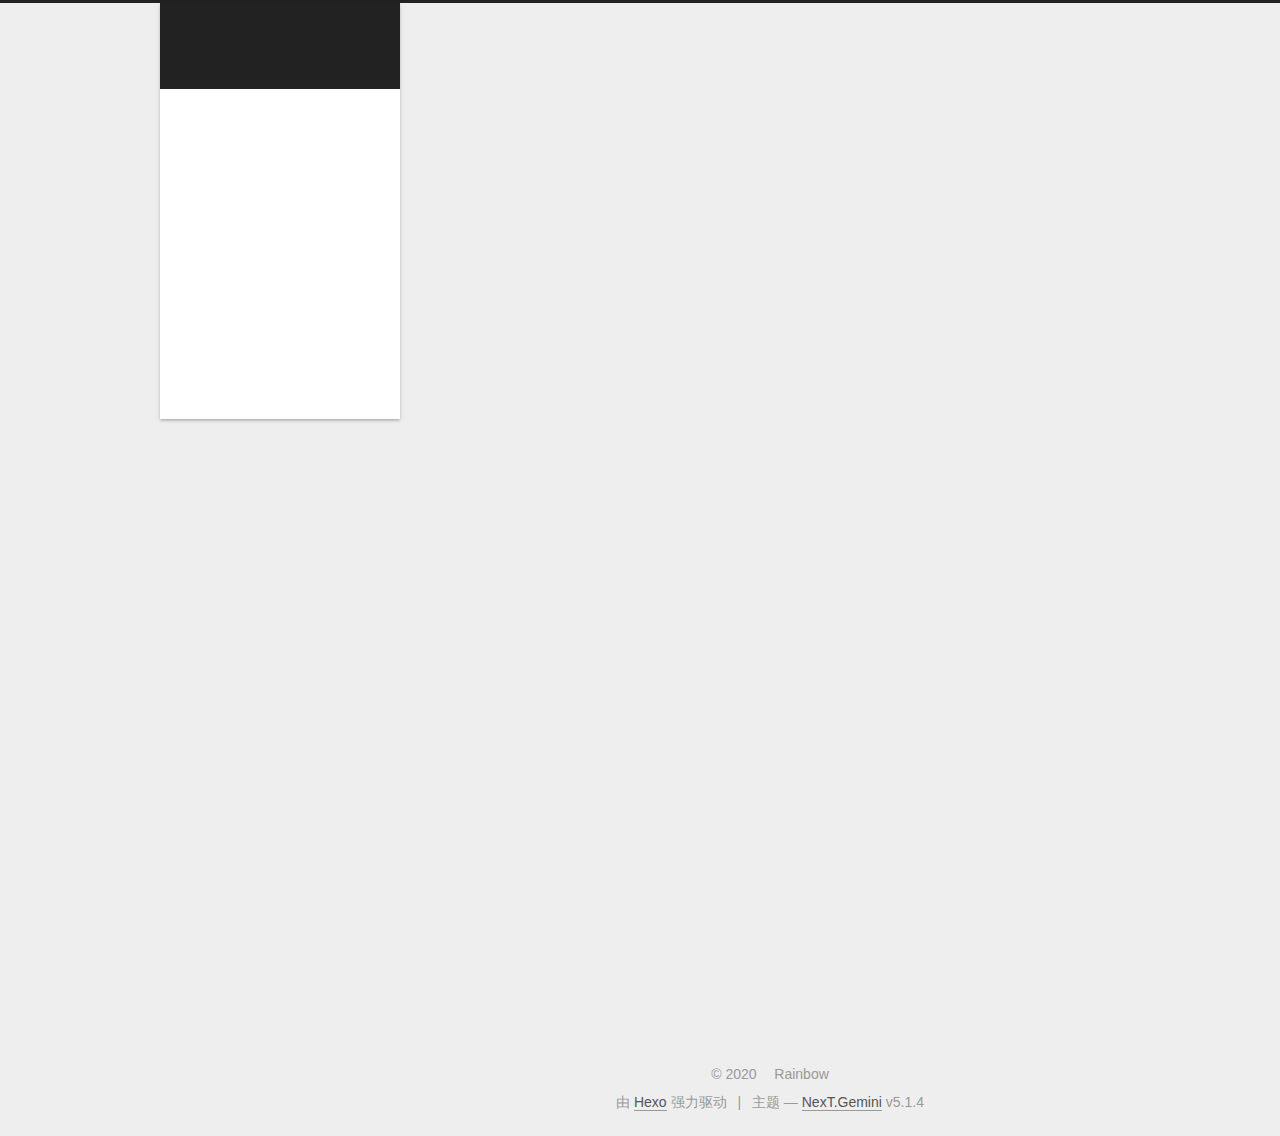
==== index.html @ de96d223 "Site updated: 2020-04-05 18:08:50" ====
<!DOCTYPE html>



  


<html class="theme-next gemini use-motion" lang="zh-Hans">
<head>
  <meta charset="UTF-8"/>
<meta http-equiv="X-UA-Compatible" content="IE=edge" />
<meta name="viewport" content="width=device-width, initial-scale=1, maximum-scale=1"/>
<meta name="theme-color" content="#222">









<meta http-equiv="Cache-Control" content="no-transform" />
<meta http-equiv="Cache-Control" content="no-siteapp" />
















  
  
  <link href="/lib/fancybox/source/jquery.fancybox.css?v=2.1.5" rel="stylesheet" type="text/css" />







<link href="/lib/font-awesome/css/font-awesome.min.css?v=4.6.2" rel="stylesheet" type="text/css" />

<link href="/css/main.css?v=5.1.4" rel="stylesheet" type="text/css" />


  <link rel="apple-touch-icon" sizes="180x180" href="/images/tubiao1.ico?v=5.1.4">


  <link rel="icon" type="image/png" sizes="32x32" href="/images/tubiao32x32.ico?v=5.1.4">


  <link rel="icon" type="image/png" sizes="16x16" href="/images/tubiao16x16.ico?v=5.1.4">


  <link rel="mask-icon" href="/images/logo1.svg?v=5.1.4" color="#222">





  <meta name="keywords" content="Hexo, NexT" />










<meta property="og:type" content="website">
<meta property="og:title" content="Rainbow的个人博客">
<meta property="og:url" content="http://yoursite.com/index.html">
<meta property="og:site_name" content="Rainbow的个人博客">
<meta property="article:author" content="Rainbow">
<meta name="twitter:card" content="summary">



<script type="text/javascript" id="hexo.configurations">
  var NexT = window.NexT || {};
  var CONFIG = {
    root: '/',
    scheme: 'Gemini',
    version: '5.1.4',
    sidebar: {"position":"left","display":"post","offset":12,"b2t":false,"scrollpercent":false,"onmobile":false},
    fancybox: true,
    tabs: true,
    motion: {"enable":true,"async":false,"transition":{"post_block":"fadeIn","post_header":"slideDownIn","post_body":"slideDownIn","coll_header":"slideLeftIn","sidebar":"slideUpIn"}},
    duoshuo: {
      userId: '0',
      author: '博主'
    },
    algolia: {
      applicationID: '',
      apiKey: '',
      indexName: '',
      hits: {"per_page":10},
      labels: {"input_placeholder":"Search for Posts","hits_empty":"We didn't find any results for the search: ${query}","hits_stats":"${hits} results found in ${time} ms"}
    }
  };
</script>



  <link rel="canonical" href="http://yoursite.com/"/>





  <title>Rainbow的个人博客</title>
  








<meta name="generator" content="Hexo 4.2.0"></head>

<body itemscope itemtype="http://schema.org/WebPage" lang="zh-Hans">

  
  
    
  

  <div class="container sidebar-position-left 
  page-home">
    <div class="headband"></div>

    <header id="header" class="header" itemscope itemtype="http://schema.org/WPHeader">
      <div class="header-inner"><div class="site-brand-wrapper">
  <div class="site-meta ">
    

    <div class="custom-logo-site-title">
      <a href="/"  class="brand" rel="start">
        <span class="logo-line-before"><i></i></span>
        <span class="site-title">Rainbow的个人博客</span>
        <span class="logo-line-after"><i></i></span>
      </a>
    </div>
      
        <p class="site-subtitle"></p>
      
  </div>

  <div class="site-nav-toggle">
    <button>
      <span class="btn-bar"></span>
      <span class="btn-bar"></span>
      <span class="btn-bar"></span>
    </button>
  </div>
</div>

<nav class="site-nav">
  

  
    <ul id="menu" class="menu">
      
        
        <li class="menu-item menu-item-home">
          <a href="/%20" rel="section">
            
              <i class="menu-item-icon fa fa-fw fa-home"></i> <br />
            
            首页
          </a>
        </li>
      
        
        <li class="menu-item menu-item-about">
          <a href="/about/%20" rel="section">
            
              <i class="menu-item-icon fa fa-fw fa-user"></i> <br />
            
            关于
          </a>
        </li>
      
        
        <li class="menu-item menu-item-tags">
          <a href="/tags/%20" rel="section">
            
              <i class="menu-item-icon fa fa-fw fa-tags"></i> <br />
            
            标签
          </a>
        </li>
      
        
        <li class="menu-item menu-item-categories">
          <a href="/categories/%20" rel="section">
            
              <i class="menu-item-icon fa fa-fw fa-th"></i> <br />
            
            分类
          </a>
        </li>
      
        
        <li class="menu-item menu-item-archives">
          <a href="/archives/%20" rel="section">
            
              <i class="menu-item-icon fa fa-fw fa-archive"></i> <br />
            
            归档
          </a>
        </li>
      
        
        <li class="menu-item menu-item-schedule">
          <a href="/schedule/%20" rel="section">
            
              <i class="menu-item-icon fa fa-fw fa-calendar"></i> <br />
            
            日程表
          </a>
        </li>
      
        
        <li class="menu-item menu-item-sitemap">
          <a href="/sitemap.xml%20" rel="section">
            
              <i class="menu-item-icon fa fa-fw fa-sitemap"></i> <br />
            
            站点地图
          </a>
        </li>
      
        
        <li class="menu-item menu-item-commonweal">
          <a href="/404/%20" rel="section">
            
              <i class="menu-item-icon fa fa-fw fa-heartbeat"></i> <br />
            
            公益404
          </a>
        </li>
      

      
    </ul>
  

  
</nav>



 </div>
    </header>

    <main id="main" class="main">
      <div class="main-inner">
        <div class="content-wrap">
          <div id="content" class="content">
            
  <section id="posts" class="posts-expand">
    
      

  

  
  
  

  <article class="post post-type-normal" itemscope itemtype="http://schema.org/Article">
  
  
  
  <div class="post-block">
    <link itemprop="mainEntityOfPage" href="http://yoursite.com/2020/04/04/hello-world/">

    <span hidden itemprop="author" itemscope itemtype="http://schema.org/Person">
      <meta itemprop="name" content="Rainbow">
      <meta itemprop="description" content="">
      <meta itemprop="image" content="/images/avatar2.gif">
    </span>

    <span hidden itemprop="publisher" itemscope itemtype="http://schema.org/Organization">
      <meta itemprop="name" content="Rainbow的个人博客">
    </span>

    
      <header class="post-header">

        
        
          <h1 class="post-title" itemprop="name headline">
                
                <a class="post-title-link" href="/2020/04/04/hello-world/" itemprop="url">Hello World</a></h1>
        

        <div class="post-meta">
          <span class="post-time">
            
              <span class="post-meta-item-icon">
                <i class="fa fa-calendar-o"></i>
              </span>
              
                <span class="post-meta-item-text">发表于</span>
              
              <time title="创建于" itemprop="dateCreated datePublished" datetime="2020-04-04T19:08:21+08:00">
                2020-04-04
              </time>
            

            

            
          </span>

          

          
            
          

          
          

          

          

          

        </div>
      </header>
    

    
    
    
    <div class="post-body" itemprop="articleBody">

      
      

      
        
          
            <p>Welcome to <a href="https://hexo.io/" target="_blank" rel="noopener">Hexo</a>! This is your very first post. Check <a href="https://hexo.io/docs/" target="_blank" rel="noopener">documentation</a> for more info. If you get any problems when using Hexo, you can find the answer in <a href="https://hexo.io/docs/troubleshooting.html" target="_blank" rel="noopener">troubleshooting</a> or you can ask me on <a href="https://github.com/hexojs/hexo/issues" target="_blank" rel="noopener">GitHub</a>.</p>
<h2 id="Quick-Start"><a href="#Quick-Start" class="headerlink" title="Quick Start"></a>Quick Start</h2><h3 id="Create-a-new-post"><a href="#Create-a-new-post" class="headerlink" title="Create a new post"></a>Create a new post</h3><figure class="highlight bash"><table><tr><td class="gutter"><pre><span class="line">1</span><br></pre></td><td class="code"><pre><span class="line">$ hexo new <span class="string">"My New Post"</span></span><br></pre></td></tr></table></figure>

<p>More info: <a href="https://hexo.io/docs/writing.html" target="_blank" rel="noopener">Writing</a></p>
<h3 id="Run-server"><a href="#Run-server" class="headerlink" title="Run server"></a>Run server</h3><figure class="highlight bash"><table><tr><td class="gutter"><pre><span class="line">1</span><br></pre></td><td class="code"><pre><span class="line">$ hexo server</span><br></pre></td></tr></table></figure>

<p>More info: <a href="https://hexo.io/docs/server.html" target="_blank" rel="noopener">Server</a></p>
<h3 id="Generate-static-files"><a href="#Generate-static-files" class="headerlink" title="Generate static files"></a>Generate static files</h3><figure class="highlight bash"><table><tr><td class="gutter"><pre><span class="line">1</span><br></pre></td><td class="code"><pre><span class="line">$ hexo generate</span><br></pre></td></tr></table></figure>

<p>More info: <a href="https://hexo.io/docs/generating.html" target="_blank" rel="noopener">Generating</a></p>
<h3 id="Deploy-to-remote-sites"><a href="#Deploy-to-remote-sites" class="headerlink" title="Deploy to remote sites"></a>Deploy to remote sites</h3><figure class="highlight bash"><table><tr><td class="gutter"><pre><span class="line">1</span><br></pre></td><td class="code"><pre><span class="line">$ hexo deploy</span><br></pre></td></tr></table></figure>

<p>More info: <a href="https://hexo.io/docs/one-command-deployment.html" target="_blank" rel="noopener">Deployment</a></p>

          
        
      
    </div>
    
    
    

    

    

    

    <footer class="post-footer">
      

      

      

      
      
        <div class="post-eof"></div>
      
    </footer>
  </div>
  
  
  
  </article>


    
  </section>

  


          </div>
          


          

        </div>
        
          
  
  <div class="sidebar-toggle">
    <div class="sidebar-toggle-line-wrap">
      <span class="sidebar-toggle-line sidebar-toggle-line-first"></span>
      <span class="sidebar-toggle-line sidebar-toggle-line-middle"></span>
      <span class="sidebar-toggle-line sidebar-toggle-line-last"></span>
    </div>
  </div>

  <aside id="sidebar" class="sidebar">
    
    <div class="sidebar-inner">

      

      

      <section class="site-overview-wrap sidebar-panel sidebar-panel-active">
        <div class="site-overview">
          <div class="site-author motion-element" itemprop="author" itemscope itemtype="http://schema.org/Person">
            
              <img class="site-author-image" itemprop="image"
                src="/images/avatar2.gif"
                alt="Rainbow" />
            
              <p class="site-author-name" itemprop="name">Rainbow</p>
              <p class="site-description motion-element" itemprop="description"></p>
          </div>

          <nav class="site-state motion-element">

            
              <div class="site-state-item site-state-posts">
              
                <a href="/archives/%20%7C%7C%20archive">
              
                  <span class="site-state-item-count">1</span>
                  <span class="site-state-item-name">日志</span>
                </a>
              </div>
            

            

            

          </nav>

          

          
            <div class="links-of-author motion-element">
                
                  <span class="links-of-author-item">
                    <a href="19860788145@163.com" target="_blank" title="E-Mail">
                      
                        <i class="fa fa-fw fa-wangyi"></i>E-Mail</a>
                  </span>
                
                  <span class="links-of-author-item">
                    <a href="https://space.bilibili.com/247971942" target="_blank" title="Bilibili">
                      
                        <i class="fa fa-fw fa-Bilibili"></i>Bilibili</a>
                  </span>
                
            </div>
          

          
          

          
          

          

        </div>
      </section>

      

      

    </div>
  </aside>


        
      </div>
    </main>

    <footer id="footer" class="footer">
      <div class="footer-inner">
        <div class="copyright">&copy; <span itemprop="copyrightYear">2020</span>
  <span class="with-love">
    <i class="fa fa-user"></i>
  </span>
  <span class="author" itemprop="copyrightHolder">Rainbow</span>

  
</div>


  <div class="powered-by">由 <a class="theme-link" target="_blank" href="https://hexo.io">Hexo</a> 强力驱动</div>



  <span class="post-meta-divider">|</span>



  <div class="theme-info">主题 &mdash; <a class="theme-link" target="_blank" href="https://github.com/iissnan/hexo-theme-next">NexT.Gemini</a> v5.1.4</div>




        







        
      </div>
    </footer>

    
      <div class="back-to-top">
        <i class="fa fa-arrow-up"></i>
        
      </div>
    

    

  </div>

  

<script type="text/javascript">
  if (Object.prototype.toString.call(window.Promise) !== '[object Function]') {
    window.Promise = null;
  }
</script>









  












  
  
    <script type="text/javascript" src="/lib/jquery/index.js?v=2.1.3"></script>
  

  
  
    <script type="text/javascript" src="/lib/fastclick/lib/fastclick.min.js?v=1.0.6"></script>
  

  
  
    <script type="text/javascript" src="/lib/jquery_lazyload/jquery.lazyload.js?v=1.9.7"></script>
  

  
  
    <script type="text/javascript" src="/lib/velocity/velocity.min.js?v=1.2.1"></script>
  

  
  
    <script type="text/javascript" src="/lib/velocity/velocity.ui.min.js?v=1.2.1"></script>
  

  
  
    <script type="text/javascript" src="/lib/fancybox/source/jquery.fancybox.pack.js?v=2.1.5"></script>
  


  


  <script type="text/javascript" src="/js/src/utils.js?v=5.1.4"></script>

  <script type="text/javascript" src="/js/src/motion.js?v=5.1.4"></script>



  
  


  <script type="text/javascript" src="/js/src/affix.js?v=5.1.4"></script>

  <script type="text/javascript" src="/js/src/schemes/pisces.js?v=5.1.4"></script>



  

  


  <script type="text/javascript" src="/js/src/bootstrap.js?v=5.1.4"></script>



  


  




	





  





  












  





  

  

  

  
  

  

  

  

</body>
</html>
---- css/main.css ----
/* normalize.css v3.0.2 | MIT License | git.io/normalize */
html {
  font-family: sans-serif; /* 1 */
  -ms-text-size-adjust: 100%; /* 2 */
  -webkit-text-size-adjust: 100%; /* 2 */
}
body {
  margin: 0;
}
article,
aside,
details,
figcaption,
figure,
footer,
header,
hgroup,
main,
menu,
nav,
section,
summary {
  display: block;
}
audio,
canvas,
progress,
video {
  display: inline-block; /* 1 */
  vertical-align: baseline; /* 2 */
}
audio:not([controls]) {
  display: none;
  height: 0;
}
[hidden],
template {
  display: none;
}
a {
  background-color: transparent;
}
a:active,
a:hover {
  outline: 0;
}
abbr[title] {
  border-bottom: 1px dotted;
}
b,
strong {
  font-weight: bold;
}
dfn {
  font-style: italic;
}
h1 {
  font-size: 2em;
  margin: 0.67em 0;
}
mark {
  background: #ff0;
  color: #000;
}
small {
  font-size: 80%;
}
sub,
sup {
  font-size: 75%;
  line-height: 0;
  position: relative;
  vertical-align: baseline;
}
sup {
  top: -0.5em;
}
sub {
  bottom: -0.25em;
}
img {
  border: 0;
}
svg:not(:root) {
  overflow: hidden;
}
figure {
  margin: 1em 40px;
}
hr {
  -moz-box-sizing: content-box;
  box-sizing: content-box;
  height: 0;
}
pre {
  overflow: auto;
}
code,
kbd,
pre,
samp {
  font-family: monospace, monospace;
  font-size: 1em;
}
button,
input,
optgroup,
select,
textarea {
  color: inherit; /* 1 */
  font: inherit; /* 2 */
  margin: 0; /* 3 */
}
button {
  overflow: visible;
}
button,
select {
  text-transform: none;
}
button,
html input[type="button"],
input[type="reset"],
input[type="submit"] {
  -webkit-appearance: button; /* 2 */
  cursor: pointer; /* 3 */
}
button[disabled],
html input[disabled] {
  cursor: default;
}
button::-moz-focus-inner,
input::-moz-focus-inner {
  border: 0;
  padding: 0;
}
input {
  line-height: normal;
}
input[type="checkbox"],
input[type="radio"] {
  box-sizing: border-box; /* 1 */
  padding: 0; /* 2 */
}
input[type="number"]::-webkit-inner-spin-button,
input[type="number"]::-webkit-outer-spin-button {
  height: auto;
}
input[type="search"] {
  -webkit-appearance: textfield; /* 1 */
  -moz-box-sizing: content-box;
  -webkit-box-sizing: content-box; /* 2 */
  box-sizing: content-box;
}
input[type="search"]::-webkit-search-cancel-button,
input[type="search"]::-webkit-search-decoration {
  -webkit-appearance: none;
}
fieldset {
  border: 1px solid #c0c0c0;
  margin: 0 2px;
  padding: 0.35em 0.625em 0.75em;
}
legend {
  border: 0; /* 1 */
  padding: 0; /* 2 */
}
textarea {
  overflow: auto;
}
optgroup {
  font-weight: bold;
}
table {
  border-collapse: collapse;
  border-spacing: 0;
}
td,
th {
  padding: 0;
}
::selection {
  background: #262a30;
  color: #fff;
}
body {
  position: relative;
  font-family: 'Lato', "PingFang SC", "Microsoft YaHei", sans-serif;
  font-size: 14px;
  line-height: 2;
  color: #555;
  background: #eee;
}
@media (max-width: 767px) {
  body {
    padding-right: 0 !important;
  }
}
@media (min-width: 768px) and (max-width: 991px) {
  body {
    padding-right: 0 !important;
  }
}
@media (min-width: 1600px) {
  body {
    font-size: 16px;
  }
}
h1,
h2,
h3,
h4,
h5,
h6 {
  margin: 0;
  padding: 0;
  font-weight: bold;
  line-height: 1.5;
  font-family: 'Lato', "PingFang SC", "Microsoft YaHei", sans-serif;
}
h2,
h3,
h4,
h5,
h6 {
  margin: 20px 0 15px;
}
h1 {
  font-size: 22px;
}
@media (max-width: 767px) {
  h1 {
    font-size: 18px;
  }
}
h2 {
  font-size: 20px;
}
@media (max-width: 767px) {
  h2 {
    font-size: 16px;
  }
}
h3 {
  font-size: 18px;
}
@media (max-width: 767px) {
  h3 {
    font-size: 14px;
  }
}
h4 {
  font-size: 16px;
}
@media (max-width: 767px) {
  h4 {
    font-size: 12px;
  }
}
h5 {
  font-size: 14px;
}
@media (max-width: 767px) {
  h5 {
    font-size: 10px;
  }
}
h6 {
  font-size: 12px;
}
@media (max-width: 767px) {
  h6 {
    font-size: 8px;
  }
}
p {
  margin: 0 0 20px 0;
}
a {
  color: #555;
  text-decoration: none;
  outline: none;
  border-bottom: 1px solid #999;
  word-wrap: break-word;
}
a:hover {
  color: #222;
  border-bottom-color: #222;
}
blockquote {
  margin: 0;
  padding: 0;
}
img {
  display: block;
  margin: auto;
  max-width: 100%;
  height: auto;
}
hr {
  margin: 40px 0;
  height: 3px;
  border: none;
  background-color: #ddd;
  background-image: repeating-linear-gradient(-45deg, #fff, #fff 4px, transparent 4px, transparent 8px);
}
blockquote {
  padding: 0 15px;
  color: #666;
  border-left: 4px solid #ddd;
}
blockquote cite::before {
  content: "-";
  padding: 0 5px;
}
dt {
  font-weight: 700;
}
dd {
  margin: 0;
  padding: 0;
}
kbd {
  border: 1px solid #ccc;
  border-radius: 0.2em;
  box-shadow: 0.1em 0.1em 0.2em rgba(0,0,0,0.1);
  background-color: #f9f9f9;
  font-family: inherit;
  background-image: -webkit-linear-gradient(top, #eee, #fff, #eee);
  padding: 0.1em 0.3em;
  white-space: nowrap;
}
.text-left {
  text-align: left;
}
.text-center {
  text-align: center;
}
.text-right {
  text-align: right;
}
.text-justify {
  text-align: justify;
}
.text-nowrap {
  white-space: nowrap;
}
.text-lowercase {
  text-transform: lowercase;
}
.text-uppercase {
  text-transform: uppercase;
}
.text-capitalize {
  text-transform: capitalize;
}
.center-block {
  display: block;
  margin-left: auto;
  margin-right: auto;
}
.clearfix:before,
.clearfix:after {
  content: " ";
  display: table;
}
.clearfix:after {
  clear: both;
}
.pullquote {
  width: 45%;
}
.pullquote.left {
  float: left;
  margin-left: 5px;
  margin-right: 10px;
}
.pullquote.right {
  float: right;
  margin-left: 10px;
  margin-right: 5px;
}
.affix.affix.affix {
  position: fixed;
}
.translation {
  margin-top: -20px;
  font-size: 14px;
  color: #999;
}
.scrollbar-measure {
  width: 100px;
  height: 100px;
  overflow: scroll;
  position: absolute;
  top: -9999px;
}
.use-motion .motion-element {
  opacity: 0;
}
table {
  margin: 20px 0;
  width: 100%;
  border-collapse: collapse;
  border-spacing: 0;
  border: 1px solid #ddd;
  font-size: 14px;
  table-layout: fixed;
  word-wrap: break-all;
}
table>tbody>tr:nth-of-type(odd) {
  background-color: #f9f9f9;
}
table>tbody>tr:hover {
  background-color: #f5f5f5;
}
caption,
th,
td {
  padding: 8px;
  text-align: left;
  vertical-align: middle;
  font-weight: normal;
}
th,
td {
  border-bottom: 3px solid #ddd;
  border-right: 1px solid #eee;
}
th {
  padding-bottom: 10px;
  font-weight: 700;
}
td {
  border-bottom-width: 1px;
}
html,
body {
  height: 100%;
}
.container {
  position: relative;
  min-height: 100%;
}
.header-inner {
  margin: 0 auto;
  padding: 100px 0 70px;
  width: calc(100% - 252px);
}
@media (min-width: 1600px) {
  .container .header-inner {
    width: 900px;
  }
}
.main {
  padding-bottom: 150px;
}
.main-inner {
  margin: 0 auto;
  width: calc(100% - 252px);
}
@media (min-width: 1600px) {
  .container .main-inner {
    width: 900px;
  }
}
.footer {
  position: absolute;
  left: 0;
  bottom: 0;
  width: 100%;
  min-height: 50px;
}
.footer-inner {
  box-sizing: border-box;
  margin: 20px auto;
  width: calc(100% - 252px);
}
@media (min-width: 1600px) {
  .container .footer-inner {
    width: 900px;
  }
}
pre,
.highlight {
  overflow: auto;
  margin: 20px 0;
  padding: 0;
  font-size: 13px;
  color: #4d4d4c;
  background: #f7f7f7;
  line-height: 1.6;
}
pre,
code {
  font-family: consolas, Menlo, "PingFang SC", "Microsoft YaHei", monospace;
}
code {
  padding: 2px 4px;
  word-wrap: break-word;
  color: #555;
  background: #eee;
  border-radius: 3px;
  font-size: 13px;
}
pre {
  padding: 10px;
}
pre code {
  padding: 0;
  color: #4d4d4c;
  background: none;
  text-shadow: none;
}
.highlight {
  border-radius: 1px;
}
.highlight pre {
  border: none;
  margin: 0;
  padding: 10px 0;
}
.highlight table {
  margin: 0;
  width: auto;
  border: none;
}
.highlight td {
  border: none;
  padding: 0;
}
.highlight figcaption {
  font-size: 1em;
  color: #4d4d4c;
  line-height: 1em;
  margin-bottom: 1em;
}
.highlight figcaption:before,
.highlight figcaption:after {
  content: " ";
  display: table;
}
.highlight figcaption:after {
  clear: both;
}
.highlight figcaption a {
  float: right;
  color: #4d4d4c;
}
.highlight figcaption a:hover {
  border-bottom-color: #4d4d4c;
}
.highlight .gutter pre {
  padding-left: 10px;
  padding-right: 10px;
  color: #869194;
  text-align: right;
  background-color: #eff2f3;
}
.highlight .code pre {
  width: 100%;
  padding-left: 10px;
  padding-right: 10px;
  background-color: #f7f7f7;
}
.highlight .line {
  height: 20px;
}
.gutter {
  -webkit-user-select: none;
  -moz-user-select: none;
  -ms-user-select: none;
  user-select: none;
}
.gist table {
  width: auto;
}
.gist table td {
  border: none;
}
pre .deletion {
  background: #fdd;
}
pre .addition {
  background: #dfd;
}
pre .meta {
  color: #8959a8;
}
pre .comment {
  color: #8e908c;
}
pre .variable,
pre .attribute,
pre .tag,
pre .regexp,
pre .ruby .constant,
pre .xml .tag .title,
pre .xml .pi,
pre .xml .doctype,
pre .html .doctype,
pre .css .id,
pre .css .class,
pre .css .pseudo {
  color: #c82829;
}
pre .number,
pre .preprocessor,
pre .built_in,
pre .literal,
pre .params,
pre .constant,
pre .command {
  color: #f5871f;
}
pre .ruby .class .title,
pre .css .rules .attribute,
pre .string,
pre .value,
pre .inheritance,
pre .header,
pre .ruby .symbol,
pre .xml .cdata,
pre .special,
pre .number,
pre .formula {
  color: #718c00;
}
pre .title,
pre .css .hexcolor {
  color: #3e999f;
}
pre .function,
pre .python .decorator,
pre .python .title,
pre .ruby .function .title,
pre .ruby .title .keyword,
pre .perl .sub,
pre .javascript .title,
pre .coffeescript .title {
  color: #4271ae;
}
pre .keyword,
pre .javascript .function {
  color: #8959a8;
}
.full-image.full-image.full-image.full-image {
  border: none;
  max-width: 100%;
  width: auto;
  margin: 20px auto 25px;
}
@media (min-width: 992px) {
  .full-image.full-image.full-image.full-image {
    max-width: none;
    width: 118%;
    margin: 0 -9%;
  }
}
.blockquote-center,
.page-home .post-type-quote blockquote,
.page-post-detail .post-type-quote blockquote {
  position: relative;
  margin: 40px 0;
  padding: 0;
  border-left: none;
  text-align: center;
}
.blockquote-center::before,
.page-home .post-type-quote blockquote::before,
.page-post-detail .post-type-quote blockquote::before,
.blockquote-center::after,
.page-home .post-type-quote blockquote::after,
.page-post-detail .post-type-quote blockquote::after {
  position: absolute;
  content: ' ';
  display: block;
  width: 100%;
  height: 24px;
  opacity: 0.2;
  background-repeat: no-repeat;
  background-position: 0 -6px;
  background-size: 22px 22px;
}
.blockquote-center::before,
.page-home .post-type-quote blockquote::before,
.page-post-detail .post-type-quote blockquote::before {
  top: -20px;
  background-image: url("../images/quote-l.svg");
  border-top: 1px solid #ccc;
}
.blockquote-center::after,
.page-home .post-type-quote blockquote::after,
.page-post-detail .post-type-quote blockquote::after {
  bottom: -20px;
  background-image: url("../images/quote-r.svg");
  border-bottom: 1px solid #ccc;
  background-position: 100% 8px;
}
.blockquote-center p,
.page-home .post-type-quote blockquote p,
.page-post-detail .post-type-quote blockquote p,
.blockquote-center div,
.page-home .post-type-quote blockquote div,
.page-post-detail .post-type-quote blockquote div {
  text-align: center;
}
.post .post-body .group-picture img {
  box-sizing: border-box;
  padding: 0 3px;
  border: none;
}
.post .group-picture-row {
  overflow: hidden;
  margin-top: 6px;
}
.post .group-picture-row:first-child {
  margin-top: 0;
}
.post .group-picture-column {
  float: left;
}
.page-post-detail .post-body .group-picture-column {
  float: none;
  margin-top: 10px;
  width: auto !important;
}
.page-post-detail .post-body .group-picture-column img {
  margin: 0 auto;
}
.page-archive .group-picture-container {
  overflow: hidden;
}
.page-archive .group-picture-row {
  float: left;
}
.page-archive .group-picture-row:first-child {
  margin-top: 6px;
}
.page-archive .group-picture-column {
  max-width: 150px;
  max-height: 150px;
}
.post-body .note {
  position: relative;
  padding: 15px;
  margin-bottom: 20px;
  border: 1px solid #eee;
  border-left-width: 5px;
  border-radius: 3px;
}
.post-body .note h2,
.post-body .note h3,
.post-body .note h4,
.post-body .note h5,
.post-body .note h6 {
  margin-top: 0;
  margin-bottom: 0;
  border-bottom: initial;
  padding-top: 0 !important;
}
.post-body .note p:first-child,
.post-body .note ul:first-child,
.post-body .note ol:first-child,
.post-body .note table:first-child,
.post-body .note pre:first-child,
.post-body .note blockquote:first-child {
  margin-top: 0;
}
.post-body .note p:last-child,
.post-body .note ul:last-child,
.post-body .note ol:last-child,
.post-body .note table:last-child,
.post-body .note pre:last-child,
.post-body .note blockquote:last-child {
  margin-bottom: 0;
}
.post-body .note.default {
  border-left-color: #777;
}
.post-body .note.default h2,
.post-body .note.default h3,
.post-body .note.default h4,
.post-body .note.default h5,
.post-body .note.default h6 {
  color: #777;
}
.post-body .note.primary {
  border-left-color: #6f42c1;
}
.post-body .note.primary h2,
.post-body .note.primary h3,
.post-body .note.primary h4,
.post-body .note.primary h5,
.post-body .note.primary h6 {
  color: #6f42c1;
}
.post-body .note.info {
  border-left-color: #428bca;
}
.post-body .note.info h2,
.post-body .note.info h3,
.post-body .note.info h4,
.post-body .note.info h5,
.post-body .note.info h6 {
  color: #428bca;
}
.post-body .note.success {
  border-left-color: #5cb85c;
}
.post-body .note.success h2,
.post-body .note.success h3,
.post-body .note.success h4,
.post-body .note.success h5,
.post-body .note.success h6 {
  color: #5cb85c;
}
.post-body .note.warning {
  border-left-color: #f0ad4e;
}
.post-body .note.warning h2,
.post-body .note.warning h3,
.post-body .note.warning h4,
.post-body .note.warning h5,
.post-body .note.warning h6 {
  color: #f0ad4e;
}
.post-body .note.danger {
  border-left-color: #d9534f;
}
.post-body .note.danger h2,
.post-body .note.danger h3,
.post-body .note.danger h4,
.post-body .note.danger h5,
.post-body .note.danger h6 {
  color: #d9534f;
}
.post-body .label {
  display: inline;
  padding: 0 2px;
  white-space: nowrap;
}
.post-body .label.default {
  background-color: #f0f0f0;
}
.post-body .label.primary {
  background-color: #efe6f7;
}
.post-body .label.info {
  background-color: #e5f2f8;
}
.post-body .label.success {
  background-color: #e7f4e9;
}
.post-body .label.warning {
  background-color: #fcf6e1;
}
.post-body .label.danger {
  background-color: #fae8eb;
}
.post-body .tabs {
  position: relative;
  display: block;
  margin-bottom: 20px;
  padding-top: 10px;
}
.post-body .tabs ul.nav-tabs {
  margin: 0;
  padding: 0;
  display: flex;
  margin-bottom: -1px;
}
@media (max-width: 413px) {
  .post-body .tabs ul.nav-tabs {
    display: block;
    margin-bottom: 5px;
  }
}
.post-body .tabs ul.nav-tabs li.tab {
  list-style-type: none !important;
  margin: 0 0.25em 0 0;
  border-top: 3px solid transparent;
  border-left: 1px solid transparent;
  border-right: 1px solid transparent;
}
@media (max-width: 413px) {
  .post-body .tabs ul.nav-tabs li.tab {
    margin: initial;
    border-top: 1px solid transparent;
    border-left: 3px solid transparent;
    border-right: 1px solid transparent;
    border-bottom: 1px solid transparent;
  }
}
.post-body .tabs ul.nav-tabs li.tab a {
  outline: 0;
  border-bottom: initial;
  display: block;
  line-height: 1.8em;
  padding: 0.25em 0.75em;
  transition-duration: 0.2s;
  transition-timing-function: ease-out;
  transition-delay: 0s;
}
.post-body .tabs ul.nav-tabs li.tab a i {
  width: 1.285714285714286em;
}
.post-body .tabs ul.nav-tabs li.tab.active {
  border-top: 3px solid #fc6423;
  border-left: 1px solid #ddd;
  border-right: 1px solid #ddd;
  background-color: #fff;
}
@media (max-width: 413px) {
  .post-body .tabs ul.nav-tabs li.tab.active {
    border-top: 1px solid #ddd;
    border-left: 3px solid #fc6423;
    border-right: 1px solid #ddd;
    border-bottom: 1px solid #ddd;
  }
}
.post-body .tabs ul.nav-tabs li.tab.active a {
  cursor: default;
  color: #555;
}
.post-body .tabs .tab-content {
  background-color: #fff;
}
.post-body .tabs .tab-content .tab-pane {
  border: 1px solid #ddd;
  padding: 20px 20px 0 20px;
}
.post-body .tabs .tab-content .tab-pane:not(.active) {
  display: none !important;
}
.post-body .tabs .tab-content .tab-pane.active {
  display: block !important;
}
.btn {
  display: inline-block;
  padding: 0 20px;
  font-size: 14px;
  color: #555;
  background: #fff;
  border: 2px solid #555;
  text-decoration: none;
  border-radius: 2px;
  transition-property: background-color;
  transition-duration: 0.2s;
  transition-timing-function: ease-in-out;
  transition-delay: 0s;
  line-height: 2;
}
.btn:hover {
  border-color: #222;
  color: #fff;
  background: #222;
}
.btn +.btn {
  margin: 0 0 8px 8px;
}
.btn .fa-fw {
  width: 1.285714285714286em;
  text-align: left;
}
.btn-bar {
  display: block;
  width: 22px;
  height: 2px;
  background: #555;
  border-radius: 1px;
}
.btn-bar+.btn-bar {
  margin-top: 4px;
}
.pagination {
  margin: 120px 0 40px;
  text-align: center;
  border-top: 1px solid #eee;
}
.page-number-basic,
.pagination .prev,
.pagination .next,
.pagination .page-number,
.pagination .space {
  display: inline-block;
  position: relative;
  top: -1px;
  margin: 0 10px;
  padding: 0 11px;
}
@media (max-width: 767px) {
  .page-number-basic,
  .pagination .prev,
  .pagination .next,
  .pagination .page-number,
  .pagination .space {
    margin: 0 5px;
  }
}
.pagination .prev,
.pagination .next,
.pagination .page-number {
  border-bottom: 0;
  border-top: 1px solid #eee;
  transition-property: border-color;
  transition-duration: 0.2s;
  transition-timing-function: ease-in-out;
  transition-delay: 0s;
}
.pagination .prev:hover,
.pagination .next:hover,
.pagination .page-number:hover {
  border-top-color: #222;
}
.pagination .space {
  padding: 0;
  margin: 0;
}
.pagination .prev {
  margin-left: 0;
}
.pagination .next {
  margin-right: 0;
}
.pagination .page-number.current {
  color: #fff;
  background: #ccc;
  border-top-color: #ccc;
}
@media (max-width: 767px) {
  .pagination {
    border-top: none;
  }
  .pagination .prev,
  .pagination .next,
  .pagination .page-number {
    margin-bottom: 10px;
    border-top: 0;
    border-bottom: 1px solid #eee;
    padding: 0 10px;
  }
  .pagination .prev:hover,
  .pagination .next:hover,
  .pagination .page-number:hover {
    border-bottom-color: #222;
  }
}
.comments {
  margin: 60px 20px 0;
}
.tag-cloud {
  text-align: center;
}
.tag-cloud a {
  display: inline-block;
  margin: 10px;
}
.back-to-top {
  box-sizing: border-box;
  position: fixed;
  bottom: -100px;
  right: 30px;
  z-index: 1050;
  padding: 0 6px;
  width: 24px;
  background: #222;
  font-size: 12px;
  opacity: 0.6;
  color: #fff;
  cursor: pointer;
  text-align: center;
  -webkit-transform: translateZ(0);
  transition-property: bottom;
  transition-duration: 0.2s;
  transition-timing-function: ease-in-out;
  transition-delay: 0s;
}
@media (min-width: 768px) and (max-width: 991px) {
  .back-to-top {
    display: none !important;
  }
}
@media (max-width: 767px) {
  .back-to-top {
    display: none !important;
  }
}
.back-to-top.back-to-top-on {
  bottom: 30px;
}
.header {
  background: transparent;
}
.header-inner {
  position: relative;
}
.headband {
  height: 3px;
  background: #222;
}
.site-meta {
  margin: 0;
  text-align: center;
}
@media (max-width: 767px) {
  .site-meta {
    text-align: center;
  }
}
.brand {
  position: relative;
  display: inline-block;
  padding: 0 40px;
  color: #fff;
  background: #222;
  border-bottom: none;
}
.brand:hover {
  color: #fff;
}
.logo {
  display: inline-block;
  margin-right: 5px;
  line-height: 36px;
  vertical-align: top;
}
.site-title {
  display: inline-block;
  vertical-align: top;
  line-height: 36px;
  font-size: 20px;
  font-weight: normal;
  font-family: 'Lato', "PingFang SC", "Microsoft YaHei", sans-serif;
}
.site-subtitle {
  margin-top: 10px;
  font-size: 13px;
  color: #ddd;
}
.use-motion .brand {
  opacity: 0;
}
.use-motion .logo,
.use-motion .site-title,
.use-motion .site-subtitle {
  opacity: 0;
  position: relative;
  top: -10px;
}
.site-nav-toggle {
  display: none;
  position: absolute;
  top: 10px;
  left: 10px;
}
@media (max-width: 767px) {
  .site-nav-toggle {
    display: block;
  }
}
.site-nav-toggle button {
  margin-top: 2px;
  padding: 9px 10px;
  background: transparent;
  border: none;
}
@media (max-width: 767px) {
  .site-nav {
    display: none;
    margin: 0 -10px;
    padding: 0 10px;
    clear: both;
    border-top: 1px solid #ddd;
  }
}
@media (min-width: 768px) and (max-width: 991px) {
  .site-nav {
    display: block !important;
  }
}
@media (min-width: 992px) {
  .site-nav {
    display: block !important;
  }
}
.menu {
  margin-top: 20px;
  padding-left: 0;
  text-align: center;
}
.menu .menu-item {
  display: inline-block;
  margin: 0 10px;
  list-style: none;
}
@media screen and (max-width: 767px) {
  .menu .menu-item {
    margin-top: 10px;
  }
}
.menu .menu-item a {
  display: block;
  font-size: 13px;
  line-height: inherit;
  border-bottom: 1px solid transparent;
  transition-property: border-color;
  transition-duration: 0.2s;
  transition-timing-function: ease-in-out;
  transition-delay: 0s;
}
.menu .menu-item a:hover,
.menu-item-active a {
  border-bottom-color: #222;
}
.menu .menu-item .fa {
  margin-right: 5px;
}
.use-motion .menu-item {
  opacity: 0;
}
.post-body {
  font-family: 'Lato', "PingFang SC", "Microsoft YaHei", sans-serif;
}
@media (max-width: 767px) {
  .post-body {
    word-break: break-word;
  }
}
.post-body .fancybox img {
  display: block !important;
  margin: 0 auto;
  cursor: pointer;
  cursor: zoom-in;
  cursor: -webkit-zoom-in;
}
.post-body .image-caption,
.post-body .figure .caption {
  margin: -20px auto 15px;
  text-align: center;
  font-size: 14px;
  color: #999;
  font-weight: bold;
  line-height: 1;
}
.post-sticky-flag {
  display: inline-block;
  font-size: 16px;
  -ms-transform: rotate(30deg);
  -webkit-transform: rotate(30deg);
  -moz-transform: rotate(30deg);
  -ms-transform: rotate(30deg);
  -o-transform: rotate(30deg);
  transform: rotate(30deg);
}
.use-motion .post-block,
.use-motion .pagination,
.use-motion .comments {
  opacity: 0;
}
.use-motion .post-header {
  opacity: 0;
}
.use-motion .post-body {
  opacity: 0;
}
.use-motion .collection-title {
  opacity: 0;
}
.posts-expand {
  padding-top: 40px;
}
@media (max-width: 767px) {
  .posts-expand {
    margin: 0 20px;
  }
  .post-body pre .gutter pre {
    padding-right: 10px;
  }
  .post-body .highlight {
    margin-left: 0px;
    margin-right: 0px;
    padding: 0;
  }
  .post-body .highlight .gutter pre {
    padding-right: 10px;
  }
}
@media (min-width: 992px) {
  .posts-expand .post-body {
    text-align: justify;
  }
}
.posts-expand .post-body h2,
.posts-expand .post-body h3,
.posts-expand .post-body h4,
.posts-expand .post-body h5,
.posts-expand .post-body h6 {
  padding-top: 10px;
}
.posts-expand .post-body h2 .header-anchor,
.posts-expand .post-body h3 .header-anchor,
.posts-expand .post-body h4 .header-anchor,
.posts-expand .post-body h5 .header-anchor,
.posts-expand .post-body h6 .header-anchor {
  float: right;
  margin-left: 10px;
  color: #ccc;
  border-bottom-style: none;
  visibility: hidden;
}
.posts-expand .post-body h2 .header-anchor:hover,
.posts-expand .post-body h3 .header-anchor:hover,
.posts-expand .post-body h4 .header-anchor:hover,
.posts-expand .post-body h5 .header-anchor:hover,
.posts-expand .post-body h6 .header-anchor:hover {
  color: inherit;
}
.posts-expand .post-body h2:hover .header-anchor,
.posts-expand .post-body h3:hover .header-anchor,
.posts-expand .post-body h4:hover .header-anchor,
.posts-expand .post-body h5:hover .header-anchor,
.posts-expand .post-body h6:hover .header-anchor {
  visibility: visible;
}
.posts-expand .post-body ul li {
  list-style: circle;
}
.posts-expand .post-body img {
  box-sizing: border-box;
  margin: auto;
  padding: 3px;
  border: 1px solid #ddd;
}
.posts-expand .post-body .fancybox img {
  margin: 0 auto 25px;
}
@media (max-width: 767px) {
  .posts-collapse {
    margin: 0 20px;
  }
  .posts-collapse .post-title,
  .posts-collapse .post-meta {
    display: block;
    width: auto;
    text-align: left;
  }
}
.posts-collapse {
  position: relative;
  z-index: 1010;
  margin-left: 55px;
}
.posts-collapse::after {
  content: " ";
  position: absolute;
  top: 20px;
  left: 0;
  margin-left: -2px;
  width: 4px;
  height: 100%;
  background: #f5f5f5;
  z-index: -1;
}
@media (max-width: 767px) {
  .posts-collapse {
    margin: 0 20px;
  }
}
.posts-collapse .collection-title {
  position: relative;
  margin: 60px 0;
}
.posts-collapse .collection-title h1,
.posts-collapse .collection-title h2 {
  margin-left: 20px;
}
.posts-collapse .collection-title small {
  color: #bbb;
  margin-left: 5px;
}
.posts-collapse .collection-title::before {
  content: " ";
  position: absolute;
  left: 0;
  top: 50%;
  margin-left: -4px;
  margin-top: -4px;
  width: 8px;
  height: 8px;
  background: #bbb;
  border-radius: 50%;
}
.posts-collapse .post {
  margin: 30px 0;
}
.posts-collapse .post-header {
  position: relative;
  transition-duration: 0.2s;
  transition-timing-function: ease-in-out;
  transition-delay: 0s;
  transition-property: border;
  border-bottom: 1px dashed #ccc;
}
.posts-collapse .post-header::before {
  content: " ";
  position: absolute;
  left: 0;
  top: 12px;
  width: 6px;
  height: 6px;
  margin-left: -4px;
  background: #bbb;
  border-radius: 50%;
  border: 1px solid #fff;
  transition-duration: 0.2s;
  transition-timing-function: ease-in-out;
  transition-delay: 0s;
  transition-property: background;
}
.posts-collapse .post-header:hover {
  border-bottom-color: #666;
}
.posts-collapse .post-header:hover::before {
  background: #222;
}
.posts-collapse .post-meta {
  position: absolute;
  font-size: 12px;
  left: 20px;
  top: 5px;
}
.posts-collapse .post-comments-count {
  display: none;
}
.posts-collapse .post-title {
  margin-left: 60px;
  font-size: 16px;
  font-weight: normal;
  line-height: inherit;
}
.posts-collapse .post-title::after {
  margin-left: 3px;
  opacity: 0.6;
}
.posts-collapse .post-title a {
  color: #666;
  border-bottom: none;
}
.page-home .post-type-quote .post-header,
.page-post-detail .post-type-quote .post-header,
.page-home .post-type-quote .post-tags,
.page-post-detail .post-type-quote .post-tags {
  display: none;
}
.posts-expand .post-title {
  text-align: center;
  word-break: break-word;
  font-weight: 400;
}
.posts-expand .post-title-link {
  display: inline-block;
  position: relative;
  color: #555;
  border-bottom: none;
  line-height: 1.2;
  vertical-align: top;
}
.posts-expand .post-title-link::before {
  content: "";
  position: absolute;
  width: 100%;
  height: 2px;
  bottom: 0;
  left: 0;
  background-color: #000;
  visibility: hidden;
  -webkit-transform: scaleX(0);
  -moz-transform: scaleX(0);
  -ms-transform: scaleX(0);
  -o-transform: scaleX(0);
  transform: scaleX(0);
  transition-duration: 0.2s;
  transition-timing-function: ease-in-out;
  transition-delay: 0s;
}
.posts-expand .post-title-link:hover::before {
  visibility: visible;
  -webkit-transform: scaleX(1);
  -moz-transform: scaleX(1);
  -ms-transform: scaleX(1);
  -o-transform: scaleX(1);
  transform: scaleX(1);
}
.posts-expand .post-title-link .fa {
  font-size: 16px;
}
.posts-expand .post-meta {
  margin: 3px 0 60px 0;
  color: #999;
  font-family: 'Lato', "PingFang SC", "Microsoft YaHei", sans-serif;
  font-size: 12px;
  text-align: center;
}
.posts-expand .post-meta .post-category-list {
  display: inline-block;
  margin: 0;
  padding: 3px;
}
.posts-expand .post-meta .post-category-list-link {
  color: #999;
}
.posts-expand .post-meta .post-description {
  font-size: 14px;
  margin-top: 2px;
}
.post-meta-divider {
  margin: 0 0.5em;
}
.post-meta-item-icon {
  margin-right: 3px;
}
@media (min-width: 768px) and (max-width: 991px) {
  .post-meta-item-icon {
    display: inline-block;
  }
}
@media (max-width: 767px) {
  .post-meta-item-icon {
    display: inline-block;
  }
}
@media (min-width: 768px) and (max-width: 991px) {
  .post-meta-item-text {
    display: none;
  }
}
@media (max-width: 767px) {
  .post-meta-item-text {
    display: none;
  }
}
@media (max-width: 767px) {
  .posts-expand .post-comments-count {
    display: none;
  }
}
.post-button {
  margin-top: 40px;
}
.posts-expand .post-tags {
  margin-top: 40px;
  text-align: center;
}
.posts-expand .post-tags a {
  display: inline-block;
  margin-right: 10px;
  font-size: 13px;
}
.post-nav {
  display: table;
  margin-top: 15px;
  width: 100%;
  border-top: 1px solid #eee;
}
.post-nav-divider {
  display: table-cell;
  width: 10%;
}
.post-nav-item {
  display: table-cell;
  padding: 10px 0 0 0;
  width: 45%;
  vertical-align: top;
}
.post-nav-item a {
  position: relative;
  display: block;
  line-height: 25px;
  font-size: 14px;
  color: #555;
  border-bottom: none;
}
.post-nav-item a:hover {
  color: #222;
  border-bottom: none;
}
.post-nav-item a:active {
  top: 2px;
}
.post-nav-item .fa {
  position: absolute;
  top: 8px;
  left: 0;
  font-size: 12px;
}
.post-nav-next a {
  padding-left: 15px;
}
.post-nav-prev {
  text-align: right;
}
.post-nav-prev a {
  padding-right: 15px;
}
.post-nav-prev .fa {
  right: 0;
  left: auto;
}
.posts-expand .post-eof {
  display: block;
  margin: 80px auto 60px;
  width: 8%;
  height: 1px;
  background: #ccc;
  text-align: center;
}
.post:last-child .post-eof.post-eof.post-eof {
  display: none;
}
.post-gallery {
  display: table;
  table-layout: fixed;
  width: 100%;
  border-collapse: separate;
}
.post-gallery-row {
  display: table-row;
}
.post-gallery .post-gallery-img {
  display: table-cell;
  text-align: center;
  vertical-align: middle;
  border: none;
}
.post-gallery .post-gallery-img img {
  max-width: 100%;
  max-height: 100%;
  border: none;
}
.fancybox-close,
.fancybox-close:hover {
  border: none;
}
.rtl.post-body p,
.rtl.post-body a,
.rtl.post-body h1,
.rtl.post-body h2,
.rtl.post-body h3,
.rtl.post-body h4,
.rtl.post-body h5,
.rtl.post-body h6,
.rtl.post-body li,
.rtl.post-body ul,
.rtl.post-body ol {
  direction: rtl;
  font-family: UKIJ Ekran;
}
.rtl.post-title {
  font-family: UKIJ Ekran;
}
.sidebar {
  position: fixed;
  right: 0;
  top: 0;
  bottom: 0;
  width: 0;
  z-index: 1040;
  box-shadow: inset 0 2px 6px #000;
  background: #222;
  -webkit-transform: translateZ(0);
}
.sidebar a {
  color: #999;
  border-bottom-color: #555;
}
.sidebar a:hover {
  color: #eee;
}
@media (min-width: 768px) and (max-width: 991px) {
  .sidebar {
    display: none !important;
  }
}
@media (max-width: 767px) {
  .sidebar {
    display: none !important;
  }
}
.sidebar-inner {
  position: relative;
  padding: 20px 10px;
  color: #999;
  text-align: center;
}
.site-overview-wrap {
  overflow: hidden;
}
.site-overview {
  overflow-y: auto;
  overflow-x: hidden;
}
.sidebar-toggle {
  position: fixed;
  right: 30px;
  bottom: 45px;
  width: 14px;
  height: 14px;
  padding: 5px;
  background: #222;
  line-height: 0;
  z-index: 1050;
  cursor: pointer;
  -webkit-transform: translateZ(0);
}
@media (min-width: 768px) and (max-width: 991px) {
  .sidebar-toggle {
    display: none !important;
  }
}
@media (max-width: 767px) {
  .sidebar-toggle {
    display: none !important;
  }
}
.sidebar-toggle-line {
  position: relative;
  display: inline-block;
  vertical-align: top;
  height: 2px;
  width: 100%;
  background: #fff;
  margin-top: 3px;
}
.sidebar-toggle-line:first-child {
  margin-top: 0;
}
.site-author-image {
  display: block;
  margin: 0 auto;
  padding: 2px;
  max-width: 120px;
  height: auto;
  border: 1px solid #eee;
}
.site-author-name {
  margin: 0;
  text-align: center;
  color: #222;
  font-weight: 600;
}
.site-description {
  margin-top: 0;
  text-align: center;
  font-size: 13px;
  color: #999;
}
.site-state {
  overflow: hidden;
  line-height: 1.4;
  white-space: nowrap;
  text-align: center;
}
.site-state-item {
  display: inline-block;
  padding: 0 15px;
  border-left: 1px solid #eee;
}
.site-state-item:first-child {
  border-left: none;
}
.site-state-item a {
  border-bottom: none;
}
.site-state-item-count {
  display: block;
  text-align: center;
  color: inherit;
  font-weight: 600;
  font-size: 16px;
}
.site-state-item-name {
  font-size: 13px;
  color: #999;
}
.feed-link {
  margin-top: 20px;
}
.feed-link a {
  display: inline-block;
  padding: 0 15px;
  color: #fc6423;
  border: 1px solid #fc6423;
  border-radius: 4px;
}
.feed-link a i {
  color: #fc6423;
  font-size: 14px;
}
.feed-link a:hover {
  color: #fff;
  background: #fc6423;
}
.feed-link a:hover i {
  color: #fff;
}
.links-of-author {
  margin-top: 20px;
}
.links-of-author a {
  display: inline-block;
  vertical-align: middle;
  margin-right: 10px;
  margin-bottom: 10px;
  border-bottom-color: #555;
  font-size: 13px;
}
.links-of-author a:before {
  display: inline-block;
  vertical-align: middle;
  margin-right: 3px;
  content: " ";
  width: 4px;
  height: 4px;
  border-radius: 50%;
  background: #ac1af7;
}
.links-of-blogroll {
  font-size: 13px;
}
.links-of-blogroll-title {
  margin-top: 20px;
  font-size: 14px;
  font-weight: 600;
}
.links-of-blogroll-list {
  margin: 0;
  padding: 0;
  list-style: none;
}
.links-of-blogroll-item {
  padding: 2px 10px;
}
.links-of-blogroll-item a {
  max-width: 280px;
  box-sizing: border-box;
  display: inline-block;
  overflow: hidden;
  white-space: nowrap;
  text-overflow: ellipsis;
}
.sidebar-nav {
  margin: 0 0 20px;
  padding-left: 0;
}
.sidebar-nav li {
  display: inline-block;
  cursor: pointer;
  border-bottom: 1px solid transparent;
  font-size: 14px;
  color: #555;
}
.sidebar-nav li:hover {
  color: #fc6423;
}
.page-post-detail .sidebar-nav-toc {
  padding: 0 5px;
}
.page-post-detail .sidebar-nav-overview {
  margin-left: 10px;
}
.sidebar-nav .sidebar-nav-active {
  color: #fc6423;
  border-bottom-color: #fc6423;
}
.sidebar-nav .sidebar-nav-active:hover {
  color: #fc6423;
}
.sidebar-panel {
  display: none;
}
.sidebar-panel-active {
  display: block;
}
.post-toc-empty {
  font-size: 14px;
  color: #666;
}
.post-toc-wrap {
  overflow: hidden;
}
.post-toc {
  overflow: auto;
}
.post-toc ol {
  margin: 0;
  padding: 0 2px 5px 10px;
  text-align: left;
  list-style: none;
  font-size: 14px;
}
.post-toc ol > ol {
  padding-left: 0;
}
.post-toc ol a {
  transition-duration: 0.2s;
  transition-timing-function: ease-in-out;
  transition-delay: 0s;
  transition-property: all;
  color: #666;
  border-bottom-color: #ccc;
}
.post-toc ol a:hover {
  color: #000;
  border-bottom-color: #000;
}
.post-toc .nav-item {
  overflow: hidden;
  text-overflow: ellipsis;
  text-align: justify;
  white-space: nowrap;
  line-height: 1.8;
}
.post-toc .nav .nav-child {
  display: none;
}
.post-toc .nav .active > .nav-child {
  display: block;
}
.post-toc .nav .active-current > .nav-child {
  display: block;
}
.post-toc .nav .active-current > .nav-child > .nav-item {
  display: block;
}
.post-toc .nav .active > a {
  color: #fc6423;
  border-bottom-color: #fc6423;
}
.post-toc .nav .active-current > a {
  color: #fc6423;
}
.post-toc .nav .active-current > a:hover {
  color: #fc6423;
}
.footer {
  font-size: 14px;
  color: #999;
}
.footer img {
  border: none;
}
.footer-inner {
  text-align: center;
}
.with-love {
  display: inline-block;
  margin: 0 5px;
}
.powered-by,
.theme-info {
  display: inline-block;
}
.cc-license {
  margin-top: 10px;
  text-align: center;
}
.cc-license .cc-opacity {
  opacity: 0.7;
  border-bottom: none;
}
.cc-license .cc-opacity:hover {
  opacity: 0.9;
}
.cc-license img {
  display: inline-block;
}
.theme-next #ds-thread #ds-reset {
  color: #555;
}
.theme-next #ds-thread #ds-reset .ds-replybox {
  margin-bottom: 30px;
}
.theme-next #ds-thread #ds-reset .ds-replybox .ds-avatar,
.theme-next #ds-reset .ds-avatar img {
  box-shadow: none;
}
.theme-next #ds-thread #ds-reset .ds-textarea-wrapper {
  border-color: #c7d4e1;
  background: none;
  border-top-right-radius: 3px;
  border-top-left-radius: 3px;
}
.theme-next #ds-thread #ds-reset .ds-textarea-wrapper textarea {
  height: 60px;
}
.theme-next #ds-reset .ds-rounded-top {
  border-radius: 0;
}
.theme-next #ds-thread #ds-reset .ds-post-toolbar {
  box-sizing: border-box;
  border: 1px solid #c7d4e1;
  background: #f6f8fa;
}
.theme-next #ds-thread #ds-reset .ds-post-options {
  height: 40px;
  border: none;
  background: none;
}
.theme-next #ds-thread #ds-reset .ds-toolbar-buttons {
  top: 11px;
}
.theme-next #ds-thread #ds-reset .ds-sync {
  top: 5px;
}
.theme-next #ds-thread #ds-reset .ds-post-button {
  top: 4px;
  right: 5px;
  width: 90px;
  height: 30px;
  border: 1px solid #c5ced7;
  border-radius: 3px;
  background-image: linear-gradient(#fbfbfc, #f5f7f9);
  color: #60676d;
}
.theme-next #ds-thread #ds-reset .ds-post-button:hover {
  background-position: 0 -30px;
  color: #60676d;
}
.theme-next #ds-thread #ds-reset .ds-comments-info {
  padding: 10px 0;
}
.theme-next #ds-thread #ds-reset .ds-sort {
  display: none;
}
.theme-next #ds-thread #ds-reset li.ds-tab a.ds-current {
  border: none;
  background: #f6f8fa;
  color: #60676d;
}
.theme-next #ds-thread #ds-reset li.ds-tab a.ds-current:hover {
  background-color: #e9f0f7;
  color: #60676d;
}
.theme-next #ds-thread #ds-reset li.ds-tab a {
  border-radius: 2px;
  padding: 5px;
}
.theme-next #ds-thread #ds-reset .ds-login-buttons p {
  color: #999;
  line-height: 36px;
}
.theme-next #ds-thread #ds-reset .ds-login-buttons .ds-service-list li {
  height: 28px;
}
.theme-next #ds-thread #ds-reset .ds-service-list a {
  background: none;
  padding: 5px;
  border: 1px solid;
  border-radius: 3px;
  text-align: center;
}
.theme-next #ds-thread #ds-reset .ds-service-list a:hover {
  color: #fff;
  background: #666;
}
.theme-next #ds-thread #ds-reset .ds-service-list .ds-weibo {
  color: #fc9b00;
  border-color: #fc9b00;
}
.theme-next #ds-thread #ds-reset .ds-service-list .ds-weibo:hover {
  background: #fc9b00;
}
.theme-next #ds-thread #ds-reset .ds-service-list .ds-qq {
  color: #60a3ec;
  border-color: #60a3ec;
}
.theme-next #ds-thread #ds-reset .ds-service-list .ds-qq:hover {
  background: #60a3ec;
}
.theme-next #ds-thread #ds-reset .ds-service-list .ds-renren {
  color: #2e7ac4;
  border-color: #2e7ac4;
}
.theme-next #ds-thread #ds-reset .ds-service-list .ds-renren:hover {
  background: #2e7ac4;
}
.theme-next #ds-thread #ds-reset .ds-service-list .ds-douban {
  color: #37994c;
  border-color: #37994c;
}
.theme-next #ds-thread #ds-reset .ds-service-list .ds-douban:hover {
  background: #37994c;
}
.theme-next #ds-thread #ds-reset .ds-service-list .ds-kaixin {
  color: #fef20d;
  border-color: #fef20d;
}
.theme-next #ds-thread #ds-reset .ds-service-list .ds-kaixin:hover {
  background: #fef20d;
}
.theme-next #ds-thread #ds-reset .ds-service-list .ds-netease {
  color: #f00;
  border-color: #f00;
}
.theme-next #ds-thread #ds-reset .ds-service-list .ds-netease:hover {
  background: #f00;
}
.theme-next #ds-thread #ds-reset .ds-service-list .ds-sohu {
  color: #ffcb05;
  border-color: #ffcb05;
}
.theme-next #ds-thread #ds-reset .ds-service-list .ds-sohu:hover {
  background: #ffcb05;
}
.theme-next #ds-thread #ds-reset .ds-service-list .ds-baidu {
  color: #2831e0;
  border-color: #2831e0;
}
.theme-next #ds-thread #ds-reset .ds-service-list .ds-baidu:hover {
  background: #2831e0;
}
.theme-next #ds-thread #ds-reset .ds-service-list .ds-google {
  color: #166bec;
  border-color: #166bec;
}
.theme-next #ds-thread #ds-reset .ds-service-list .ds-google:hover {
  background: #166bec;
}
.theme-next #ds-thread #ds-reset .ds-service-list .ds-weixin {
  color: #00ce0d;
  border-color: #00ce0d;
}
.theme-next #ds-thread #ds-reset .ds-service-list .ds-weixin:hover {
  background: #00ce0d;
}
.theme-next #ds-thread #ds-reset .ds-service-list .ds-more-services {
  border: none;
}
.theme-next #ds-thread #ds-reset .ds-service-list .ds-more-services:hover {
  background: none;
}
.theme-next #ds-reset .duoshuo-ua-admin {
  display: inline-block;
  color: #f00;
}
.theme-next #ds-reset .duoshuo-ua-platform,
.theme-next #ds-reset .duoshuo-ua-browser {
  color: #ccc;
}
.theme-next #ds-reset .duoshuo-ua-platform .fa,
.theme-next #ds-reset .duoshuo-ua-browser .fa {
  display: inline-block;
  margin-right: 3px;
}
.theme-next #ds-reset .duoshuo-ua-separator {
  display: inline-block;
  margin-left: 5px;
}
.theme-next .this_ua {
  background-color: #ccc !important;
  border-radius: 4px;
  padding: 0 5px !important;
  margin: 1px 1px !important;
  border: 1px solid #bbb !important;
  color: #fff;
  display: inline-block !important;
}
.theme-next .this_ua.admin {
  background-color: #d9534f !important;
  border-color: #d9534f !important;
}
.theme-next .this_ua.platform.iOS,
.theme-next .this_ua.platform.Mac,
.theme-next .this_ua.platform.Windows {
  background-color: #39b3d7 !important;
  border-color: #46b8da !important;
}
.theme-next .this_ua.platform.Linux {
  background-color: #3a3a3a !important;
  border-color: #1f1f1f !important;
}
.theme-next .this_ua.platform.Android {
  background-color: #00c47d !important;
  border-color: #01b171 !important;
}
.theme-next .this_ua.browser.Mobile,
.theme-next .this_ua.browser.Chrome {
  background-color: #5cb85c !important;
  border-color: #4cae4c !important;
}
.theme-next .this_ua.browser.Firefox {
  background-color: #f0ad4e !important;
  border-color: #eea236 !important;
}
.theme-next .this_ua.browser.Maxthon,
.theme-next .this_ua.browser.IE {
  background-color: #428bca !important;
  border-color: #357ebd !important;
}
.theme-next .this_ua.browser.baidu,
.theme-next .this_ua.browser.UCBrowser,
.theme-next .this_ua.browser.Opera {
  background-color: #d9534f !important;
  border-color: #d43f3a !important;
}
.theme-next .this_ua.browser.Android,
.theme-next .this_ua.browser.QQBrowser {
  background-color: #78ace9 !important;
  border-color: #4cae4c !important;
}
.post-spread {
  margin-top: 20px;
  text-align: center;
}
.jiathis_style {
  display: inline-block;
}
.jiathis_style a {
  border: none;
}
.fa {
  font-family: FontAwesome !important;
}
.post-spread {
  margin-top: 20px;
  text-align: center;
}
.bdshare-slide-button-box a {
  border: none;
}
.bdsharebuttonbox {
  display: inline-block;
}
.bdsharebuttonbox a {
  border: none;
}
.local-search-pop-overlay {
  position: fixed;
  width: 100%;
  height: 100%;
  top: 0;
  left: 0;
  z-index: 2080;
  background-color: rgba(0,0,0,0.3);
}
.local-search-popup {
  display: none;
  position: fixed;
  top: 10%;
  left: 50%;
  margin-left: -350px;
  width: 700px;
  height: 80%;
  padding: 0;
  background: #fff;
  color: #333;
  z-index: 9999;
  border-radius: 5px;
}
@media (max-width: 767px) {
  .local-search-popup {
    padding: 0;
    top: 0;
    left: 0;
    margin: 0;
    width: 100%;
    height: 100%;
    border-radius: 0;
  }
}
.local-search-popup ul.search-result-list {
  padding: 0;
  margin: 0 5px;
}
.local-search-popup p.search-result {
  border-bottom: 1px dashed #ccc;
  padding: 5px 0;
}
.local-search-popup a.search-result-title {
  font-weight: bold;
  font-size: 16px;
}
.local-search-popup .search-keyword {
  border-bottom: 1px dashed #f00;
  font-weight: bold;
  color: #f00;
}
.local-search-popup .local-search-header {
  padding: 5px;
  height: 36px;
  background: #f5f5f5;
  border-top-left-radius: 5px;
  border-top-right-radius: 5px;
}
.local-search-popup #local-search-result {
  overflow: auto;
  position: relative;
  padding: 5px 25px;
  height: calc(100% - 55px);
}
.local-search-popup .local-search-input-wrapper {
  display: inline-block;
  width: calc(100% - 90px);
  height: 36px;
  line-height: 36px;
  padding: 0 5px;
}
.local-search-popup .local-search-input-wrapper input {
  padding: 8px 0;
  height: 20px;
  display: block;
  width: 100%;
  outline: none;
  border: none;
  background: transparent;
  vertical-align: middle;
}
.local-search-popup .search-icon,
.local-search-popup .popup-btn-close {
  display: inline-block;
  font-size: 18px;
  color: #999;
  height: 36px;
  width: 18px;
  padding-left: 10px;
  padding-right: 10px;
}
.local-search-popup .search-icon {
  float: left;
}
.local-search-popup .popup-btn-close {
  border-left: 1px solid #eee;
  float: right;
  cursor: pointer;
}
.local-search-popup #no-result {
  position: absolute;
  left: 50%;
  top: 50%;
  -webkit-transform: translate(-50%, -50%);
  -webkit-transform: translate(-50%, -50%);
  -moz-transform: translate(-50%, -50%);
  -ms-transform: translate(-50%, -50%);
  -o-transform: translate(-50%, -50%);
  transform: translate(-50%, -50%);
  color: #ccc;
}
.site-uv,
.site-pv,
.page-pv {
  display: inline-block;
}
.site-uv .busuanzi-value,
.site-pv .busuanzi-value,
.page-pv .busuanzi-value {
  margin: 0 5px;
}
.site-uv {
  margin-right: 10px;
}
.site-uv::after {
  content: "|";
  padding-left: 10px;
}
.page-archive .archive-page-counter {
  position: relative;
  top: 3px;
  left: 20px;
}
@media (max-width: 767px) {
  .page-archive .archive-page-counter {
    top: 5px;
  }
}
.page-archive .posts-collapse .archive-move-on {
  position: absolute;
  top: 11px;
  left: 0;
  margin-left: -6px;
  width: 10px;
  height: 10px;
  opacity: 0.5;
  background: #555;
  border: 1px solid #fff;
  border-radius: 50%;
}
.category-all-page .category-all-title {
  text-align: center;
}
.category-all-page .category-all {
  margin-top: 20px;
}
.category-all-page .category-list {
  margin: 0;
  padding: 0;
  list-style: none;
}
.category-all-page .category-list-item {
  margin: 5px 10px;
}
.category-all-page .category-list-count {
  color: #bbb;
}
.category-all-page .category-list-count:before {
  display: inline;
  content: " (";
}
.category-all-page .category-list-count:after {
  display: inline;
  content: ") ";
}
.category-all-page .category-list-child {
  padding-left: 10px;
}
#schedule ul#event-list {
  padding-left: 30px;
}
#schedule ul#event-list hr {
  margin: 20px 0 45px 0 !important;
  background: #222;
}
#schedule ul#event-list hr:after {
  display: inline-block;
  content: 'NOW';
  background: #222;
  color: #fff;
  font-weight: bold;
  text-align: right;
  padding: 0 5px;
}
#schedule ul#event-list li.event {
  margin: 20px 0px;
  background: #f9f9f9;
  padding-left: 10px;
  min-height: 40px;
}
#schedule ul#event-list li.event h2.event-summary {
  margin: 0;
  padding-bottom: 3px;
}
#schedule ul#event-list li.event h2.event-summary:before {
  display: inline-block;
  font-family: FontAwesome;
  font-size: 8px;
  content: '\f111';
  vertical-align: middle;
  margin-right: 25px;
  color: #bbb;
}
#schedule ul#event-list li.event span.event-relative-time {
  display: inline-block;
  font-size: 12px;
  font-weight: 400;
  padding-left: 12px;
  color: #bbb;
}
#schedule ul#event-list li.event span.event-details {
  display: block;
  color: #bbb;
  margin-left: 56px;
  padding-top: 3px;
  padding-bottom: 6px;
  text-indent: -24px;
  line-height: 18px;
}
#schedule ul#event-list li.event span.event-details:before {
  text-indent: 0;
  display: inline-block;
  width: 14px;
  font-family: FontAwesome;
  text-align: center;
  margin-right: 9px;
  color: #bbb;
}
#schedule ul#event-list li.event span.event-details.event-location:before {
  content: '\f041';
}
#schedule ul#event-list li.event span.event-details.event-duration:before {
  content: '\f017';
}
#schedule ul#event-list li.event-past {
  background: #fcfcfc;
}
#schedule ul#event-list li.event-past > * {
  opacity: 0.6;
}
#schedule ul#event-list li.event-past h2.event-summary {
  color: #bbb;
}
#schedule ul#event-list li.event-past h2.event-summary:before {
  color: #dfdfdf;
}
#schedule ul#event-list li.event-now {
  background: #222;
  color: #fff;
  padding: 15px 0 15px 10px;
}
#schedule ul#event-list li.event-now h2.event-summary:before {
  -webkit-transform: scale(1.2);
  -moz-transform: scale(1.2);
  -ms-transform: scale(1.2);
  -o-transform: scale(1.2);
  transform: scale(1.2);
  color: #fff;
  animation: dot-flash 1s alternate infinite ease-in-out;
}
#schedule ul#event-list li.event-now * {
  color: #fff !important;
}
@-moz-keyframes dot-flash {
  from {
    opacity: 1;
    -webkit-transform: scale(1.1);
    -moz-transform: scale(1.1);
    -ms-transform: scale(1.1);
    -o-transform: scale(1.1);
    transform: scale(1.1);
  }
  to {
    opacity: 0;
    -webkit-transform: scale(1);
    -moz-transform: scale(1);
    -ms-transform: scale(1);
    -o-transform: scale(1);
    transform: scale(1);
  }
}
@-webkit-keyframes dot-flash {
  from {
    opacity: 1;
    -webkit-transform: scale(1.1);
    -moz-transform: scale(1.1);
    -ms-transform: scale(1.1);
    -o-transform: scale(1.1);
    transform: scale(1.1);
  }
  to {
    opacity: 0;
    -webkit-transform: scale(1);
    -moz-transform: scale(1);
    -ms-transform: scale(1);
    -o-transform: scale(1);
    transform: scale(1);
  }
}
@-o-keyframes dot-flash {
  from {
    opacity: 1;
    -webkit-transform: scale(1.1);
    -moz-transform: scale(1.1);
    -ms-transform: scale(1.1);
    -o-transform: scale(1.1);
    transform: scale(1.1);
  }
  to {
    opacity: 0;
    -webkit-transform: scale(1);
    -moz-transform: scale(1);
    -ms-transform: scale(1);
    -o-transform: scale(1);
    transform: scale(1);
  }
}
@keyframes dot-flash {
  from {
    opacity: 1;
    -webkit-transform: scale(1.1);
    -moz-transform: scale(1.1);
    -ms-transform: scale(1.1);
    -o-transform: scale(1.1);
    transform: scale(1.1);
  }
  to {
    opacity: 0;
    -webkit-transform: scale(1);
    -moz-transform: scale(1);
    -ms-transform: scale(1);
    -o-transform: scale(1);
    transform: scale(1);
  }
}
.page-post-detail .sidebar-toggle-line {
  background: #fc6423;
}
.page-post-detail .comments {
  overflow: hidden;
}
.header {
  position: relative;
  margin: 0 auto;
  width: 75%;
}
@media (min-width: 768px) and (max-width: 991px) {
  .header {
    width: auto;
  }
}
@media (max-width: 767px) {
  .header {
    width: auto;
  }
}
.header-inner {
  position: absolute;
  top: 0;
  overflow: hidden;
  padding: 0;
  width: 240px;
  background: #fff;
  box-shadow: 0 2px 2px 0 rgba(0,0,0,0.12), 0 3px 1px -2px rgba(0,0,0,0.06), 0 1px 5px 0 rgba(0,0,0,0.12);
  border-radius: initial;
}
@media (min-width: 1600px) {
  .container .header-inner {
    width: 240px;
  }
}
@media (min-width: 768px) and (max-width: 991px) {
  .header-inner {
    position: relative;
    width: auto;
    border-radius: initial;
  }
}
@media (max-width: 767px) {
  .header-inner {
    position: relative;
    width: auto;
    border-radius: initial;
  }
}
.main:before,
.main:after {
  content: " ";
  display: table;
}
.main:after {
  clear: both;
}
@media (min-width: 768px) and (max-width: 991px) {
  .main {
    padding-bottom: 100px;
  }
}
@media (max-width: 767px) {
  .main {
    padding-bottom: 100px;
  }
}
.container .main-inner {
  width: 75%;
}
@media (min-width: 768px) and (max-width: 991px) {
  .container .main-inner {
    width: auto;
  }
}
@media (max-width: 767px) {
  .container .main-inner {
    width: auto;
  }
}
.content-wrap {
  float: right;
  box-sizing: border-box;
  padding: 40px;
  width: calc(100% - 252px);
  background: #fff;
  min-height: 700px;
  box-shadow: 0 2px 2px 0 rgba(0,0,0,0.12), 0 3px 1px -2px rgba(0,0,0,0.06), 0 1px 5px 0 rgba(0,0,0,0.12);
  border-radius: initial;
}
@media (min-width: 768px) and (max-width: 991px) {
  .content-wrap {
    width: 100%;
    padding: 20px;
    border-radius: initial;
  }
}
@media (max-width: 767px) {
  .content-wrap {
    width: 100%;
    padding: 20px;
    min-height: auto;
    border-radius: initial;
  }
}
.sidebar {
  position: static;
  float: left;
  margin-top: 300px;
  width: 240px;
  background: #eee;
  box-shadow: none;
}
@media (min-width: 768px) and (max-width: 991px) {
  .sidebar {
    display: none;
  }
}
@media (max-width: 767px) {
  .sidebar {
    display: none;
  }
}
.sidebar-toggle {
  display: none;
}
.footer-inner {
  width: 75%;
  padding-left: 260px;
}
@media (min-width: 768px) and (max-width: 991px) {
  .footer-inner {
    width: auto;
    padding-left: 0 !important;
    padding-right: 0 !important;
  }
}
@media (max-width: 767px) {
  .footer-inner {
    width: auto;
    padding-left: 0 !important;
    padding-right: 0 !important;
  }
}
.sidebar-position-right .header-inner {
  right: 0;
}
.sidebar-position-right .content-wrap {
  float: left;
}
.sidebar-position-right .sidebar {
  float: right;
}
.sidebar-position-right .footer-inner {
  padding-left: 0;
  padding-right: 260px;
}
.site-brand-wrapper {
  position: relative;
}
.site-meta {
  padding: 20px 0;
  color: #fff;
  background: #222;
}
@media (min-width: 768px) and (max-width: 991px) {
  .site-meta {
    box-shadow: 0 0 16px rgba(0,0,0,0.5);
  }
}
@media (max-width: 767px) {
  .site-meta {
    box-shadow: 0 0 16px rgba(0,0,0,0.5);
  }
}
.brand {
  padding: 0;
  background: none;
}
.brand:hover {
  color: #fff;
}
.site-subtitle {
  margin: 10px 10px 0;
  font-weight: initial;
}
.site-search form {
  display: none;
}
.site-nav {
  border-top: none;
}
@media (min-width: 768px) and (max-width: 991px) {
  .site-nav {
    display: none !important;
  }
}
@media (min-width: 768px) and (max-width: 991px) {
  .site-nav-on {
    display: block !important;
  }
}
.menu .menu-item {
  display: block;
  margin: 0;
}
.menu .menu-item a {
  position: relative;
  box-sizing: border-box;
  padding: 5px 20px;
  text-align: left;
  line-height: inherit;
  transition-property: background-color;
  transition-duration: 0.2s;
  transition-timing-function: ease-in-out;
  transition-delay: 0s;
}
.menu .menu-item a:hover,
.menu-item-active a {
  background: #f9f9f9;
  border-bottom-color: #fff;
}
.menu .menu-item br {
  display: none;
}
.menu-item-active a:after {
  content: " ";
  position: absolute;
  top: 50%;
  margin-top: -3px;
  right: 15px;
  width: 6px;
  height: 6px;
  border-radius: 50%;
  background-color: #bbb;
}
.btn-bar {
  background-color: #fff;
}
.site-nav-toggle {
  left: 20px;
  top: 50%;
  -webkit-transform: translateY(-50%);
  -webkit-transform: translateY(-50%);
  -moz-transform: translateY(-50%);
  -ms-transform: translateY(-50%);
  -o-transform: translateY(-50%);
  transform: translateY(-50%);
}
@media (min-width: 768px) and (max-width: 991px) {
  .site-nav-toggle {
    display: block;
  }
}
.use-motion .sidebar .motion-element {
  opacity: 1;
}
.sidebar {
  margin-left: -100%;
  right: auto;
  bottom: auto;
  -webkit-transform: none;
}
.sidebar-inner {
  box-sizing: border-box;
  width: 240px;
  color: #555;
  background: #fff;
  box-shadow: 0 2px 2px 0 rgba(0,0,0,0.12), 0 3px 1px -2px rgba(0,0,0,0.06), 0 1px 5px 0 rgba(0,0,0,0.12), 0 -1px 0.5px 0 rgba(0,0,0,0.09);
  border-radius: initial;
  opacity: 0;
}
.sidebar-inner.affix {
  position: fixed;
  top: 12px;
}
.sidebar-inner.affix-bottom {
  position: absolute;
}
.site-overview {
  text-align: left;
}
.site-author:before,
.site-author:after {
  content: " ";
  display: table;
}
.site-author:after {
  clear: both;
}
.sidebar a {
  color: #555;
}
.sidebar a:hover {
  color: #222;
}
.site-state-item {
  padding: 0 10px;
}
.links-of-author-item a:before {
  display: none;
}
.links-of-author-item a {
  border-bottom: none;
  text-decoration: underline;
}
.feed-link {
  border-top: 1px dotted #ccc;
  border-bottom: 1px dotted #ccc;
  text-align: center;
}
.feed-link a {
  display: block;
  color: #fc6423;
  border: none;
}
.feed-link a:hover {
  background: none;
  color: #e34603;
}
.feed-link a:hover i {
  color: #e34603;
}
.links-of-author {
  display: flex;
  flex-wrap: wrap;
  justify-content: center;
}
.links-of-author-item {
  margin: 5px 0 0;
  width: 50%;
}
.links-of-author-item a {
  max-width: 216px;
  box-sizing: border-box;
  display: inline-block;
  margin-right: 0;
  margin-bottom: 0;
  padding: 0 5px;
  overflow: hidden;
  white-space: nowrap;
  text-overflow: ellipsis;
}
.links-of-author-item a {
  display: block;
  text-decoration: none;
}
.links-of-author-item a:hover {
  border-radius: 4px;
  background: #eee;
}
.links-of-author-item .fa {
  margin-right: 2px;
  font-size: 16px;
}
.links-of-author-item .fa-globe {
  font-size: 15px;
}
.links-of-blogroll {
  text-align: center;
  margin-top: 20px;
  padding: 3px 0 0;
  border-top: 1px dotted #ccc;
}
.links-of-blogroll-title {
  margin-top: 0;
}
.links-of-blogroll-item {
  padding: 0;
}
.links-of-blogroll-inline:before,
.links-of-blogroll-inline:after {
  content: " ";
  display: table;
}
.links-of-blogroll-inline:after {
  clear: both;
}
.links-of-blogroll-inline .links-of-blogroll-item {
  margin: 5px 0 0;
  width: 50%;
  display: inline-block;
  width: unset;
}
.links-of-blogroll-inline .links-of-blogroll-item a {
  max-width: 216px;
  box-sizing: border-box;
  display: inline-block;
  margin-right: 0;
  margin-bottom: 0;
  padding: 0 5px;
  overflow: hidden;
  white-space: nowrap;
  text-overflow: ellipsis;
}
.content-wrap {
  padding: initial;
  background: initial;
  box-shadow: initial;
  border-radius: initial;
}
.post-block {
  padding: 40px;
  background: #fff;
  box-shadow: 0 2px 2px 0 rgba(0,0,0,0.12), 0 3px 1px -2px rgba(0,0,0,0.06), 0 1px 5px 0 rgba(0,0,0,0.12);
  border-radius: initial;
}
#posts > article + article .post-block {
  margin-top: 12px;
  box-shadow: 0 2px 2px 0 rgba(0,0,0,0.12), 0 3px 1px -2px rgba(0,0,0,0.06), 0 1px 5px 0 rgba(0,0,0,0.12), 0 -1px 0.5px 0 rgba(0,0,0,0.09);
  border-radius: initial;
}
.comments {
  padding: 40px;
  margin: initial;
  margin-top: 12px;
  background: #fff;
  box-shadow: 0 2px 2px 0 rgba(0,0,0,0.12), 0 3px 1px -2px rgba(0,0,0,0.06), 0 1px 5px 0 rgba(0,0,0,0.12), 0 -1px 0.5px 0 rgba(0,0,0,0.09);
  border-radius: initial;
}
.posts-expand {
  padding-top: initial;
}
.post-nav-divider {
  width: 4%;
}
.post-nav-item {
  width: 48%;
}
.post-eof,
.post-spread {
  display: none !important;
}
.pagination {
  margin: 12px 0 0;
  border-top: initial;
  background: #fff;
  box-shadow: 0 2px 2px 0 rgba(0,0,0,0.12), 0 3px 1px -2px rgba(0,0,0,0.06), 0 1px 5px 0 rgba(0,0,0,0.12), 0 -1px 0.5px 0 rgba(0,0,0,0.09);
  border-radius: initial;
  padding: 10px 0 10px;
}
.pagination .prev,
.pagination .next,
.pagination .page-number {
  margin-bottom: initial;
  top: initial;
}
.main {
  padding-bottom: initial;
}
.footer {
  bottom: auto;
}
.post-header h1,
.post-header h2 {
  margin: initial;
}
.posts-expand .post-title-link {
  line-height: inherit;
}
.posts-expand .post-title {
  font-size: 1.7em;
}
.post-body h1 {
  font-size: 1.6em;
  border-bottom: 1px solid #eee;
}
.post-body h2 {
  font-size: 1.45em;
  border-bottom: 1px solid #eee;
}
.post-body h3 {
  font-size: 1.3em;
  border-bottom: 1px dotted #eee;
}
.post-body h4 {
  font-size: 1.2em;
}
.post-body h5 {
  font-size: 1.07em;
}
.post-body h6 {
  font-size: 1.03em;
}
@media (min-width: 768px) and (max-width: 991px) {
  .content-wrap {
    padding: 10px;
  }
  .posts-expand {
    margin: initial;
  }
  .posts-expand .post-button {
    margin-top: 20px;
  }
  .post-block {
    padding: 20px;
    box-shadow: 0 2px 2px 0 rgba(0,0,0,0.12), 0 3px 1px -2px rgba(0,0,0,0.06), 0 1px 5px 0 rgba(0,0,0,0.12), 0 -1px 0.5px 0 rgba(0,0,0,0.09);
    border-radius: initial;
  }
  #posts > article + article .post-block {
    margin-top: 10px;
  }
  .comments {
    margin-top: 10px;
    padding: 10px 20px;
  }
  .pagination {
    margin: 10px 0 0;
  }
}
@media (max-width: 767px) {
  .content-wrap {
    padding: 8px;
  }
  .posts-expand {
    margin: initial;
  }
  .posts-expand .post-button {
    margin-top: 12px;
  }
  .posts-expand img {
    padding: initial !important;
  }
  .post-block {
    padding: 12px;
    min-height: auto;
    box-shadow: 0 2px 2px 0 rgba(0,0,0,0.12), 0 3px 1px -2px rgba(0,0,0,0.06), 0 1px 5px 0 rgba(0,0,0,0.12), 0 -1px 0.5px 0 rgba(0,0,0,0.09);
    border-radius: initial;
  }
  #posts > article + article .post-block {
    margin-top: 8px;
  }
  .comments {
    margin-top: 8px;
    padding: 0 12px;
  }
  .pagination {
    margin: 8px 0 0;
  }
}
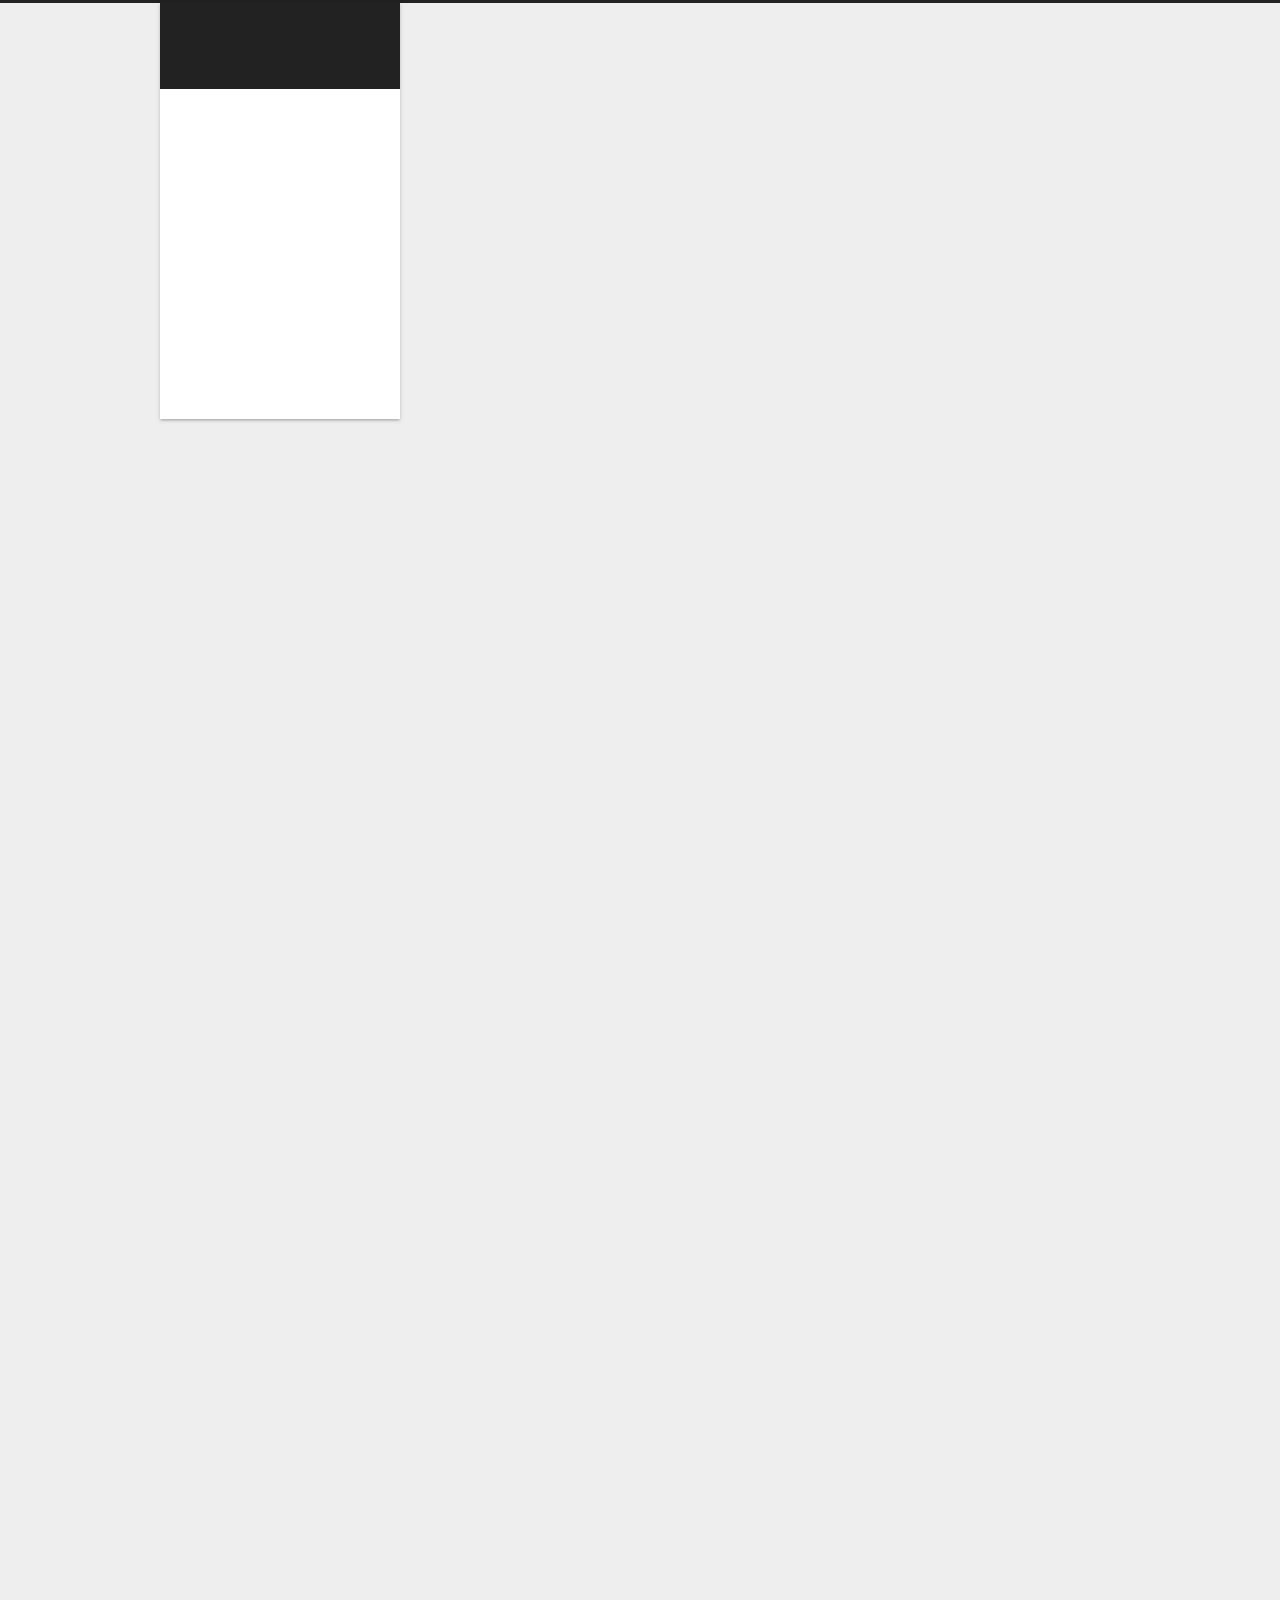
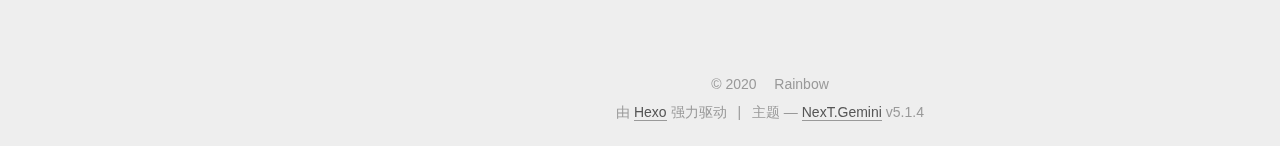
==== commit 7b2f3fdd: "Site updated: 2020-04-06 12:14:02" ====
--- a/index.html
+++ b/index.html
@@ -288,7 +288,7 @@
   
   
   <div class="post-block">
-    <link itemprop="mainEntityOfPage" href="http://yoursite.com/2020/04/04/hello-world/">
+    <link itemprop="mainEntityOfPage" href="http://yoursite.com/2020/04/05/%E4%BD%9C%E5%93%81--%E5%B9%BF%E4%B8%9C%E8%B4%A2%E7%BB%8F%E5%A4%A7%E5%AD%A6%E5%BF%AB%E9%97%AA%E9%9F%B3%E4%B9%90%E4%BC%9A/">
 
     <span hidden itemprop="author" itemscope itemtype="http://schema.org/Person">
       <meta itemprop="name" content="Rainbow">
@@ -307,7 +307,7 @@
         
           <h1 class="post-title" itemprop="name headline">
                 
-                <a class="post-title-link" href="/2020/04/04/hello-world/" itemprop="url">Hello World</a></h1>
+                <a class="post-title-link" href="/2020/04/05/%E4%BD%9C%E5%93%81--%E5%B9%BF%E4%B8%9C%E8%B4%A2%E7%BB%8F%E5%A4%A7%E5%AD%A6%E5%BF%AB%E9%97%AA%E9%9F%B3%E4%B9%90%E4%BC%9A/" itemprop="url">作 品 集</a></h1>
         
 
         <div class="post-meta">
@@ -319,8 +319,8 @@
               
                 <span class="post-meta-item-text">发表于</span>
               
-              <time title="创建于" itemprop="dateCreated datePublished" datetime="2020-04-04T19:08:21+08:00">
-                2020-04-04
+              <time title="创建于" itemprop="dateCreated datePublished" datetime="2020-04-05T23:52:05+08:00">
+                2020-04-05
               </time>
             
 
@@ -359,20 +359,21 @@
       
         
           
-            <p>Welcome to <a href="https://hexo.io/" target="_blank" rel="noopener">Hexo</a>! This is your very first post. Check <a href="https://hexo.io/docs/" target="_blank" rel="noopener">documentation</a> for more info. If you get any problems when using Hexo, you can find the answer in <a href="https://hexo.io/docs/troubleshooting.html" target="_blank" rel="noopener">troubleshooting</a> or you can ask me on <a href="https://github.com/hexojs/hexo/issues" target="_blank" rel="noopener">GitHub</a>.</p>
-<h2 id="Quick-Start"><a href="#Quick-Start" class="headerlink" title="Quick Start"></a>Quick Start</h2><h3 id="Create-a-new-post"><a href="#Create-a-new-post" class="headerlink" title="Create a new post"></a>Create a new post</h3><figure class="highlight bash"><table><tr><td class="gutter"><pre><span class="line">1</span><br></pre></td><td class="code"><pre><span class="line">$ hexo new <span class="string">"My New Post"</span></span><br></pre></td></tr></table></figure>
-
-<p>More info: <a href="https://hexo.io/docs/writing.html" target="_blank" rel="noopener">Writing</a></p>
-<h3 id="Run-server"><a href="#Run-server" class="headerlink" title="Run server"></a>Run server</h3><figure class="highlight bash"><table><tr><td class="gutter"><pre><span class="line">1</span><br></pre></td><td class="code"><pre><span class="line">$ hexo server</span><br></pre></td></tr></table></figure>
-
-<p>More info: <a href="https://hexo.io/docs/server.html" target="_blank" rel="noopener">Server</a></p>
-<h3 id="Generate-static-files"><a href="#Generate-static-files" class="headerlink" title="Generate static files"></a>Generate static files</h3><figure class="highlight bash"><table><tr><td class="gutter"><pre><span class="line">1</span><br></pre></td><td class="code"><pre><span class="line">$ hexo generate</span><br></pre></td></tr></table></figure>
-
-<p>More info: <a href="https://hexo.io/docs/generating.html" target="_blank" rel="noopener">Generating</a></p>
-<h3 id="Deploy-to-remote-sites"><a href="#Deploy-to-remote-sites" class="headerlink" title="Deploy to remote sites"></a>Deploy to remote sites</h3><figure class="highlight bash"><table><tr><td class="gutter"><pre><span class="line">1</span><br></pre></td><td class="code"><pre><span class="line">$ hexo deploy</span><br></pre></td></tr></table></figure>
-
-<p>More info: <a href="https://hexo.io/docs/one-command-deployment.html" target="_blank" rel="noopener">Deployment</a></p>
-
+            <h2 id="《广东财经大学快闪音乐会》"><a href="#《广东财经大学快闪音乐会》" class="headerlink" title="《广东财经大学快闪音乐会》"></a>《广东财经大学快闪音乐会》</h2><p>献礼70周年华诞，广东财经大学广电系学生试图在风靡全国高校圈的快闪活动中寻找属于广财大的“礼物”。<br>2019年5月31日，广东财经大学快闪音乐会在广州校区图书馆圆满结束，现场人潮汹涌，高声合唱。</p>
+<div 
+    style="position: relative; width: 100%; height: 0; padding-bottom: 75%;">
+    <iframe src="//player.bilibili.com/player.html?aid=55720682&bvid=BV1w441157PD&cid=97409738&page=1" scrolling="no" border="0" frameborder="no" framespacing="0" allowfullscreen="true" style="position: absolute; width: 100%; height: 100%; left: 0; top: 0;"> 
+    </iframe>
+</div>
+
+<h2 id=""><a href="#" class="headerlink" title=""></a></h2><h2 id="《全城热爱》"><a href="#《全城热爱》" class="headerlink" title="《全城热爱》"></a>《全城热爱》</h2><p>杰士邦广告《全城热爱》获得第十六届全国大学生广告艺术节学院奖优秀奖。<br>本片以三维动画形式呈现全城热爱、激情澎湃的创作思路。<br>广告场景从“回家的诱惑”到“呻吟不断的月下街头”，从“激情四溢的停车场”到“斗志昂扬的消防栓”，映射“全城热爱”的诙谐内涵。<br>片子色彩分明，充满活力的黄色与热情的红色相搭配，凸显杰士邦“Smart is sexy”的品牌调性和快乐自由的小黄人机智诙谐的品牌形象以及“有情有趣，自有一套”的广告主题。</p>
+<div 
+    style="position: relative; width: 100%; height: 0; padding-bottom: 75%;">
+    <iframe src="//player.bilibili.com/player.html?aid=840047295&bvid=BV1P54y1d7VQ&cid=171570068&page=1" scrolling="no" border="0" frameborder="no" framespacing="0" allowfullscreen="true" style="position: absolute; width: 100%; height: 100%; left: 0; top: 0;"> 
+    </iframe>
+</div>
+
+<h2 id="-1"><a href="#-1" class="headerlink" title=""></a></h2>
           
         
       
--- a/css/main.css
+++ b/css/main.css
@@ -1823,7 +1823,7 @@
   width: 4px;
   height: 4px;
   border-radius: 50%;
-  background: #ac1af7;
+  background: #ffda9f;
 }
 .links-of-blogroll {
   font-size: 13px;
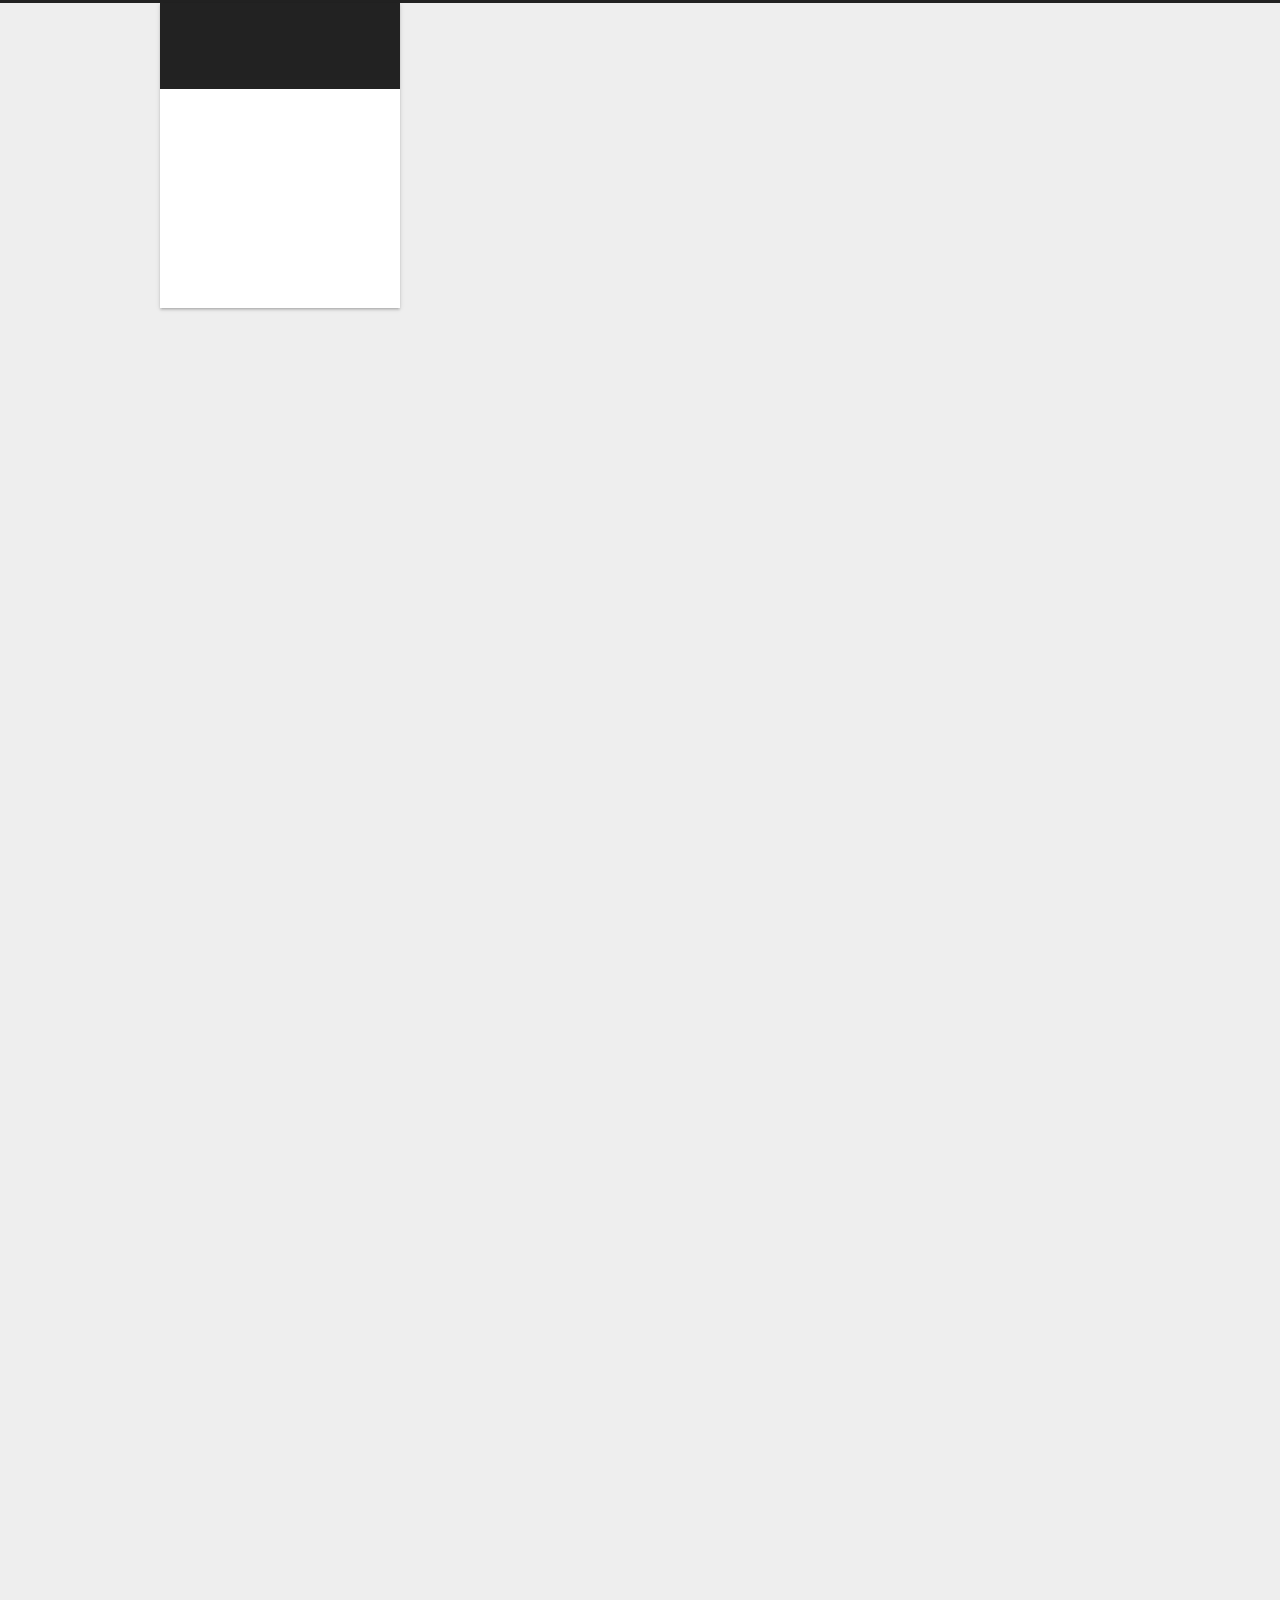
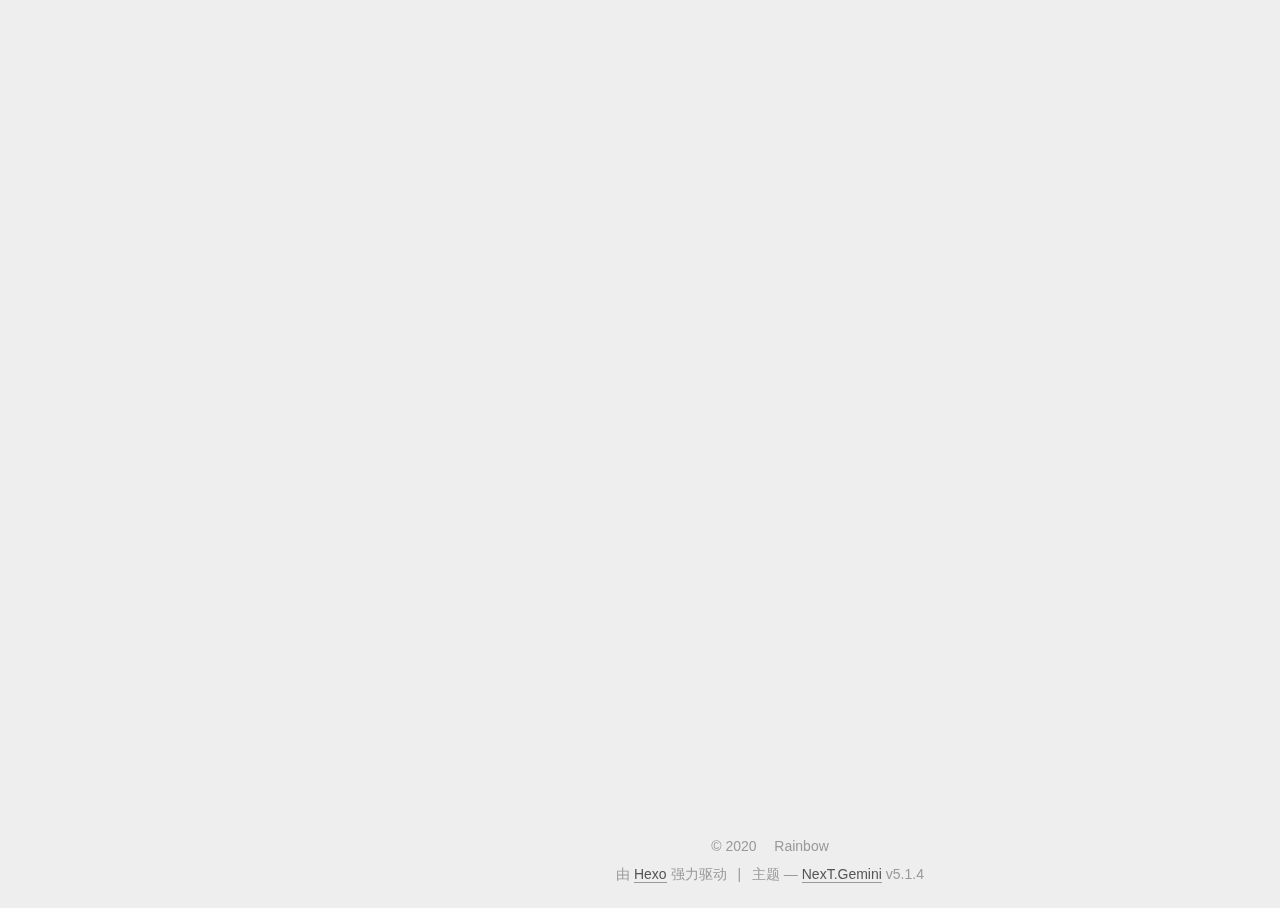
==== commit 953a6aa7: "Site updated: 2020-04-06 15:24:36" ====
--- a/index.html
+++ b/index.html
@@ -79,10 +79,12 @@
 
 
 
+<meta name="description" content="欢迎访问 黄文博Rainbow 的个人博客">
 <meta property="og:type" content="website">
 <meta property="og:title" content="Rainbow的个人博客">
 <meta property="og:url" content="http://yoursite.com/index.html">
 <meta property="og:site_name" content="Rainbow的个人博客">
+<meta property="og:description" content="欢迎访问 黄文博Rainbow 的个人博客">
 <meta property="article:author" content="Rainbow">
 <meta name="twitter:card" content="summary">
 
@@ -177,7 +179,7 @@
       
         
         <li class="menu-item menu-item-home">
-          <a href="/%20" rel="section">
+          <a href="https://rainbow-wong.github.io/" target="_blank" rel="section noopener">
             
               <i class="menu-item-icon fa fa-fw fa-home"></i> <br />
             
@@ -222,36 +224,6 @@
               <i class="menu-item-icon fa fa-fw fa-archive"></i> <br />
             
             归档
-          </a>
-        </li>
-      
-        
-        <li class="menu-item menu-item-schedule">
-          <a href="/schedule/%20" rel="section">
-            
-              <i class="menu-item-icon fa fa-fw fa-calendar"></i> <br />
-            
-            日程表
-          </a>
-        </li>
-      
-        
-        <li class="menu-item menu-item-sitemap">
-          <a href="/sitemap.xml%20" rel="section">
-            
-              <i class="menu-item-icon fa fa-fw fa-sitemap"></i> <br />
-            
-            站点地图
-          </a>
-        </li>
-      
-        
-        <li class="menu-item menu-item-commonweal">
-          <a href="/404/%20" rel="section">
-            
-              <i class="menu-item-icon fa fa-fw fa-heartbeat"></i> <br />
-            
-            公益404
           </a>
         </li>
       
@@ -359,21 +331,33 @@
       
         
           
-            <h2 id="《广东财经大学快闪音乐会》"><a href="#《广东财经大学快闪音乐会》" class="headerlink" title="《广东财经大学快闪音乐会》"></a>《广东财经大学快闪音乐会》</h2><p>献礼70周年华诞，广东财经大学广电系学生试图在风靡全国高校圈的快闪活动中寻找属于广财大的“礼物”。<br>2019年5月31日，广东财经大学快闪音乐会在广州校区图书馆圆满结束，现场人潮汹涌，高声合唱。</p>
+            <h2 id="广东财经大学快闪音乐会《我爱你中国》"><a href="#广东财经大学快闪音乐会《我爱你中国》" class="headerlink" title="广东财经大学快闪音乐会《我爱你中国》"></a>广东财经大学快闪音乐会《我爱你中国》</h2><p>献礼70周年华诞，广东财经大学广电系学生试图在风靡全国高校圈的快闪活动中寻找属于广财大的“礼物”。<br>2019年5月31日，广东财经大学快闪音乐会在广州校区图书馆圆满结束，现场人潮汹涌，高声合唱。</p>
 <div 
     style="position: relative; width: 100%; height: 0; padding-bottom: 75%;">
     <iframe src="//player.bilibili.com/player.html?aid=55720682&bvid=BV1w441157PD&cid=97409738&page=1" scrolling="no" border="0" frameborder="no" framespacing="0" allowfullscreen="true" style="position: absolute; width: 100%; height: 100%; left: 0; top: 0;"> 
     </iframe>
 </div>
 
-<h2 id=""><a href="#" class="headerlink" title=""></a></h2><h2 id="《全城热爱》"><a href="#《全城热爱》" class="headerlink" title="《全城热爱》"></a>《全城热爱》</h2><p>杰士邦广告《全城热爱》获得第十六届全国大学生广告艺术节学院奖优秀奖。<br>本片以三维动画形式呈现全城热爱、激情澎湃的创作思路。<br>广告场景从“回家的诱惑”到“呻吟不断的月下街头”，从“激情四溢的停车场”到“斗志昂扬的消防栓”，映射“全城热爱”的诙谐内涵。<br>片子色彩分明，充满活力的黄色与热情的红色相搭配，凸显杰士邦“Smart is sexy”的品牌调性和快乐自由的小黄人机智诙谐的品牌形象以及“有情有趣，自有一套”的广告主题。</p>
+<p>观看超清: <a href="https://www.bilibili.com/video/BV1w441157PD/" target="_blank" rel="noopener">广东财经大学快闪音乐会《我爱你中国》</a></p>
+<h2 id="《全城热爱》"><a href="#《全城热爱》" class="headerlink" title="《全城热爱》"></a>《全城热爱》</h2><p>杰士邦广告《全城热爱》获得第十六届全国大学生广告艺术节学院奖优秀奖。<br>本片以三维动画形式呈现全城热爱、激情澎湃的创作思路。<br>广告场景从“回家的诱惑”到“呻吟不断的月下街头”，从“激情四溢的停车场”到“斗志昂扬的消防栓”，映射“全城热爱”的诙谐内涵。<br>片子色彩分明，充满活力的黄色与热情的红色相搭配，凸显杰士邦“Smart is sexy”的品牌调性和快乐自由的小黄人机智诙谐的品牌形象以及“有情有趣，自有一套”的广告主题。</p>
 <div 
     style="position: relative; width: 100%; height: 0; padding-bottom: 75%;">
     <iframe src="//player.bilibili.com/player.html?aid=840047295&bvid=BV1P54y1d7VQ&cid=171570068&page=1" scrolling="no" border="0" frameborder="no" framespacing="0" allowfullscreen="true" style="position: absolute; width: 100%; height: 100%; left: 0; top: 0;"> 
     </iframe>
 </div>
 
-<h2 id="-1"><a href="#-1" class="headerlink" title=""></a></h2>
+<p>观看超清: <a href="https://www.bilibili.com/video/BV1P54y1d7VQ" target="_blank" rel="noopener">全城热爱</a></p>
+<h2 id="《历史总是惊人的相似——曲线革命》"><a href="#《历史总是惊人的相似——曲线革命》" class="headerlink" title="《历史总是惊人的相似——曲线革命》"></a>《历史总是惊人的相似——曲线革命》</h2><p>创意视频《历史总是惊人的相似——曲线革命》获得第十六届全国大学生广告艺术节学院奖优秀奖。<br>本片创意源于茨威格著作《人类群星闪耀时》；以时间为引子的人类曲线革命是创意核心思路。<br>从人类直立行走的骨骼曲线革命，到奥斯曼帝国拖船渗入金角湾改变海上进攻君士坦丁堡曲线进行人类文明革命；<br>再到莱特兄弟发明飞机改变人类出行方式曲线革命，阿波罗13号改变探索宇宙的曲线革命；<br>最后，回到人类自身的曲线革命，反转提出碧生源对人类身材曲线革命的广告主题。</p>
+<div 
+    style="position: relative; width: 100%; height: 0; padding-bottom: 75%;">
+    <iframe src="//player.bilibili.com/player.html?aid=710046254&bvid=BV15Q4y1M7WT&cid=171558639&page=1" scrolling="no" border="0" frameborder="no" 
+    framespacing="0" allowfullscreen="true"
+    style="position: absolute; width: 100%; height: 100%; left: 0; top: 0;"> 
+    </iframe>
+</div>
+
+<p>观看超清: <a href="https://www.bilibili.com/video/BV15Q4y1M7WT" target="_blank" rel="noopener">《历史总是惊人的相似——曲线革命》</a></p>
+
           
         
       
@@ -448,7 +432,7 @@
                 alt="Rainbow" />
             
               <p class="site-author-name" itemprop="name">Rainbow</p>
-              <p class="site-description motion-element" itemprop="description"></p>
+              <p class="site-description motion-element" itemprop="description">欢迎访问 黄文博Rainbow 的个人博客</p>
           </div>
 
           <nav class="site-state motion-element">
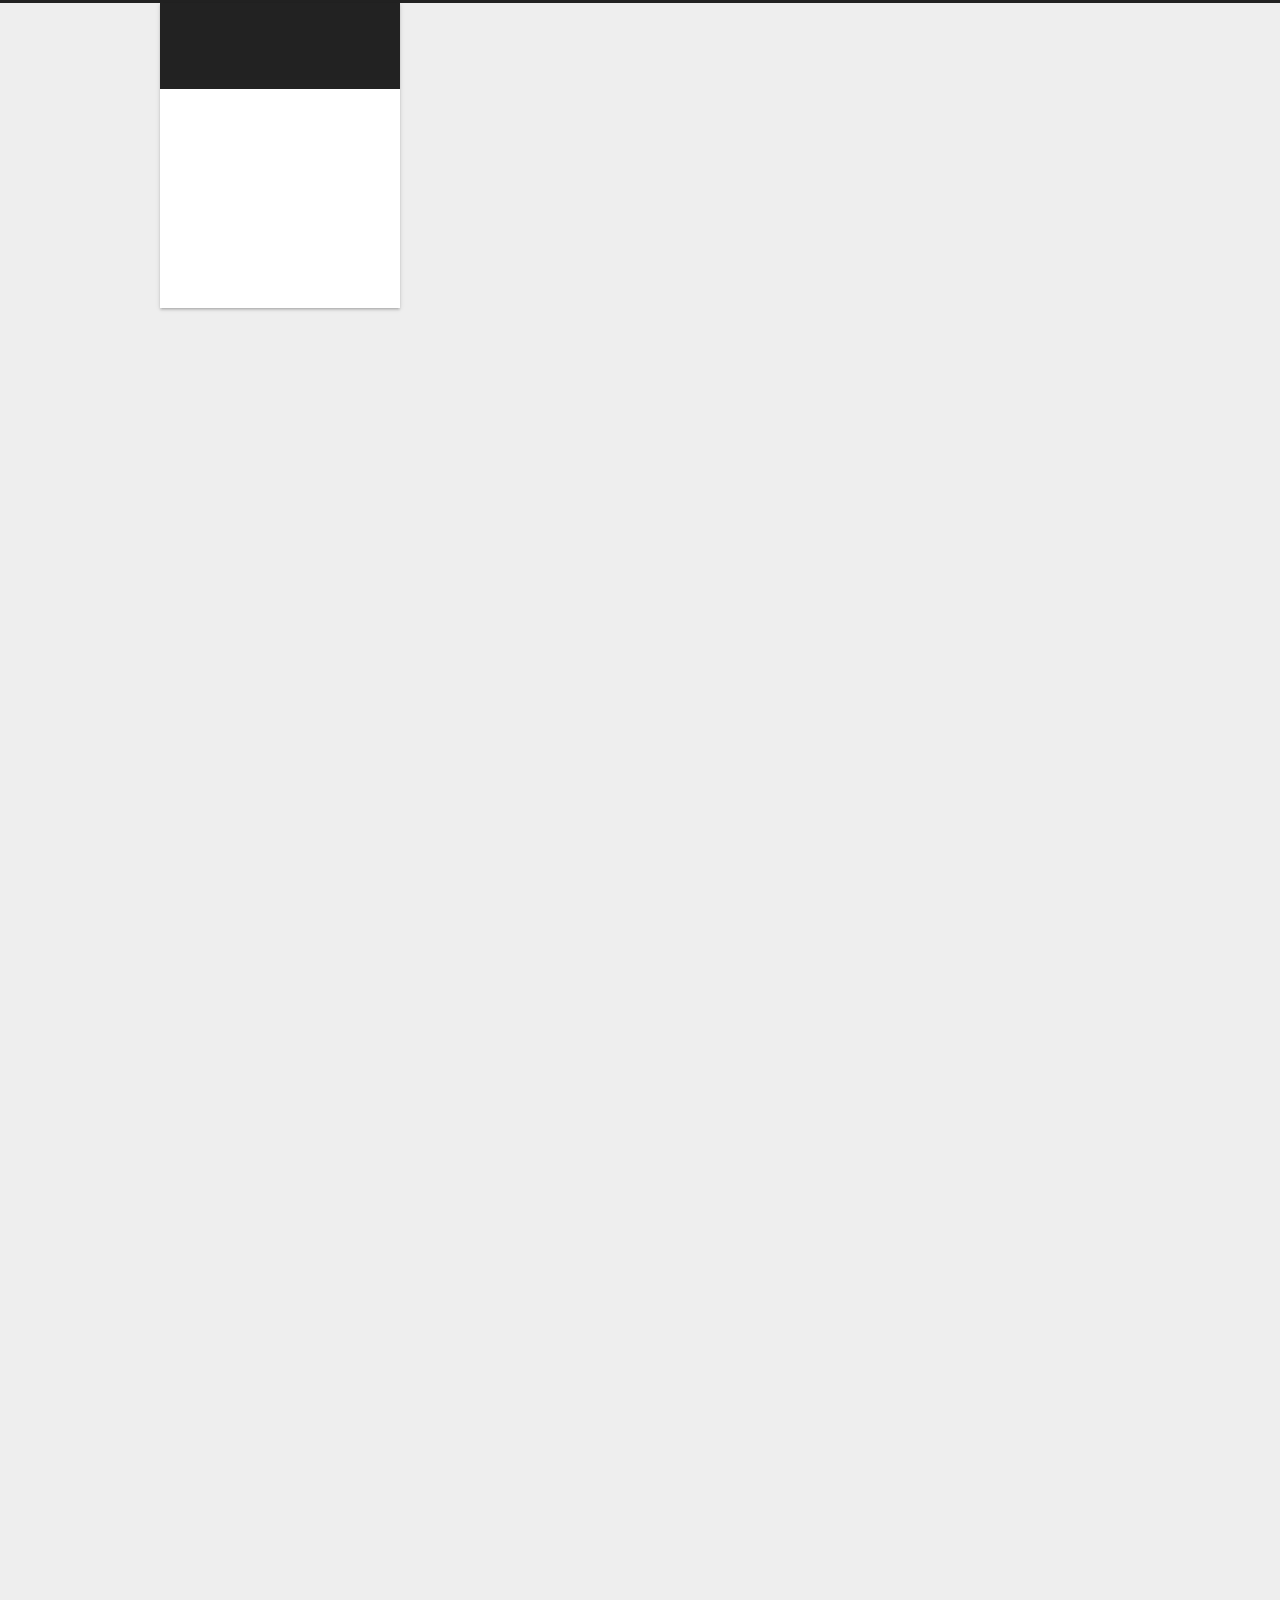
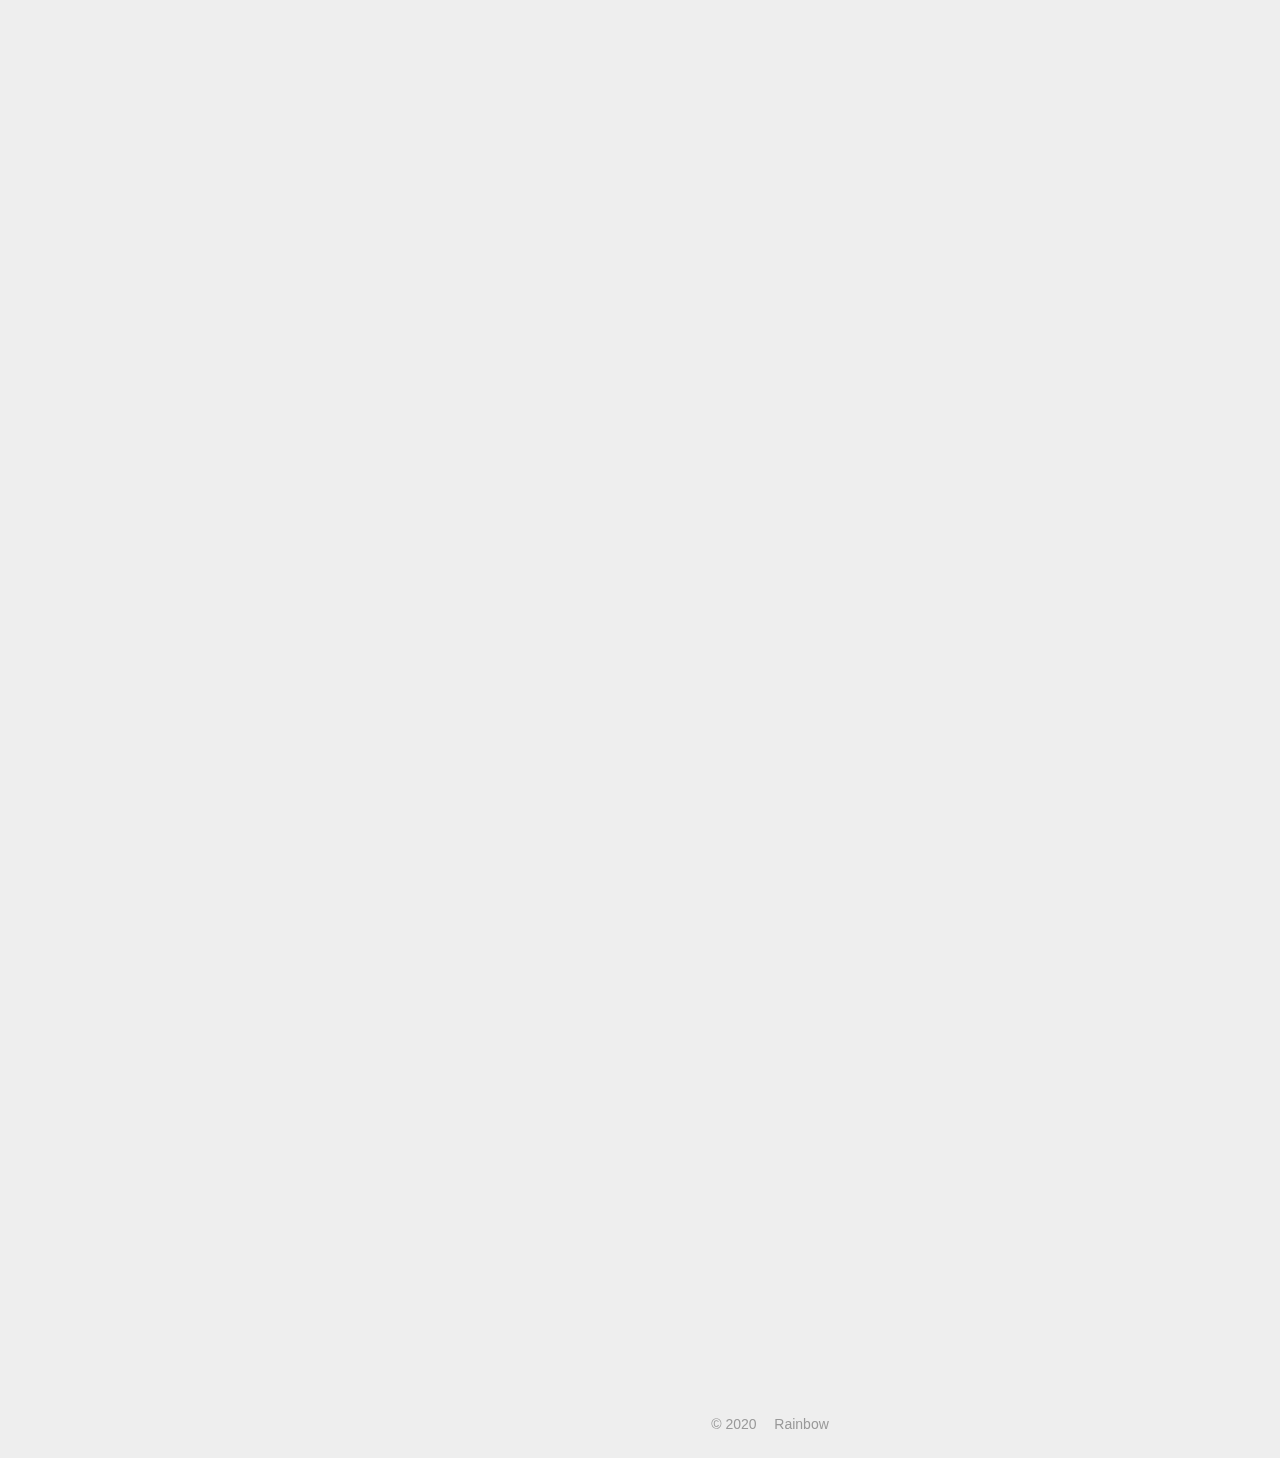
==== commit 7270c9dd: "Site updated: 2020-04-06 16:57:52" ====
--- a/index.html
+++ b/index.html
@@ -79,12 +79,12 @@
 
 
 
-<meta name="description" content="欢迎访问 黄文博Rainbow 的个人博客">
+<meta name="description" content="看见更大的世界 遇见更好的自己">
 <meta property="og:type" content="website">
 <meta property="og:title" content="Rainbow的个人博客">
 <meta property="og:url" content="http://yoursite.com/index.html">
 <meta property="og:site_name" content="Rainbow的个人博客">
-<meta property="og:description" content="欢迎访问 黄文博Rainbow 的个人博客">
+<meta property="og:description" content="看见更大的世界 遇见更好的自己">
 <meta property="article:author" content="Rainbow">
 <meta name="twitter:card" content="summary">
 
@@ -265,7 +265,7 @@
     <span hidden itemprop="author" itemscope itemtype="http://schema.org/Person">
       <meta itemprop="name" content="Rainbow">
       <meta itemprop="description" content="">
-      <meta itemprop="image" content="/images/avatar2.gif">
+      <meta itemprop="image" content="/images/avatar3.jpg">
     </span>
 
     <span hidden itemprop="publisher" itemscope itemtype="http://schema.org/Organization">
@@ -339,7 +339,7 @@
 </div>
 
 <p>观看超清: <a href="https://www.bilibili.com/video/BV1w441157PD/" target="_blank" rel="noopener">广东财经大学快闪音乐会《我爱你中国》</a></p>
-<h2 id="《全城热爱》"><a href="#《全城热爱》" class="headerlink" title="《全城热爱》"></a>《全城热爱》</h2><p>杰士邦广告《全城热爱》获得第十六届全国大学生广告艺术节学院奖优秀奖。<br>本片以三维动画形式呈现全城热爱、激情澎湃的创作思路。<br>广告场景从“回家的诱惑”到“呻吟不断的月下街头”，从“激情四溢的停车场”到“斗志昂扬的消防栓”，映射“全城热爱”的诙谐内涵。<br>片子色彩分明，充满活力的黄色与热情的红色相搭配，凸显杰士邦“Smart is sexy”的品牌调性和快乐自由的小黄人机智诙谐的品牌形象以及“有情有趣，自有一套”的广告主题。</p>
+<h2 id="全国大学生广告艺术节优秀奖作品《全城热爱》"><a href="#全国大学生广告艺术节优秀奖作品《全城热爱》" class="headerlink" title="全国大学生广告艺术节优秀奖作品《全城热爱》"></a>全国大学生广告艺术节优秀奖作品《全城热爱》</h2><p>杰士邦广告《全城热爱》获得第十六届全国大学生广告艺术节优秀奖。<br>本片以三维动画形式呈现全城热爱、激情澎湃的创作思路。<br>广告场景从“回家的诱惑”到“呻吟不断的月下街头”，从“激情四溢的停车场”到“斗志昂扬的消防栓”，映射“全城热爱”的诙谐内涵。<br>片子色彩分明，充满活力的黄色与热情的红色相搭配，凸显杰士邦“Smart is sexy”的品牌调性和快乐自由的小黄人机智诙谐的品牌形象以及“有情有趣，自有一套”的广告主题。</p>
 <div 
     style="position: relative; width: 100%; height: 0; padding-bottom: 75%;">
     <iframe src="//player.bilibili.com/player.html?aid=840047295&bvid=BV1P54y1d7VQ&cid=171570068&page=1" scrolling="no" border="0" frameborder="no" framespacing="0" allowfullscreen="true" style="position: absolute; width: 100%; height: 100%; left: 0; top: 0;"> 
@@ -347,7 +347,14 @@
 </div>
 
 <p>观看超清: <a href="https://www.bilibili.com/video/BV1P54y1d7VQ" target="_blank" rel="noopener">全城热爱</a></p>
-<h2 id="《历史总是惊人的相似——曲线革命》"><a href="#《历史总是惊人的相似——曲线革命》" class="headerlink" title="《历史总是惊人的相似——曲线革命》"></a>《历史总是惊人的相似——曲线革命》</h2><p>创意视频《历史总是惊人的相似——曲线革命》获得第十六届全国大学生广告艺术节学院奖优秀奖。<br>本片创意源于茨威格著作《人类群星闪耀时》；以时间为引子的人类曲线革命是创意核心思路。<br>从人类直立行走的骨骼曲线革命，到奥斯曼帝国拖船渗入金角湾改变海上进攻君士坦丁堡曲线进行人类文明革命；<br>再到莱特兄弟发明飞机改变人类出行方式曲线革命，阿波罗13号改变探索宇宙的曲线革命；<br>最后，回到人类自身的曲线革命，反转提出碧生源对人类身材曲线革命的广告主题。</p>
+<h2 id="剧情微电影-《乐智的夏天》"><a href="#剧情微电影-《乐智的夏天》" class="headerlink" title="[剧情微电影] 《乐智的夏天》"></a>[剧情微电影] 《乐智的夏天》</h2><div 
+    style="position: relative; width: 100%; height: 0; padding-bottom: 75%;">
+    <iframe src="//player.bilibili.com/player.html?aid=840157488&bvid=BV1t54y1d7Je&cid=174582963&page=1" scrolling="no" border="0" frameborder="no" framespacing="0" allowfullscreen="true" style="position: absolute; width: 100%; height: 100%; left: 0; top: 0;"> 
+    </iframe>
+</div>
+
+<p>观看超清: <a href="https://www.bilibili.com/video/BV1t54y1d7Je" target="_blank" rel="noopener">《乐智的夏天》</a></p>
+<h2 id="全国大学生广告艺术节优秀奖作品《历史总是惊人的相似——曲线革命》"><a href="#全国大学生广告艺术节优秀奖作品《历史总是惊人的相似——曲线革命》" class="headerlink" title="全国大学生广告艺术节优秀奖作品《历史总是惊人的相似——曲线革命》"></a>全国大学生广告艺术节优秀奖作品《历史总是惊人的相似——曲线革命》</h2><p>创意视频《历史总是惊人的相似——曲线革命》获得第十六届全国大学生广告艺术节优秀奖。<br>本片创意源于茨威格著作《人类群星闪耀时》；以时间为引子的人类曲线革命是创意核心思路。<br>从人类直立行走的骨骼曲线革命，到奥斯曼帝国拖船渗入金角湾改变海上进攻君士坦丁堡曲线进行人类文明革命；再到莱特兄弟发明飞机改变人类出行方式曲线革命，阿波罗13号改变探索宇宙的曲线革命；最后，回到人类自身的曲线革命，反转提出碧生源对人类身材曲线革命的广告主题。</p>
 <div 
     style="position: relative; width: 100%; height: 0; padding-bottom: 75%;">
     <iframe src="//player.bilibili.com/player.html?aid=710046254&bvid=BV15Q4y1M7WT&cid=171558639&page=1" scrolling="no" border="0" frameborder="no" 
@@ -428,11 +435,11 @@
           <div class="site-author motion-element" itemprop="author" itemscope itemtype="http://schema.org/Person">
             
               <img class="site-author-image" itemprop="image"
-                src="/images/avatar2.gif"
+                src="/images/avatar3.jpg"
                 alt="Rainbow" />
             
               <p class="site-author-name" itemprop="name">Rainbow</p>
-              <p class="site-description motion-element" itemprop="description">欢迎访问 黄文博Rainbow 的个人博客</p>
+              <p class="site-description motion-element" itemprop="description">看见更大的世界 遇见更好的自己</p>
           </div>
 
           <nav class="site-state motion-element">
@@ -501,7 +508,7 @@
       <div class="footer-inner">
         <div class="copyright">&copy; <span itemprop="copyrightYear">2020</span>
   <span class="with-love">
-    <i class="fa fa-user"></i>
+    <i class="fa fa-[object Object]"></i>
   </span>
   <span class="author" itemprop="copyrightHolder">Rainbow</span>
 
@@ -509,15 +516,9 @@
 </div>
 
 
-  <div class="powered-by">由 <a class="theme-link" target="_blank" href="https://hexo.io">Hexo</a> 强力驱动</div>
-
-
-
-  <span class="post-meta-divider">|</span>
-
-
-
-  <div class="theme-info">主题 &mdash; <a class="theme-link" target="_blank" href="https://github.com/iissnan/hexo-theme-next">NexT.Gemini</a> v5.1.4</div>
+
+
+
 
 
 
@@ -564,6 +565,8 @@
   
 
 
+  
+
 
 
 
@@ -602,6 +605,11 @@
   
   
     <script type="text/javascript" src="/lib/fancybox/source/jquery.fancybox.pack.js?v=2.1.5"></script>
+  
+
+  
+  
+    <script type="text/javascript" src="/lib/canvas-nest/canvas-nest.min.js"></script>
   
 
 
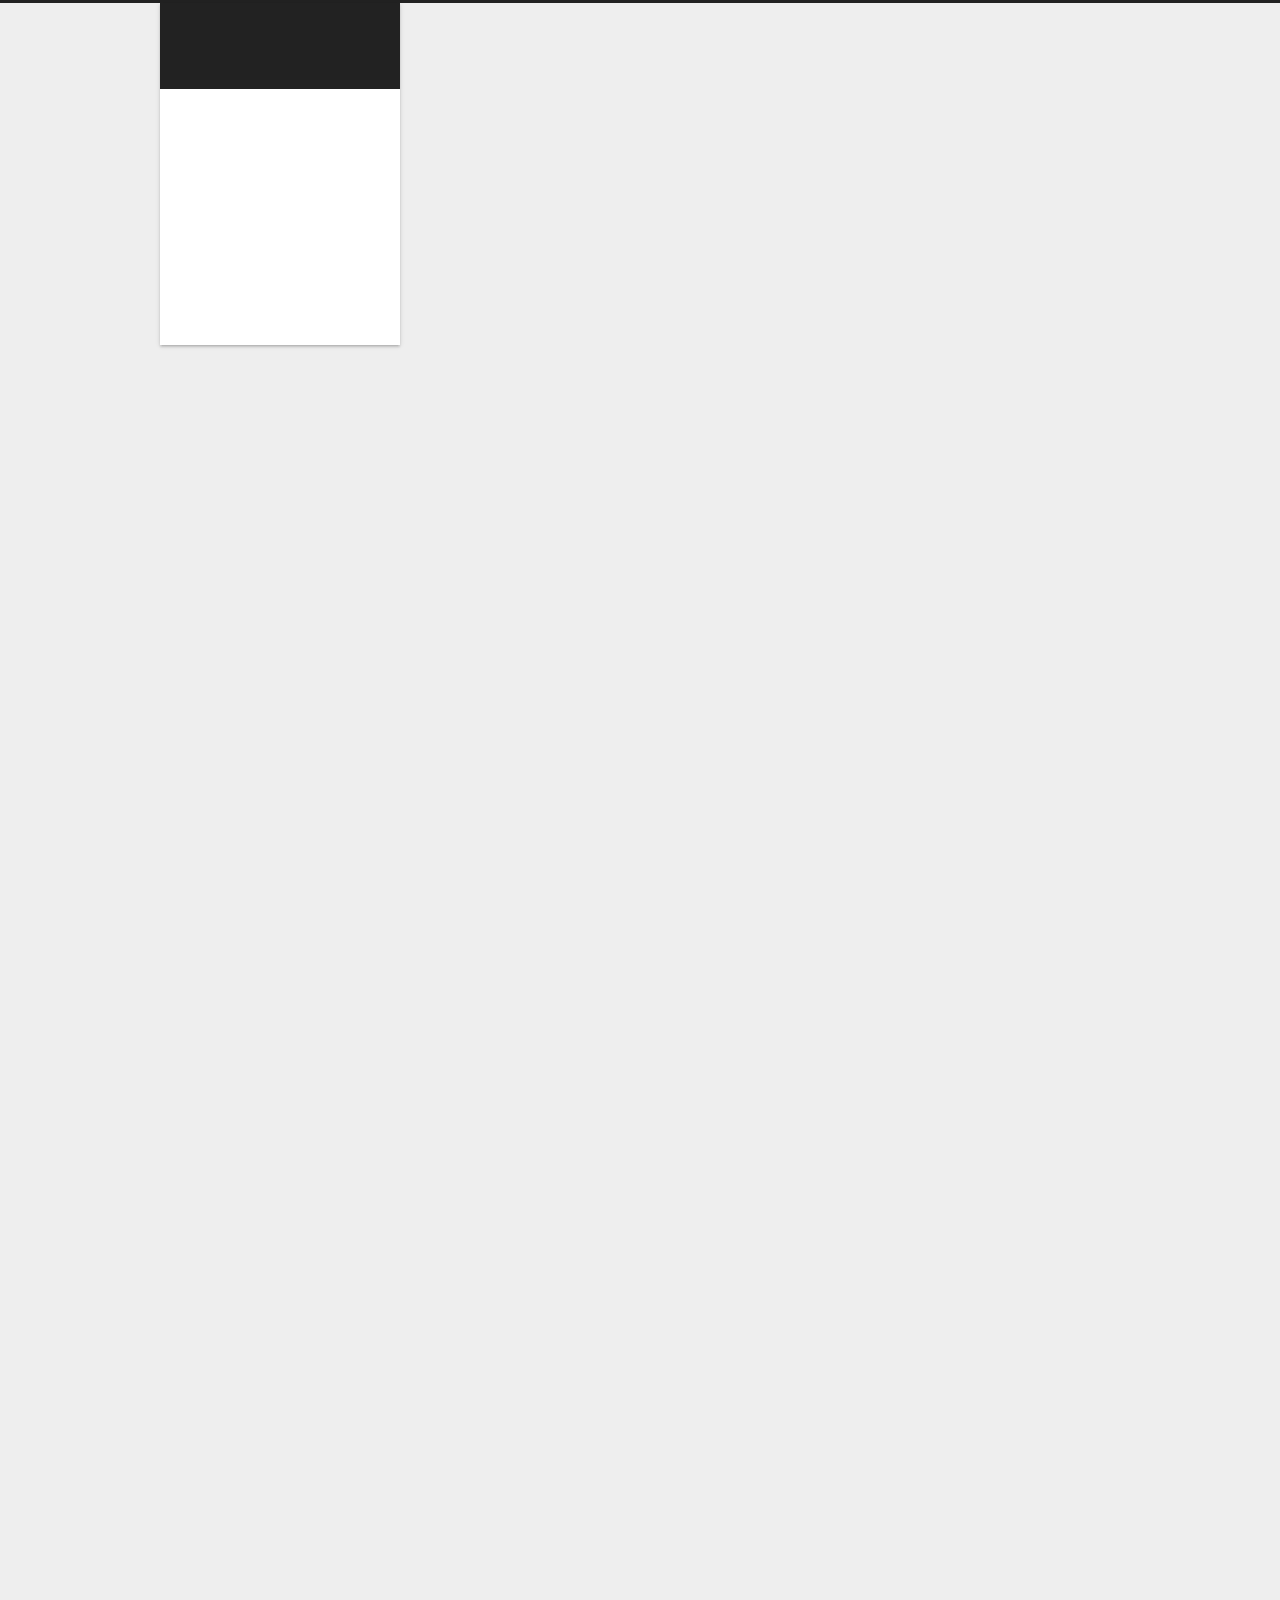
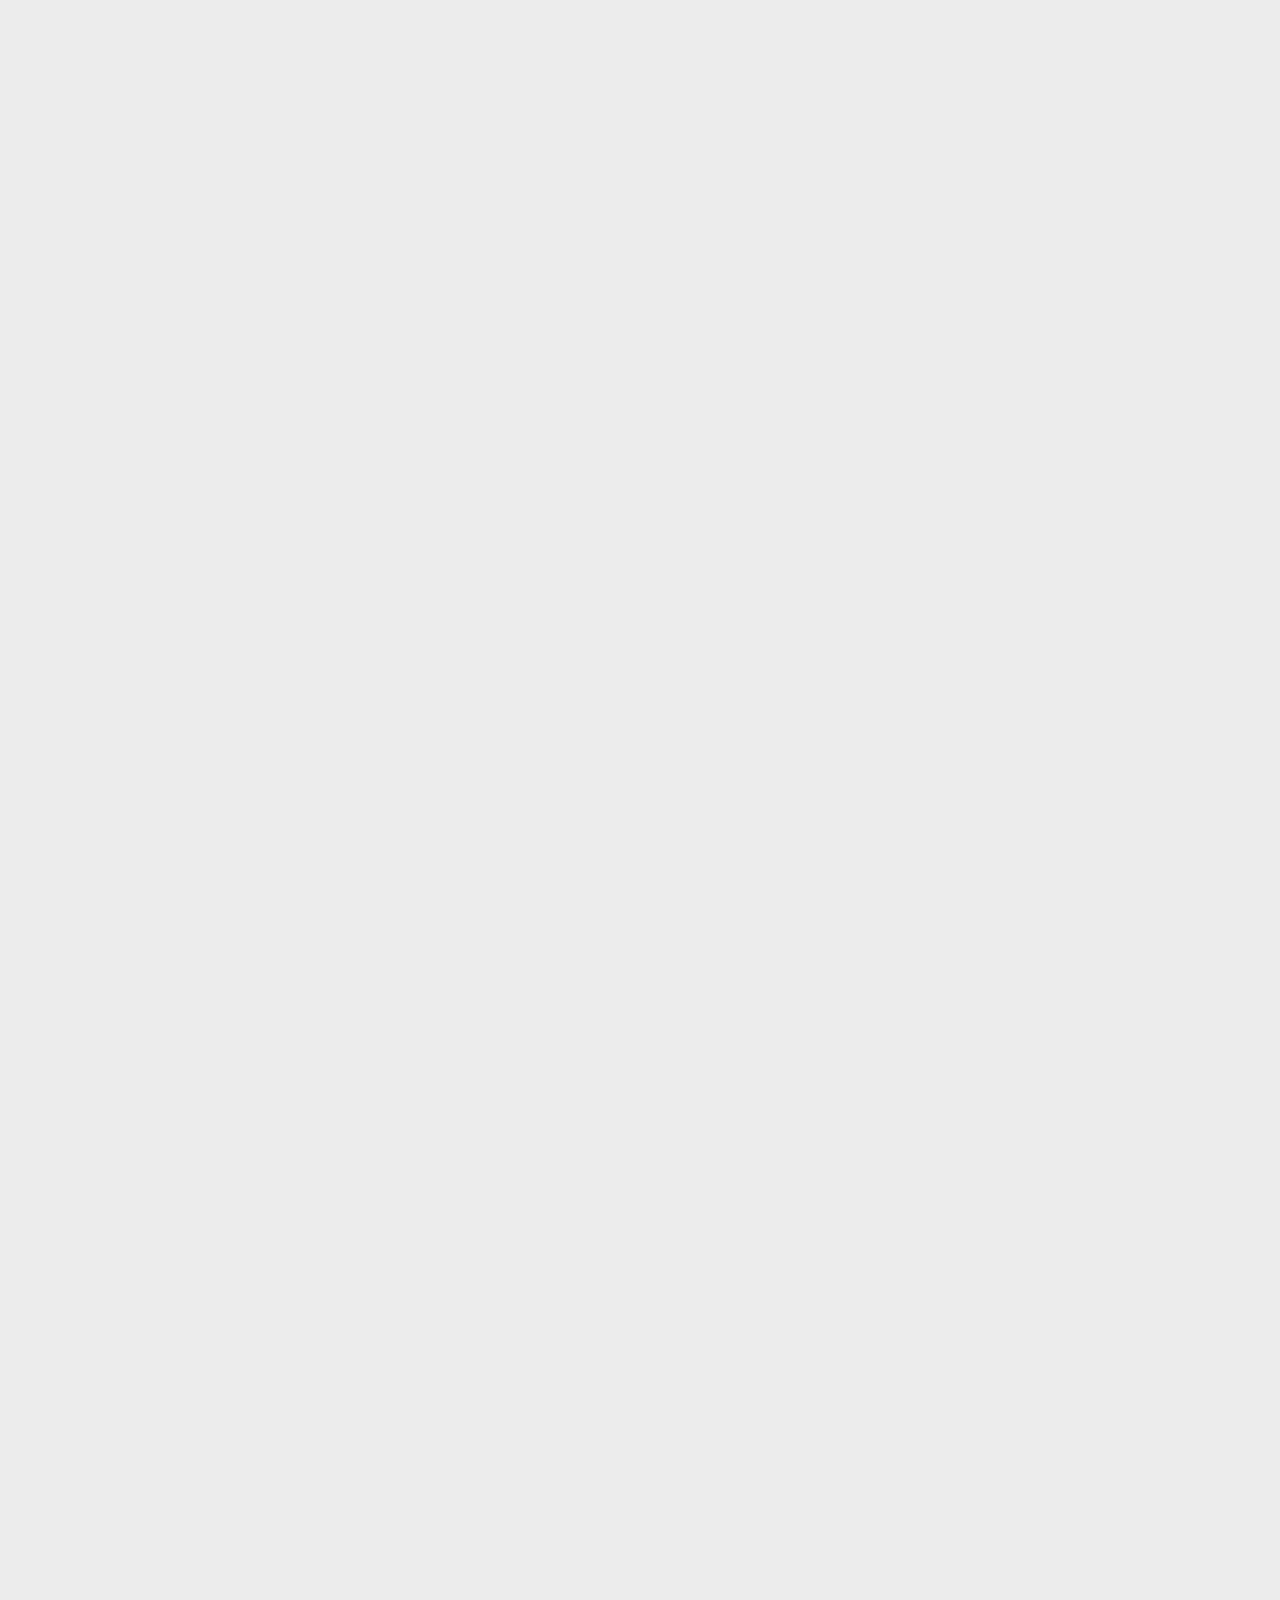
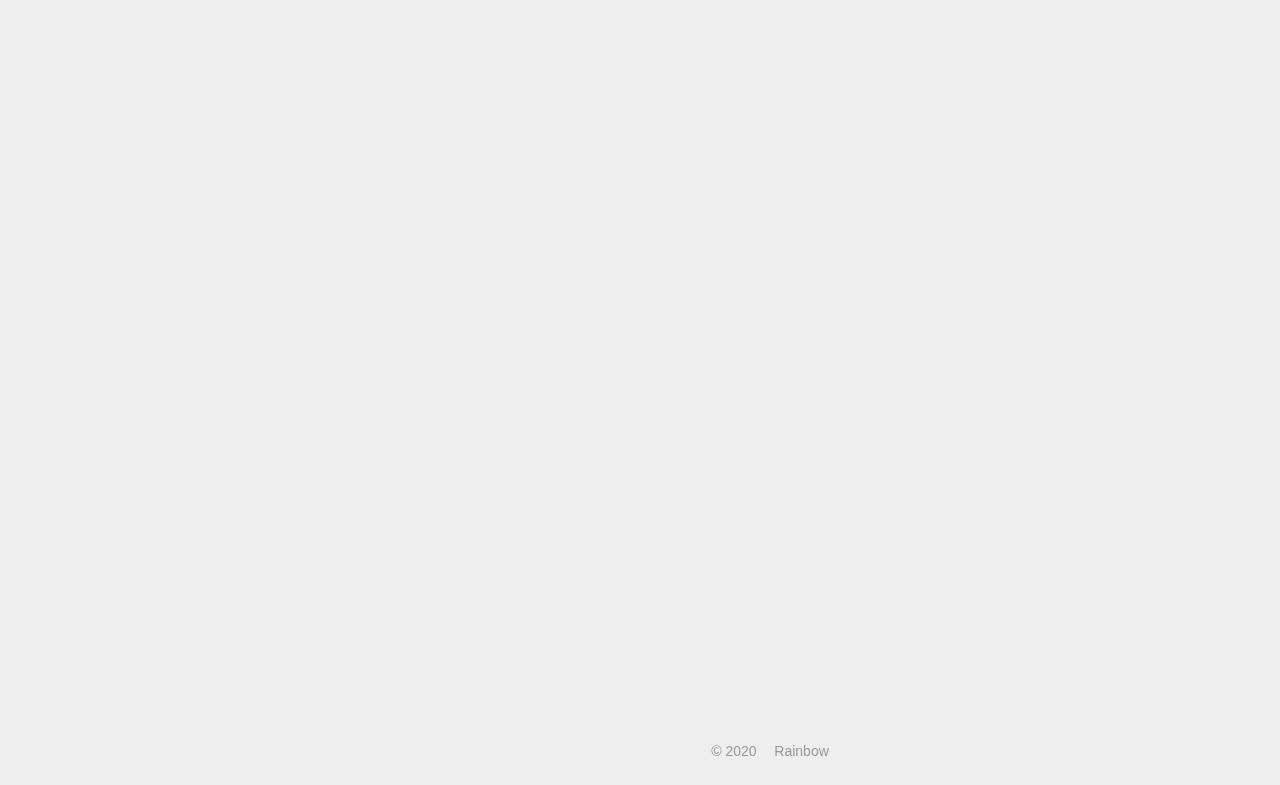
==== commit b1d33460: "Site updated: 2020-04-15 22:19:42" ====
--- a/index.html
+++ b/index.html
@@ -227,6 +227,16 @@
           </a>
         </li>
       
+        
+        <li class="menu-item menu-item-search">
+          <a href="/" rel="section">
+            
+              <i class="menu-item-icon fa fa-fw fa-question-circle"></i> <br />
+            
+            搜索
+          </a>
+        </li>
+      
 
       
     </ul>
@@ -332,6 +342,7 @@
         
           
             <h2 id="广东财经大学快闪音乐会《我爱你中国》"><a href="#广东财经大学快闪音乐会《我爱你中国》" class="headerlink" title="广东财经大学快闪音乐会《我爱你中国》"></a>广东财经大学快闪音乐会《我爱你中国》</h2><p>献礼70周年华诞，广东财经大学广电系学生试图在风靡全国高校圈的快闪活动中寻找属于广财大的“礼物”。<br>2019年5月31日，广东财经大学快闪音乐会在广州校区图书馆圆满结束，现场人潮汹涌，高声合唱。</p>
+<p>指导老师：广东广播电视台 林广生总监 / 陈瑶导演</p>
 <div 
     style="position: relative; width: 100%; height: 0; padding-bottom: 75%;">
     <iframe src="//player.bilibili.com/player.html?aid=55720682&bvid=BV1w441157PD&cid=97409738&page=1" scrolling="no" border="0" frameborder="no" framespacing="0" allowfullscreen="true" style="position: absolute; width: 100%; height: 100%; left: 0; top: 0;"> 
@@ -340,6 +351,7 @@
 
 <p>观看超清: <a href="https://www.bilibili.com/video/BV1w441157PD/" target="_blank" rel="noopener">广东财经大学快闪音乐会《我爱你中国》</a></p>
 <h2 id="全国大学生广告艺术节优秀奖作品《全城热爱》"><a href="#全国大学生广告艺术节优秀奖作品《全城热爱》" class="headerlink" title="全国大学生广告艺术节优秀奖作品《全城热爱》"></a>全国大学生广告艺术节优秀奖作品《全城热爱》</h2><p>杰士邦广告《全城热爱》获得第十六届全国大学生广告艺术节优秀奖。<br>本片以三维动画形式呈现全城热爱、激情澎湃的创作思路。<br>广告场景从“回家的诱惑”到“呻吟不断的月下街头”，从“激情四溢的停车场”到“斗志昂扬的消防栓”，映射“全城热爱”的诙谐内涵。<br>片子色彩分明，充满活力的黄色与热情的红色相搭配，凸显杰士邦“Smart is sexy”的品牌调性和快乐自由的小黄人机智诙谐的品牌形象以及“有情有趣，自有一套”的广告主题。</p>
+<p>指导老师：广东财经大学 周敏教授 / 冼滕飞老师</p>
 <div 
     style="position: relative; width: 100%; height: 0; padding-bottom: 75%;">
     <iframe src="//player.bilibili.com/player.html?aid=840047295&bvid=BV1P54y1d7VQ&cid=171570068&page=1" scrolling="no" border="0" frameborder="no" framespacing="0" allowfullscreen="true" style="position: absolute; width: 100%; height: 100%; left: 0; top: 0;"> 
@@ -347,14 +359,17 @@
 </div>
 
 <p>观看超清: <a href="https://www.bilibili.com/video/BV1P54y1d7VQ" target="_blank" rel="noopener">全城热爱</a></p>
-<h2 id="剧情微电影-《乐智的夏天》"><a href="#剧情微电影-《乐智的夏天》" class="headerlink" title="[剧情微电影] 《乐智的夏天》"></a>[剧情微电影] 《乐智的夏天》</h2><div 
+<h2 id="微纪录片-《龙舟竞渡珠江河》"><a href="#微纪录片-《龙舟竞渡珠江河》" class="headerlink" title="[微纪录片]《龙舟竞渡珠江河》"></a>[微纪录片]《龙舟竞渡珠江河》</h2><p>广州国际龙舟邀请赛，是中国传统体育运动的五星级赛事，被誉为世界上最好的龙舟赛事之一。每年五月，龙舟风弥漫珠江，吹遍广州各个角落。<br>2018年5月，广东财经大学广播电视编导班同学拍摄人文类微纪录片《龙舟竞渡珠江河》，影片选取广州市海珠区联滘传统龙舟队进行为期一周的赛前记录，旨在纪录广州都市的国际化进程中，广州人民对于中国传统“龙舟精神”恪守与执着。</p>
+<p>指导老师：广东财经大学 邹蔚苓编辑</p>
+<div 
     style="position: relative; width: 100%; height: 0; padding-bottom: 75%;">
-    <iframe src="//player.bilibili.com/player.html?aid=840157488&bvid=BV1t54y1d7Je&cid=174582963&page=1" scrolling="no" border="0" frameborder="no" framespacing="0" allowfullscreen="true" style="position: absolute; width: 100%; height: 100%; left: 0; top: 0;"> 
+    <iframe src="//player.bilibili.com/player.html?aid=710174568&bvid=BV1GQ4y1K7wa&cid=174389142&page=1" scrolling="no" border="0" frameborder="no" framespacing="0" allowfullscreen="true" style="position: absolute; width: 100%; height: 100%; left: 0; top: 0;"> 
     </iframe>
 </div>
 
-<p>观看超清: <a href="https://www.bilibili.com/video/BV1t54y1d7Je" target="_blank" rel="noopener">《乐智的夏天》</a></p>
+<p>观看超清: <a href="https://www.bilibili.com/video/BV1GQ4y1K7wa" target="_blank" rel="noopener">《龙舟竞渡珠江河》</a></p>
 <h2 id="全国大学生广告艺术节优秀奖作品《历史总是惊人的相似——曲线革命》"><a href="#全国大学生广告艺术节优秀奖作品《历史总是惊人的相似——曲线革命》" class="headerlink" title="全国大学生广告艺术节优秀奖作品《历史总是惊人的相似——曲线革命》"></a>全国大学生广告艺术节优秀奖作品《历史总是惊人的相似——曲线革命》</h2><p>创意视频《历史总是惊人的相似——曲线革命》获得第十六届全国大学生广告艺术节优秀奖。<br>本片创意源于茨威格著作《人类群星闪耀时》；以时间为引子的人类曲线革命是创意核心思路。<br>从人类直立行走的骨骼曲线革命，到奥斯曼帝国拖船渗入金角湾改变海上进攻君士坦丁堡曲线进行人类文明革命；再到莱特兄弟发明飞机改变人类出行方式曲线革命，阿波罗13号改变探索宇宙的曲线革命；最后，回到人类自身的曲线革命，反转提出碧生源对人类身材曲线革命的广告主题。</p>
+<p>指导老师：广东财经大学 周敏教授</p>
 <div 
     style="position: relative; width: 100%; height: 0; padding-bottom: 75%;">
     <iframe src="//player.bilibili.com/player.html?aid=710046254&bvid=BV15Q4y1M7WT&cid=171558639&page=1" scrolling="no" border="0" frameborder="no" 
@@ -364,6 +379,13 @@
 </div>
 
 <p>观看超清: <a href="https://www.bilibili.com/video/BV15Q4y1M7WT" target="_blank" rel="noopener">《历史总是惊人的相似——曲线革命》</a></p>
+<h2 id="剧情微电影-《乐智的夏天》"><a href="#剧情微电影-《乐智的夏天》" class="headerlink" title="[剧情微电影] 《乐智的夏天》"></a>[剧情微电影] 《乐智的夏天》</h2><div 
+    style="position: relative; width: 100%; height: 0; padding-bottom: 75%;">
+    <iframe src="//player.bilibili.com/player.html?aid=840157488&bvid=BV1t54y1d7Je&cid=174582963&page=1" scrolling="no" border="0" frameborder="no" framespacing="0" allowfullscreen="true" style="position: absolute; width: 100%; height: 100%; left: 0; top: 0;"> 
+    </iframe>
+</div>
+
+<p>观看超清: <a href="https://www.bilibili.com/video/BV1t54y1d7Je" target="_blank" rel="noopener">《乐智的夏天》</a></p>
 
           
         
@@ -373,11 +395,18 @@
     
     
 
-    
-
-    
-
-    
+    <div>
+      
+    </div>
+
+    
+
+    
+
+    
+    <div>
+      
+    </div>
 
     <footer class="post-footer">
       
@@ -524,6 +553,15 @@
 
 
         
+<div class="busuanzi-count">
+  <script async src="https://busuanzi.ibruce.info/busuanzi/2.3/busuanzi.pure.mini.js"></script>
+
+  
+
+  
+
+  
+</div>
 
 
 
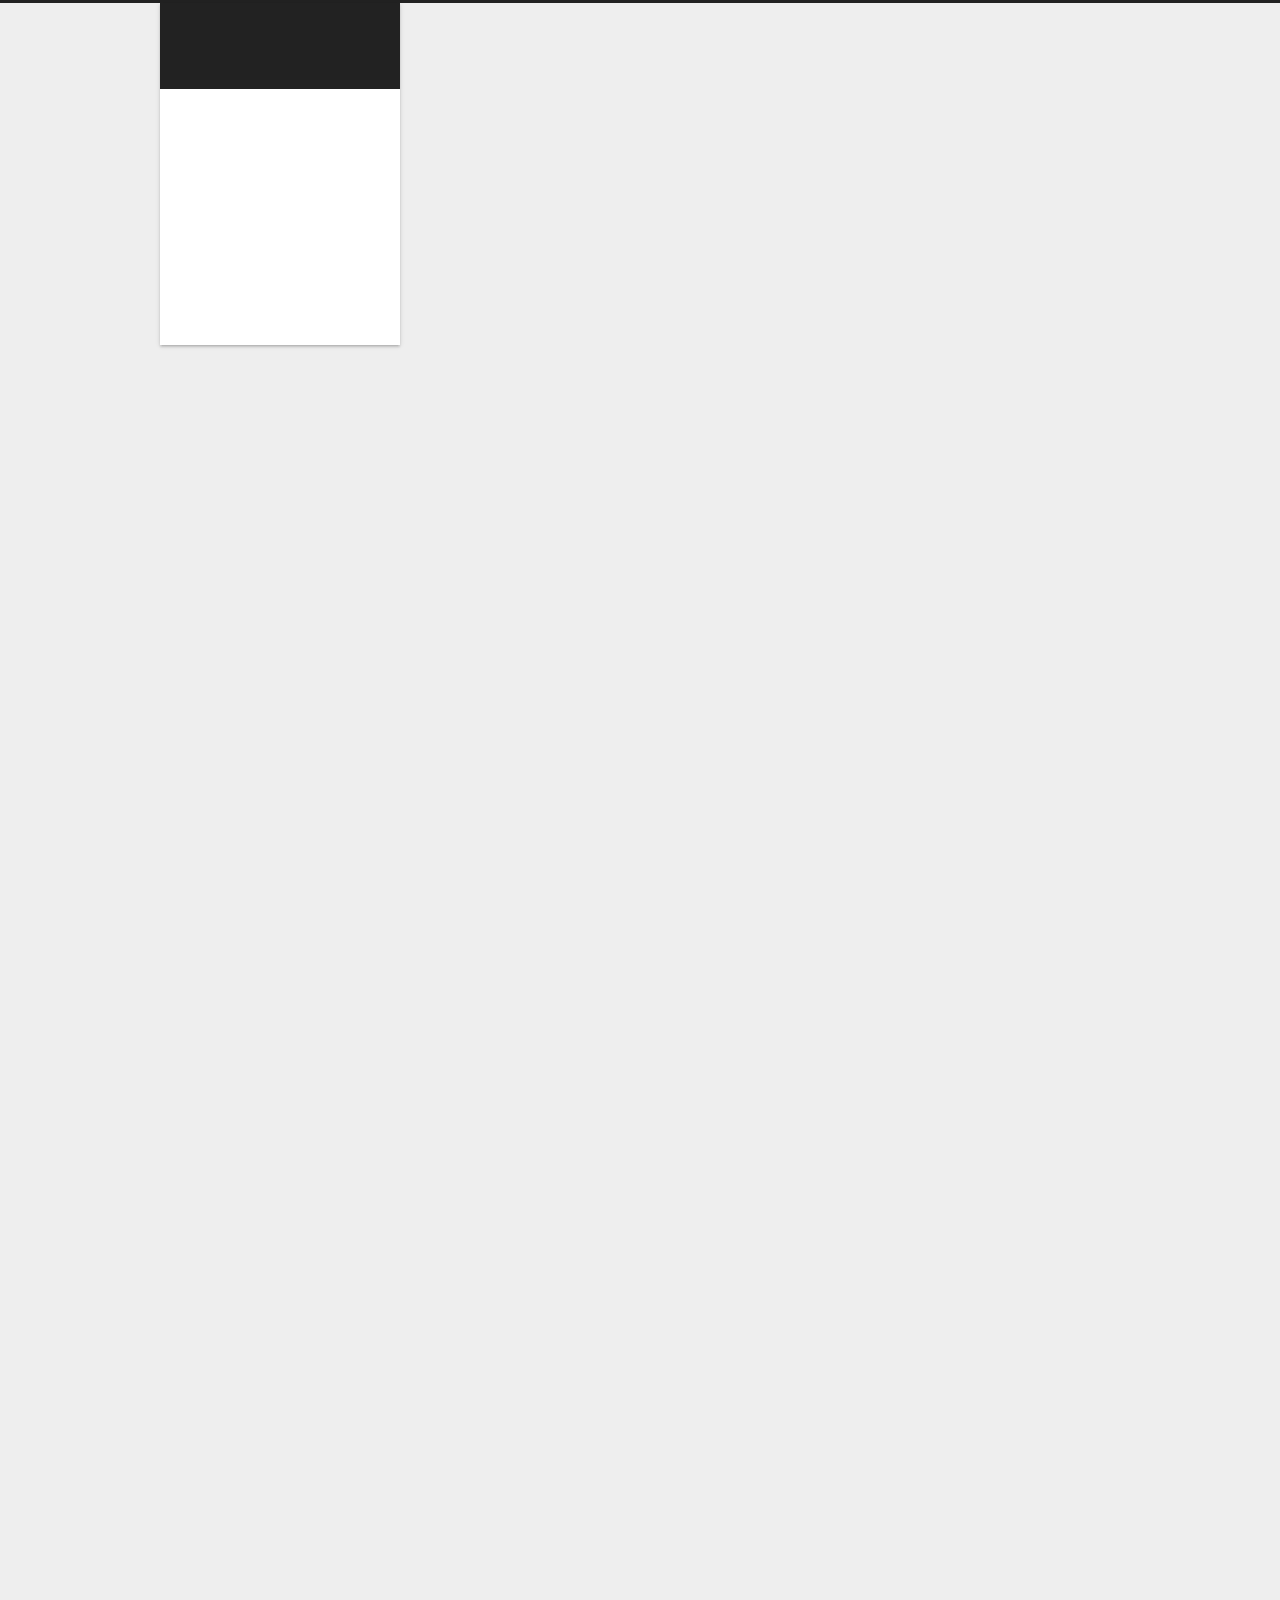
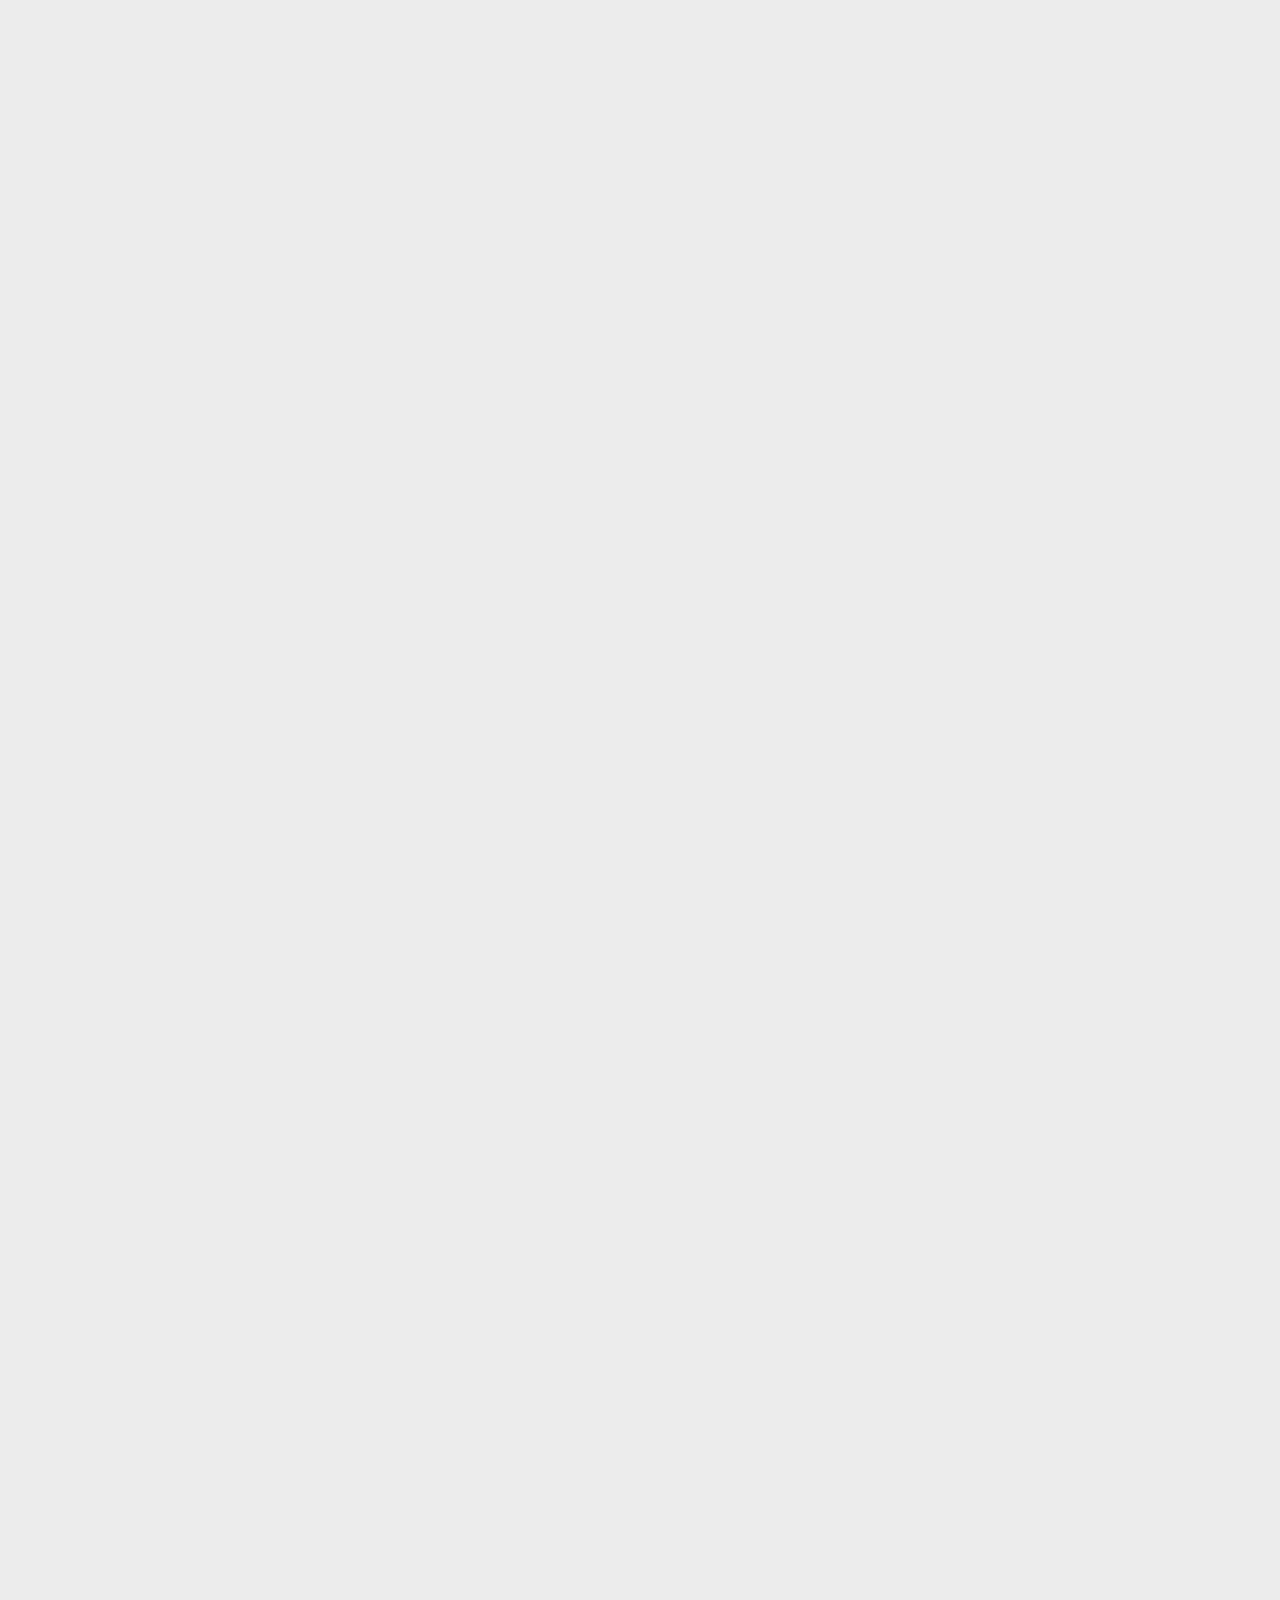
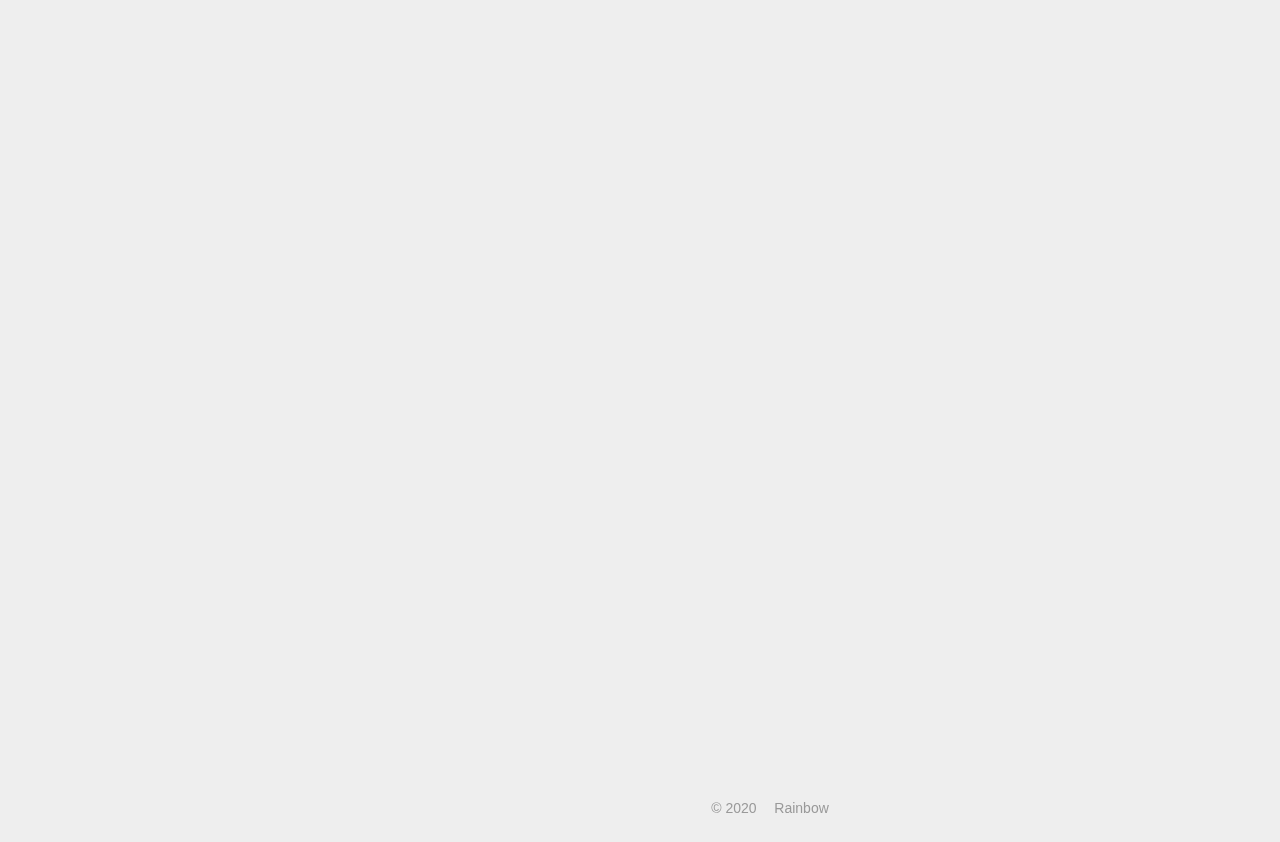
==== commit 5396c162: "Site updated: 2020-08-15 23:13:29" ====
--- a/index.html
+++ b/index.html
@@ -40,17 +40,17 @@
 
   
   
-  <link href="/lib/fancybox/source/jquery.fancybox.css?v=2.1.5" rel="stylesheet" type="text/css" />
-
-
-
-
-
-
-
-<link href="/lib/font-awesome/css/font-awesome.min.css?v=4.6.2" rel="stylesheet" type="text/css" />
-
-<link href="/css/main.css?v=5.1.4" rel="stylesheet" type="text/css" />
+  <link href="lib/fancybox/source/jquery.fancybox.css?v=2.1.5" rel="stylesheet" type="text/css" />
+
+
+
+
+
+
+
+<link href="lib/font-awesome/css/font-awesome.min.css?v=4.6.2" rel="stylesheet" type="text/css" />
+
+<link href="css/main.css?v=5.1.4" rel="stylesheet" type="text/css" />
 
 
   <link rel="apple-touch-icon" sizes="180x180" href="/images/tubiao1.ico?v=5.1.4">
@@ -82,7 +82,7 @@
 <meta name="description" content="看见更大的世界 遇见更好的自己">
 <meta property="og:type" content="website">
 <meta property="og:title" content="Rainbow的个人博客">
-<meta property="og:url" content="http://yoursite.com/index.html">
+<meta property="og:url" content="index.html">
 <meta property="og:site_name" content="Rainbow的个人博客">
 <meta property="og:description" content="看见更大的世界 遇见更好的自己">
 <meta property="article:author" content="Rainbow">
@@ -116,7 +116,7 @@
 
 
 
-  <link rel="canonical" href="http://yoursite.com/"/>
+  <link rel="canonical" href="E:\软件\wenbo.github.io/"/>
 
 
 
@@ -189,7 +189,7 @@
       
         
         <li class="menu-item menu-item-about">
-          <a href="/about/%20" rel="section">
+          <a href="/about/" rel="section">
             
               <i class="menu-item-icon fa fa-fw fa-user"></i> <br />
             
@@ -199,7 +199,7 @@
       
         
         <li class="menu-item menu-item-tags">
-          <a href="/tags/%20" rel="section">
+          <a href="/tags/" rel="section">
             
               <i class="menu-item-icon fa fa-fw fa-tags"></i> <br />
             
@@ -209,7 +209,7 @@
       
         
         <li class="menu-item menu-item-categories">
-          <a href="/categories/%20" rel="section">
+          <a href="/categories/" rel="section">
             
               <i class="menu-item-icon fa fa-fw fa-th"></i> <br />
             
@@ -219,7 +219,7 @@
       
         
         <li class="menu-item menu-item-archives">
-          <a href="/archives/%20" rel="section">
+          <a href="/archives/" rel="section">
             
               <i class="menu-item-icon fa fa-fw fa-archive"></i> <br />
             
@@ -270,7 +270,7 @@
   
   
   <div class="post-block">
-    <link itemprop="mainEntityOfPage" href="http://yoursite.com/2020/04/05/%E4%BD%9C%E5%93%81--%E5%B9%BF%E4%B8%9C%E8%B4%A2%E7%BB%8F%E5%A4%A7%E5%AD%A6%E5%BF%AB%E9%97%AA%E9%9F%B3%E4%B9%90%E4%BC%9A/">
+    <link itemprop="mainEntityOfPage" href="E:\软件\wenbo.github.io2020/04/05/作品--广东财经大学快闪音乐会/">
 
     <span hidden itemprop="author" itemscope itemtype="http://schema.org/Person">
       <meta itemprop="name" content="Rainbow">
@@ -289,7 +289,7 @@
         
           <h1 class="post-title" itemprop="name headline">
                 
-                <a class="post-title-link" href="/2020/04/05/%E4%BD%9C%E5%93%81--%E5%B9%BF%E4%B8%9C%E8%B4%A2%E7%BB%8F%E5%A4%A7%E5%AD%A6%E5%BF%AB%E9%97%AA%E9%9F%B3%E4%B9%90%E4%BC%9A/" itemprop="url">作 品 集</a></h1>
+                <a class="post-title-link" href="2020/04/05/作品--广东财经大学快闪音乐会/" itemprop="url">作 品 集</a></h1>
         
 
         <div class="post-meta">
@@ -386,7 +386,7 @@
 </div>
 
 <p>观看超清: <a href="https://www.bilibili.com/video/BV1t54y1d7Je" target="_blank" rel="noopener">《乐智的夏天》</a></p>
-
+<h2 id="测试"><a href="#测试" class="headerlink" title="测试"></a>测试</h2>
           
         
       
@@ -476,7 +476,7 @@
             
               <div class="site-state-item site-state-posts">
               
-                <a href="/archives/%20%7C%7C%20archive">
+                <a href="/archives/">
               
                   <span class="site-state-item-count">1</span>
                   <span class="site-state-item-name">日志</span>
@@ -617,65 +617,65 @@
 
   
   
-    <script type="text/javascript" src="/lib/jquery/index.js?v=2.1.3"></script>
-  
-
-  
-  
-    <script type="text/javascript" src="/lib/fastclick/lib/fastclick.min.js?v=1.0.6"></script>
-  
-
-  
-  
-    <script type="text/javascript" src="/lib/jquery_lazyload/jquery.lazyload.js?v=1.9.7"></script>
-  
-
-  
-  
-    <script type="text/javascript" src="/lib/velocity/velocity.min.js?v=1.2.1"></script>
-  
-
-  
-  
-    <script type="text/javascript" src="/lib/velocity/velocity.ui.min.js?v=1.2.1"></script>
-  
-
-  
-  
-    <script type="text/javascript" src="/lib/fancybox/source/jquery.fancybox.pack.js?v=2.1.5"></script>
-  
-
-  
-  
-    <script type="text/javascript" src="/lib/canvas-nest/canvas-nest.min.js"></script>
-  
-
-
-  
-
-
-  <script type="text/javascript" src="/js/src/utils.js?v=5.1.4"></script>
-
-  <script type="text/javascript" src="/js/src/motion.js?v=5.1.4"></script>
-
-
-
-  
-  
-
-
-  <script type="text/javascript" src="/js/src/affix.js?v=5.1.4"></script>
-
-  <script type="text/javascript" src="/js/src/schemes/pisces.js?v=5.1.4"></script>
-
-
-
-  
-
-  
-
-
-  <script type="text/javascript" src="/js/src/bootstrap.js?v=5.1.4"></script>
+    <script type="text/javascript" src="lib/jquery/index.js?v=2.1.3"></script>
+  
+
+  
+  
+    <script type="text/javascript" src="lib/fastclick/lib/fastclick.min.js?v=1.0.6"></script>
+  
+
+  
+  
+    <script type="text/javascript" src="lib/jquery_lazyload/jquery.lazyload.js?v=1.9.7"></script>
+  
+
+  
+  
+    <script type="text/javascript" src="lib/velocity/velocity.min.js?v=1.2.1"></script>
+  
+
+  
+  
+    <script type="text/javascript" src="lib/velocity/velocity.ui.min.js?v=1.2.1"></script>
+  
+
+  
+  
+    <script type="text/javascript" src="lib/fancybox/source/jquery.fancybox.pack.js?v=2.1.5"></script>
+  
+
+  
+  
+    <script type="text/javascript" src="lib/canvas-nest/canvas-nest.min.js"></script>
+  
+
+
+  
+
+
+  <script type="text/javascript" src="js/src/utils.js?v=5.1.4"></script>
+
+  <script type="text/javascript" src="js/src/motion.js?v=5.1.4"></script>
+
+
+
+  
+  
+
+
+  <script type="text/javascript" src="js/src/affix.js?v=5.1.4"></script>
+
+  <script type="text/javascript" src="js/src/schemes/pisces.js?v=5.1.4"></script>
+
+
+
+  
+
+  
+
+
+  <script type="text/javascript" src="js/src/bootstrap.js?v=5.1.4"></script>
 
 
 
--- a/css/main.css
+++ b/css/main.css
@@ -1659,6 +1659,57 @@
 .rtl.post-title {
   font-family: UKIJ Ekran;
 }
+.my_post_copyright {
+  width: 96%;
+  max-width: 65em;
+  margin: 2.8em auto 0;
+  padding: 0.5em 1em;
+  border-left: 3px solid #f00;
+  font-size: 0.85rem;
+  line-height: 1.6em;
+  word-break: break-all;
+  background: #f6f6f6;
+}
+.my_post_copyright p {
+  margin: 0;
+}
+.my_post_copyright span {
+  display: inline-block;
+  width: 5.2em;
+  color: #000;
+  font-weight: normal;
+}
+.my_post_copyright .raw {
+  margin-left: 1em;
+  width: 5em;
+}
+.my_post_copyright a {
+  color: #808080;
+  border-bottom: 0;
+}
+.my_post_copyright a:hover {
+  color: #a3d2a3;
+  text-decoration: underline;
+}
+.my_post_copyright:hover .fa-clipboard {
+  color: #000;
+}
+.my_post_copyright .post-url:hover {
+  font-weight: normal;
+}
+.my_post_copyright .copy-path {
+  margin-left: 1em;
+  width: 1em;
+}
+@media (max-width: 767px) {
+  .my_post_copyright .copy-path {
+    display: none;
+  }
+}
+.my_post_copyright .copy-path:hover {
+  color: #808080;
+  cursor: pointer;
+}
 .sidebar {
   position: fixed;
   right: 0;
@@ -1741,7 +1792,25 @@
   padding: 2px;
   max-width: 120px;
   height: auto;
-  border: 1px solid #eee;
+  border: site-author-image-border-color;
+/* start*/
+  border-radius: 50%;
+  webkit-transition: 1.4s all;
+  moz-transition: 1.4s all;
+  ms-transition: 1.4s all;
+  transition: 1.4s all;
+/* end */
+}
+.site-author-image:hover {
+  background-color: #fff;
+  webkit-transform: rotate(360deg) scale(1.1);
+  moz-transform: rotate(360deg) scale(1.1);
+  ms-transform: rotate(360deg) scale(1.1);
+  -webkit-transform: rotate(360deg) scale(1.1);
+  -moz-transform: rotate(360deg) scale(1.1);
+  -ms-transform: rotate(360deg) scale(1.1);
+  -o-transform: rotate(360deg) scale(1.1);
+  transform: rotate(360deg) scale(1.1);
 }
 .site-author-name {
   margin: 0;
@@ -1823,7 +1892,7 @@
   width: 4px;
   height: 4px;
   border-radius: 50%;
-  background: #ffda9f;
+  background: #b558ff;
 }
 .links-of-blogroll {
   font-size: 13px;
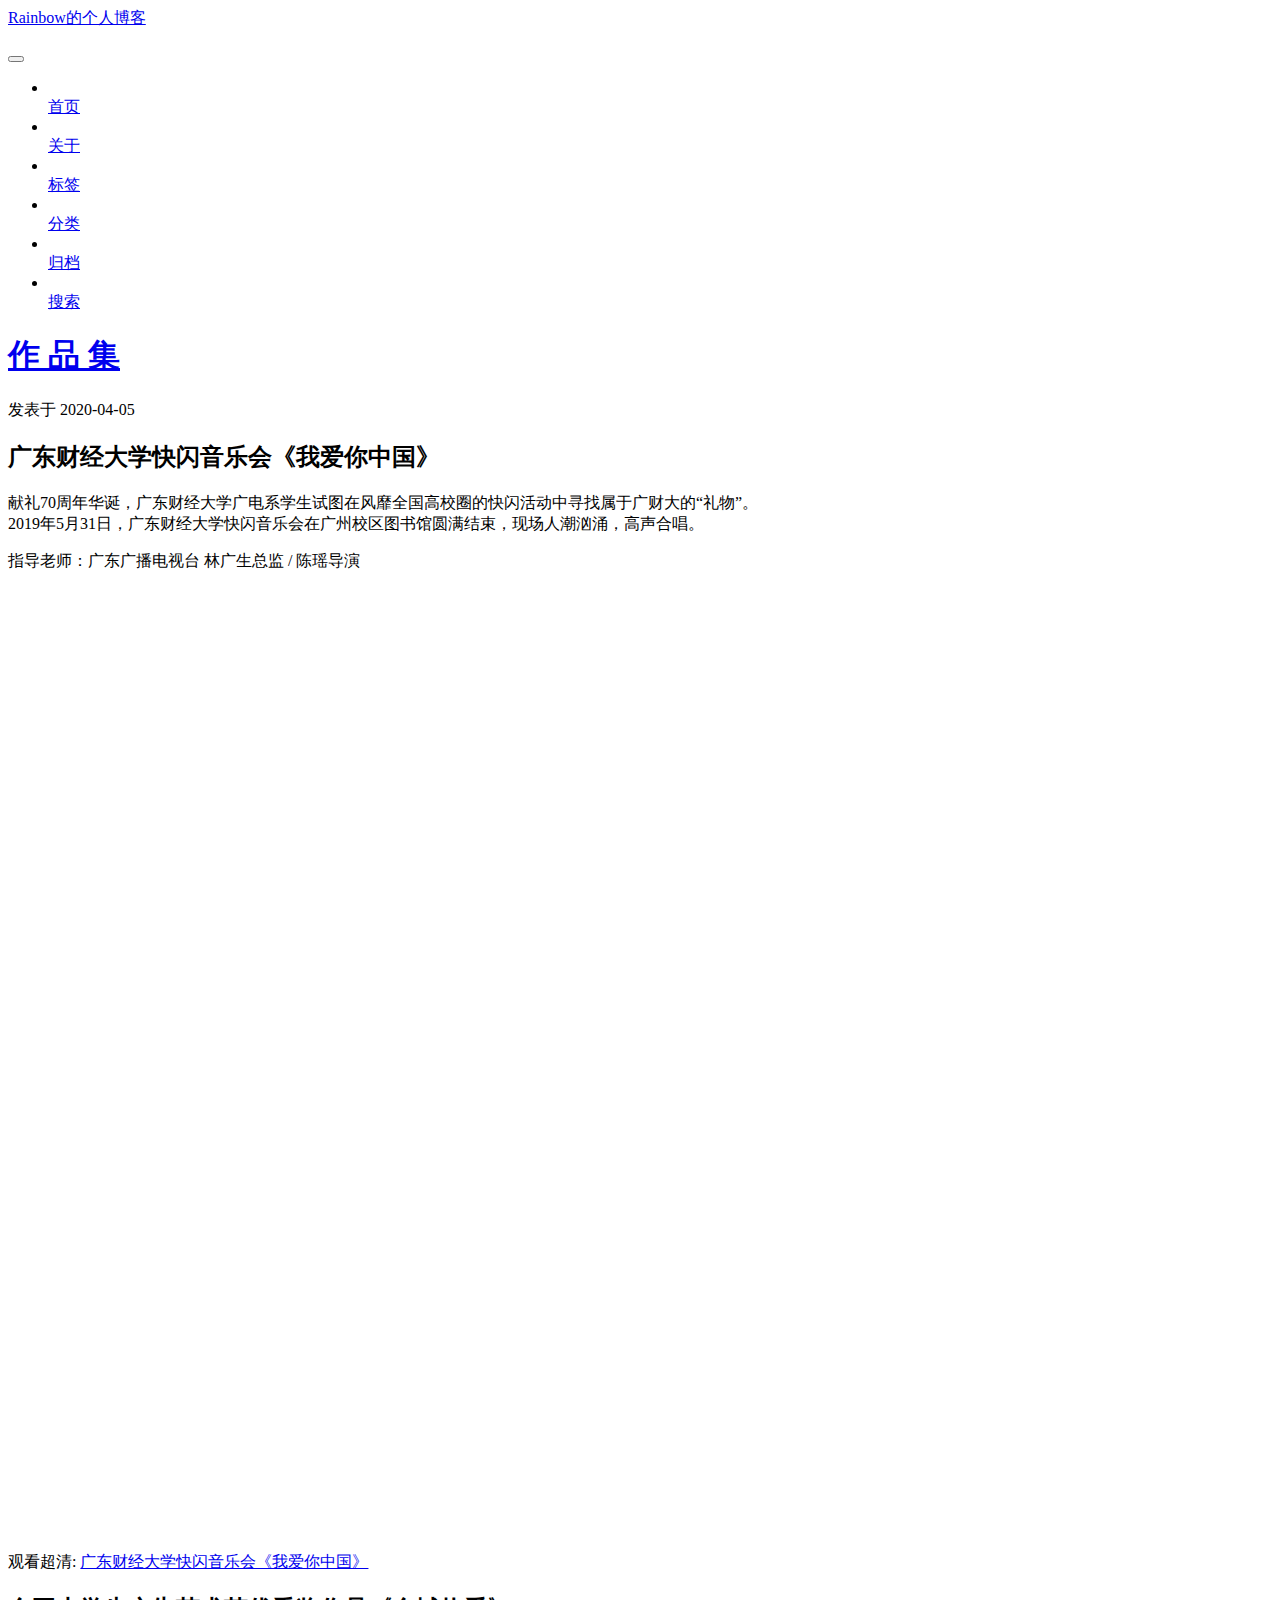
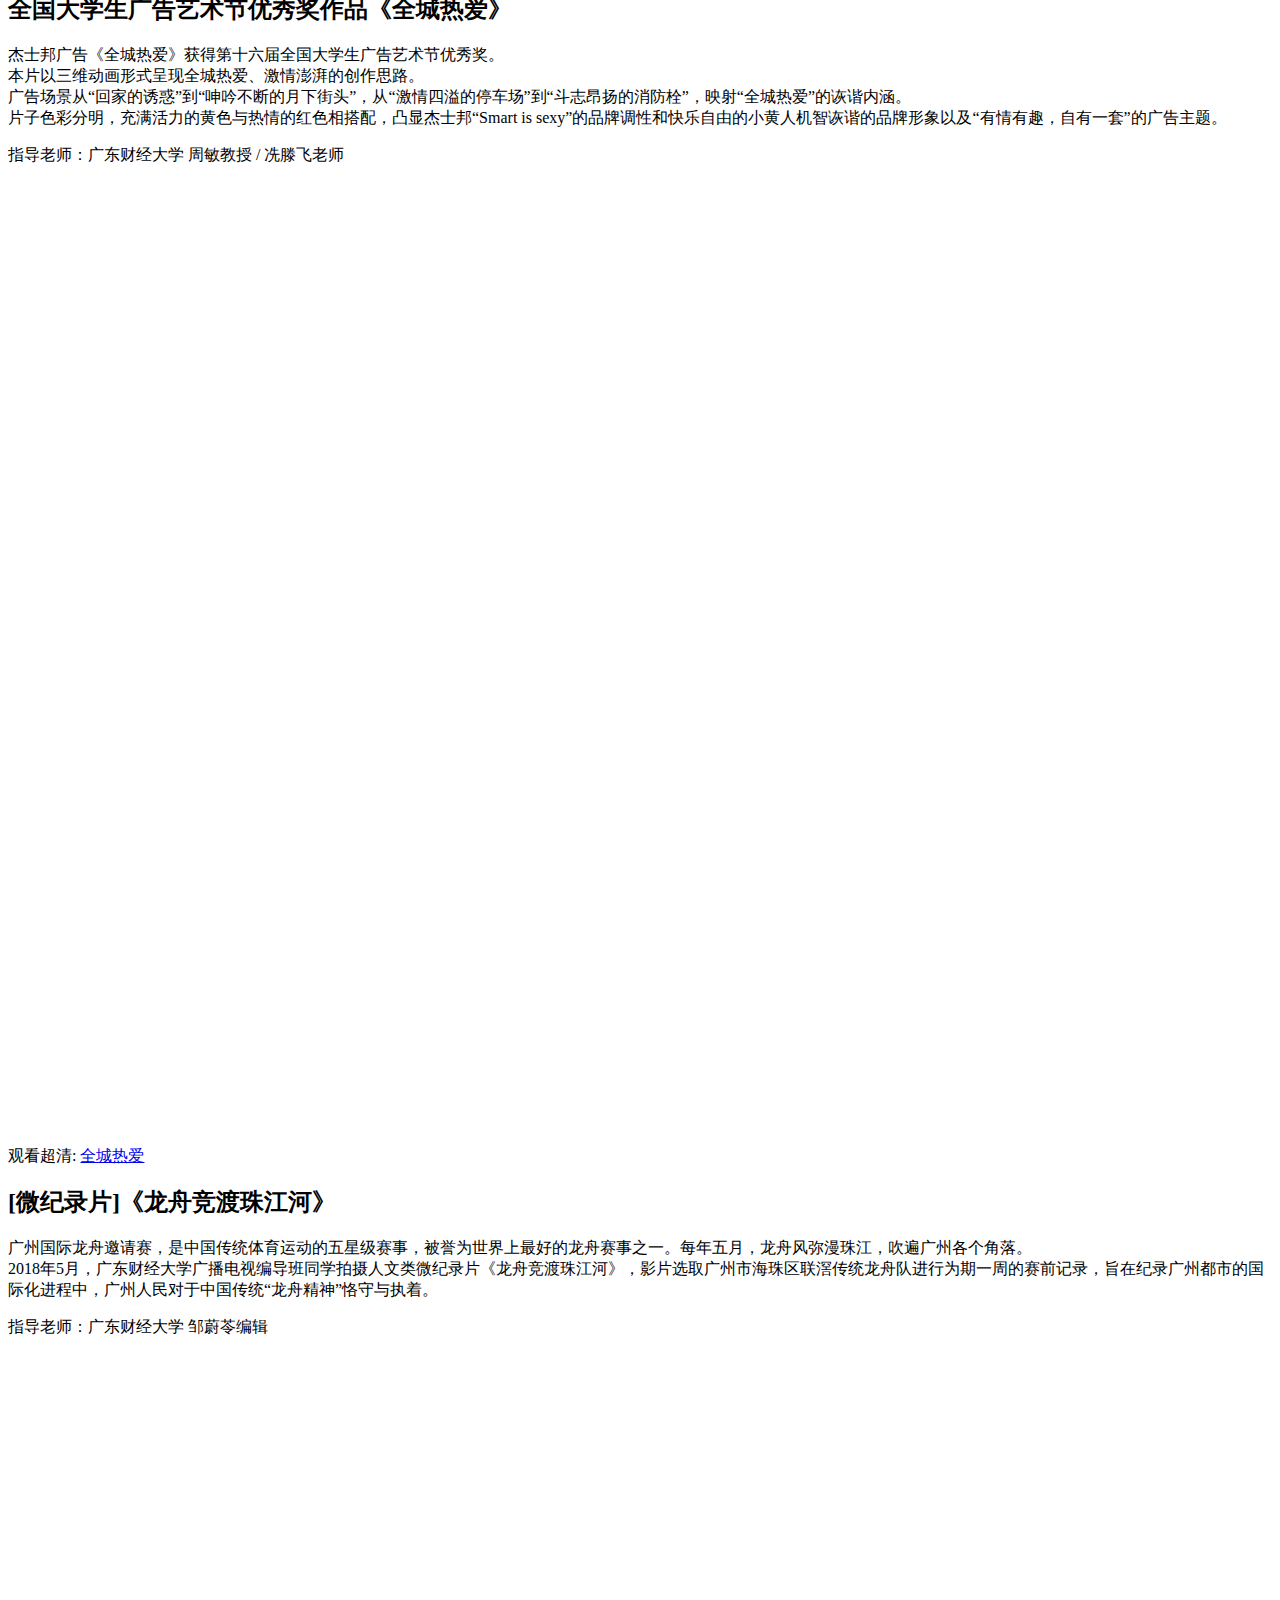
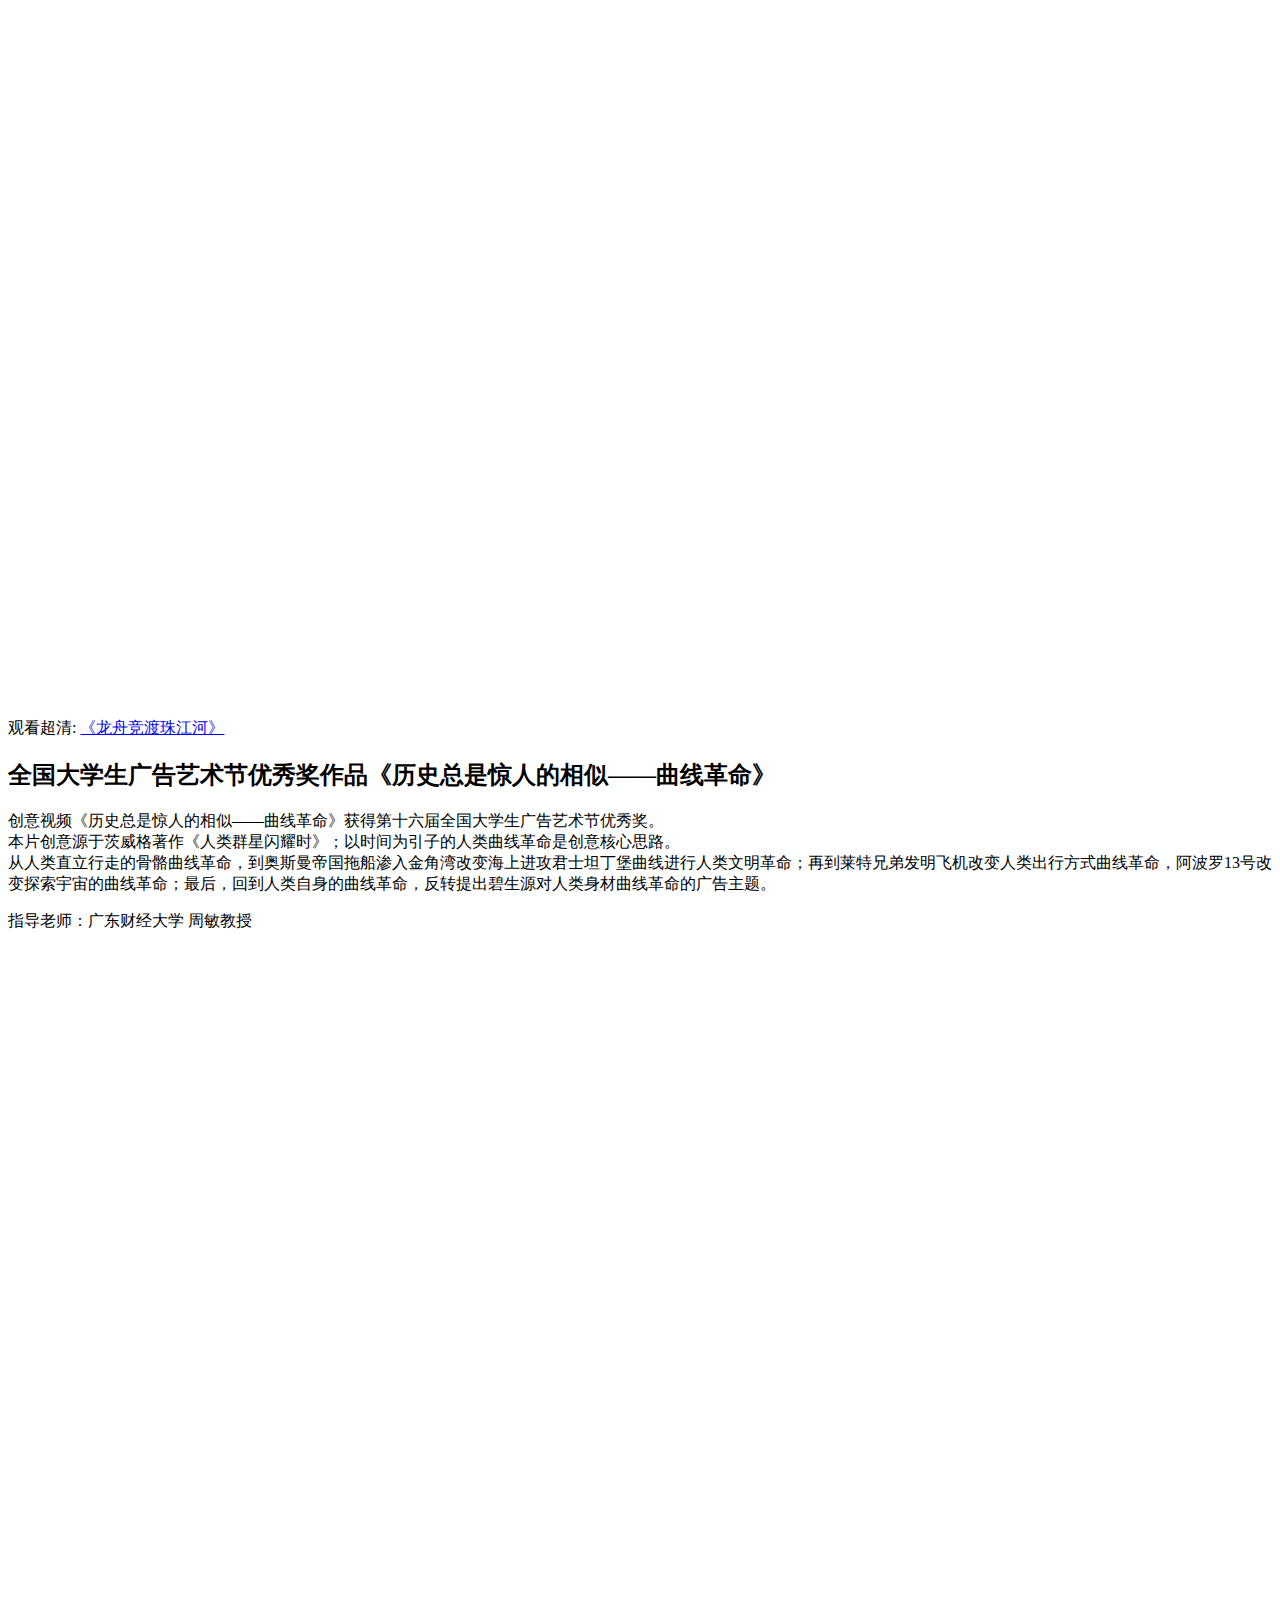
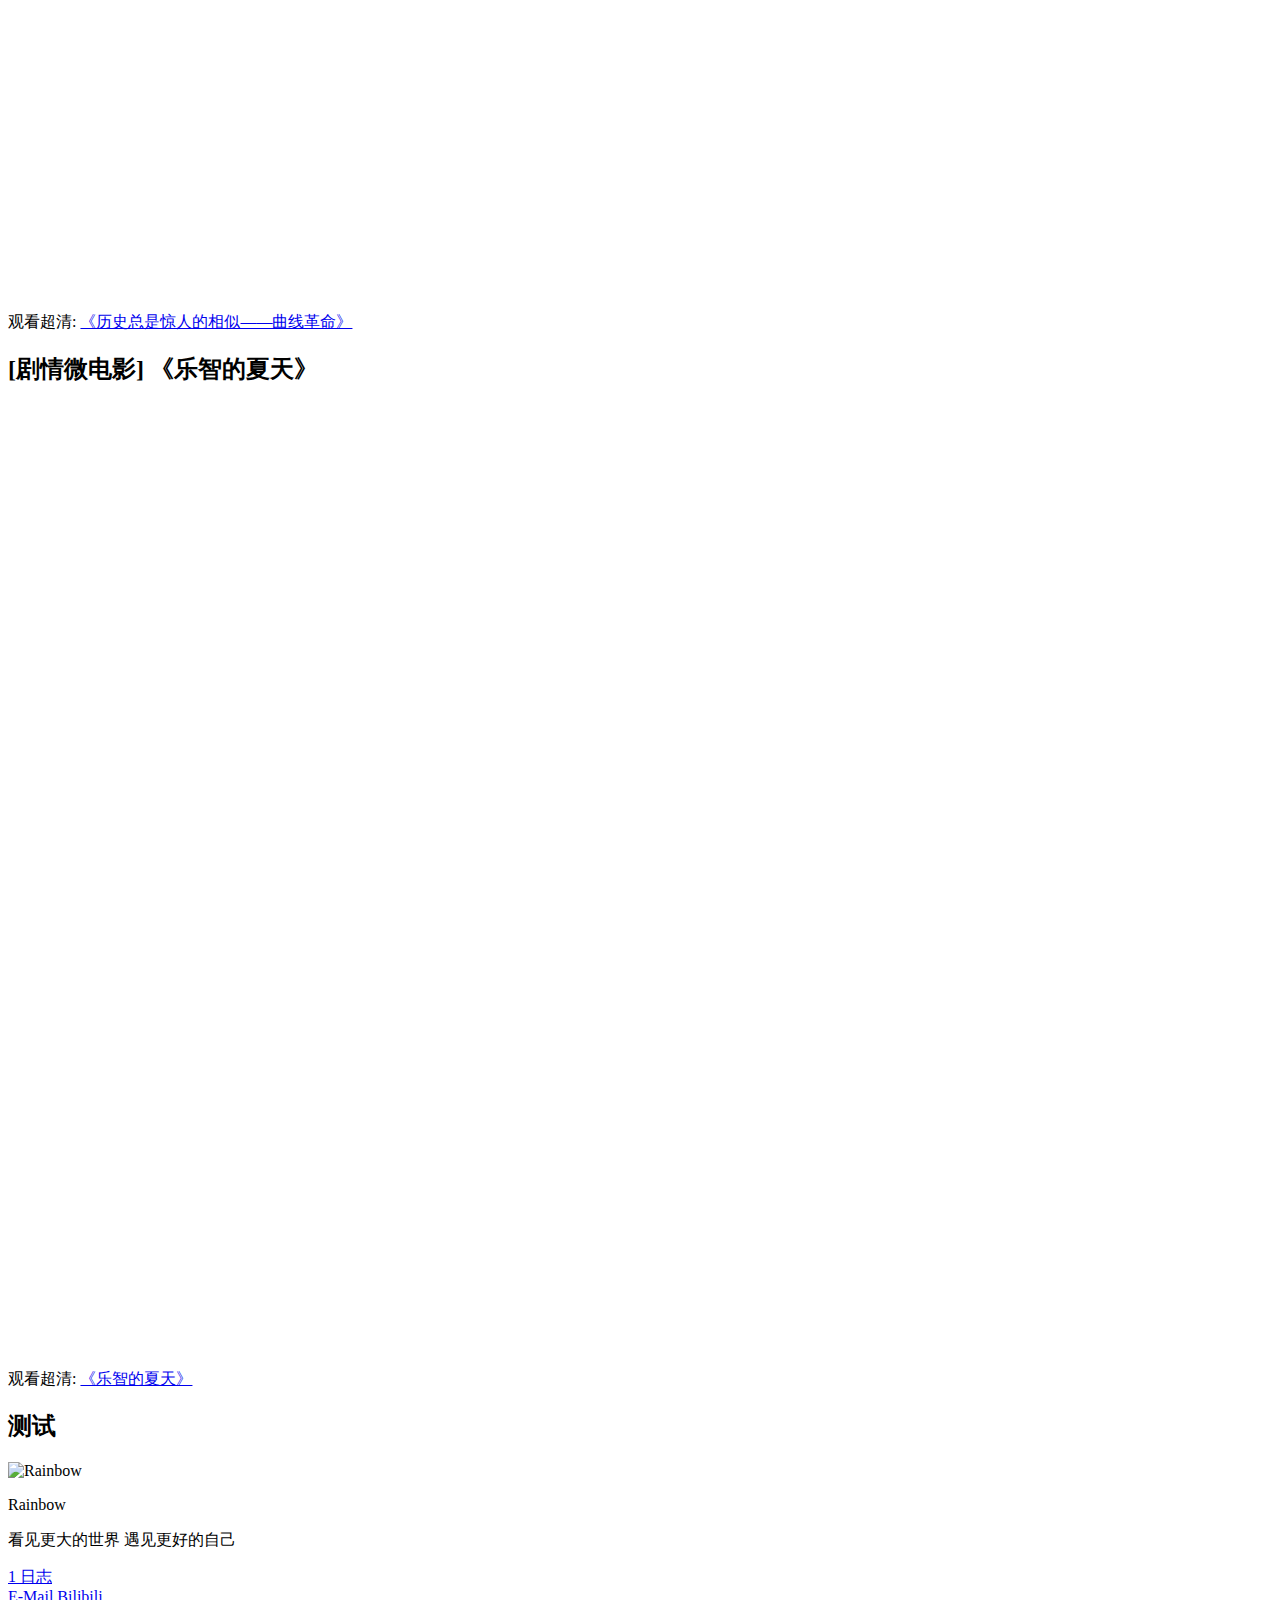
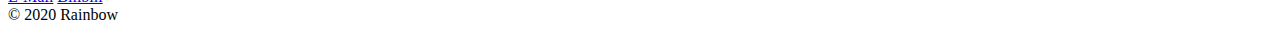
==== commit 30e83f83: "Site updated: 2020-08-15 23:15:07" ====
--- a/index.html
+++ b/index.html
@@ -40,29 +40,29 @@
 
   
   
-  <link href="lib/fancybox/source/jquery.fancybox.css?v=2.1.5" rel="stylesheet" type="text/css" />
-
-
-
-
-
-
-
-<link href="lib/font-awesome/css/font-awesome.min.css?v=4.6.2" rel="stylesheet" type="text/css" />
-
-<link href="css/main.css?v=5.1.4" rel="stylesheet" type="text/css" />
-
-
-  <link rel="apple-touch-icon" sizes="180x180" href="/images/tubiao1.ico?v=5.1.4">
-
-
-  <link rel="icon" type="image/png" sizes="32x32" href="/images/tubiao32x32.ico?v=5.1.4">
-
-
-  <link rel="icon" type="image/png" sizes="16x16" href="/images/tubiao16x16.ico?v=5.1.4">
-
-
-  <link rel="mask-icon" href="/images/logo1.svg?v=5.1.4" color="#222">
+  <link href="/child/lib/fancybox/source/jquery.fancybox.css?v=2.1.5" rel="stylesheet" type="text/css" />
+
+
+
+
+
+
+
+<link href="/child/lib/font-awesome/css/font-awesome.min.css?v=4.6.2" rel="stylesheet" type="text/css" />
+
+<link href="/child/css/main.css?v=5.1.4" rel="stylesheet" type="text/css" />
+
+
+  <link rel="apple-touch-icon" sizes="180x180" href="/child/images/tubiao1.ico?v=5.1.4">
+
+
+  <link rel="icon" type="image/png" sizes="32x32" href="/child/images/tubiao32x32.ico?v=5.1.4">
+
+
+  <link rel="icon" type="image/png" sizes="16x16" href="/child/images/tubiao16x16.ico?v=5.1.4">
+
+
+  <link rel="mask-icon" href="/child/images/logo1.svg?v=5.1.4" color="#222">
 
 
 
@@ -82,7 +82,7 @@
 <meta name="description" content="看见更大的世界 遇见更好的自己">
 <meta property="og:type" content="website">
 <meta property="og:title" content="Rainbow的个人博客">
-<meta property="og:url" content="index.html">
+<meta property="og:url" content="http://yoursite.com/child/index.html">
 <meta property="og:site_name" content="Rainbow的个人博客">
 <meta property="og:description" content="看见更大的世界 遇见更好的自己">
 <meta property="article:author" content="Rainbow">
@@ -93,7 +93,7 @@
 <script type="text/javascript" id="hexo.configurations">
   var NexT = window.NexT || {};
   var CONFIG = {
-    root: '/',
+    root: '/child/',
     scheme: 'Gemini',
     version: '5.1.4',
     sidebar: {"position":"left","display":"post","offset":12,"b2t":false,"scrollpercent":false,"onmobile":false},
@@ -116,7 +116,7 @@
 
 
 
-  <link rel="canonical" href="E:\软件\wenbo.github.io/"/>
+  <link rel="canonical" href="http://yoursite.com/child/"/>
 
 
 
@@ -151,7 +151,7 @@
     
 
     <div class="custom-logo-site-title">
-      <a href="/"  class="brand" rel="start">
+      <a href="/child/"  class="brand" rel="start">
         <span class="logo-line-before"><i></i></span>
         <span class="site-title">Rainbow的个人博客</span>
         <span class="logo-line-after"><i></i></span>
@@ -189,7 +189,7 @@
       
         
         <li class="menu-item menu-item-about">
-          <a href="/about/" rel="section">
+          <a href="/child/about/%20" rel="section">
             
               <i class="menu-item-icon fa fa-fw fa-user"></i> <br />
             
@@ -199,7 +199,7 @@
       
         
         <li class="menu-item menu-item-tags">
-          <a href="/tags/" rel="section">
+          <a href="/child/tags/%20" rel="section">
             
               <i class="menu-item-icon fa fa-fw fa-tags"></i> <br />
             
@@ -209,7 +209,7 @@
       
         
         <li class="menu-item menu-item-categories">
-          <a href="/categories/" rel="section">
+          <a href="/child/categories/%20" rel="section">
             
               <i class="menu-item-icon fa fa-fw fa-th"></i> <br />
             
@@ -219,7 +219,7 @@
       
         
         <li class="menu-item menu-item-archives">
-          <a href="/archives/" rel="section">
+          <a href="/child/archives/%20" rel="section">
             
               <i class="menu-item-icon fa fa-fw fa-archive"></i> <br />
             
@@ -229,7 +229,7 @@
       
         
         <li class="menu-item menu-item-search">
-          <a href="/" rel="section">
+          <a href="/child/" rel="section">
             
               <i class="menu-item-icon fa fa-fw fa-question-circle"></i> <br />
             
@@ -270,12 +270,12 @@
   
   
   <div class="post-block">
-    <link itemprop="mainEntityOfPage" href="E:\软件\wenbo.github.io2020/04/05/作品--广东财经大学快闪音乐会/">
+    <link itemprop="mainEntityOfPage" href="http://yoursite.com/child/child/2020/04/05/%E4%BD%9C%E5%93%81--%E5%B9%BF%E4%B8%9C%E8%B4%A2%E7%BB%8F%E5%A4%A7%E5%AD%A6%E5%BF%AB%E9%97%AA%E9%9F%B3%E4%B9%90%E4%BC%9A/">
 
     <span hidden itemprop="author" itemscope itemtype="http://schema.org/Person">
       <meta itemprop="name" content="Rainbow">
       <meta itemprop="description" content="">
-      <meta itemprop="image" content="/images/avatar3.jpg">
+      <meta itemprop="image" content="/child/images/avatar3.jpg">
     </span>
 
     <span hidden itemprop="publisher" itemscope itemtype="http://schema.org/Organization">
@@ -289,7 +289,7 @@
         
           <h1 class="post-title" itemprop="name headline">
                 
-                <a class="post-title-link" href="2020/04/05/作品--广东财经大学快闪音乐会/" itemprop="url">作 品 集</a></h1>
+                <a class="post-title-link" href="/child/2020/04/05/%E4%BD%9C%E5%93%81--%E5%B9%BF%E4%B8%9C%E8%B4%A2%E7%BB%8F%E5%A4%A7%E5%AD%A6%E5%BF%AB%E9%97%AA%E9%9F%B3%E4%B9%90%E4%BC%9A/" itemprop="url">作 品 集</a></h1>
         
 
         <div class="post-meta">
@@ -464,7 +464,7 @@
           <div class="site-author motion-element" itemprop="author" itemscope itemtype="http://schema.org/Person">
             
               <img class="site-author-image" itemprop="image"
-                src="/images/avatar3.jpg"
+                src="/child/images/avatar3.jpg"
                 alt="Rainbow" />
             
               <p class="site-author-name" itemprop="name">Rainbow</p>
@@ -476,7 +476,7 @@
             
               <div class="site-state-item site-state-posts">
               
-                <a href="/archives/">
+                <a href="/child/archives/%20%7C%7C%20archive">
               
                   <span class="site-state-item-count">1</span>
                   <span class="site-state-item-name">日志</span>
@@ -617,65 +617,65 @@
 
   
   
-    <script type="text/javascript" src="lib/jquery/index.js?v=2.1.3"></script>
-  
-
-  
-  
-    <script type="text/javascript" src="lib/fastclick/lib/fastclick.min.js?v=1.0.6"></script>
-  
-
-  
-  
-    <script type="text/javascript" src="lib/jquery_lazyload/jquery.lazyload.js?v=1.9.7"></script>
-  
-
-  
-  
-    <script type="text/javascript" src="lib/velocity/velocity.min.js?v=1.2.1"></script>
-  
-
-  
-  
-    <script type="text/javascript" src="lib/velocity/velocity.ui.min.js?v=1.2.1"></script>
-  
-
-  
-  
-    <script type="text/javascript" src="lib/fancybox/source/jquery.fancybox.pack.js?v=2.1.5"></script>
-  
-
-  
-  
-    <script type="text/javascript" src="lib/canvas-nest/canvas-nest.min.js"></script>
-  
-
-
-  
-
-
-  <script type="text/javascript" src="js/src/utils.js?v=5.1.4"></script>
-
-  <script type="text/javascript" src="js/src/motion.js?v=5.1.4"></script>
-
-
-
-  
-  
-
-
-  <script type="text/javascript" src="js/src/affix.js?v=5.1.4"></script>
-
-  <script type="text/javascript" src="js/src/schemes/pisces.js?v=5.1.4"></script>
-
-
-
-  
-
-  
-
-
-  <script type="text/javascript" src="js/src/bootstrap.js?v=5.1.4"></script>
+    <script type="text/javascript" src="/child/lib/jquery/index.js?v=2.1.3"></script>
+  
+
+  
+  
+    <script type="text/javascript" src="/child/lib/fastclick/lib/fastclick.min.js?v=1.0.6"></script>
+  
+
+  
+  
+    <script type="text/javascript" src="/child/lib/jquery_lazyload/jquery.lazyload.js?v=1.9.7"></script>
+  
+
+  
+  
+    <script type="text/javascript" src="/child/lib/velocity/velocity.min.js?v=1.2.1"></script>
+  
+
+  
+  
+    <script type="text/javascript" src="/child/lib/velocity/velocity.ui.min.js?v=1.2.1"></script>
+  
+
+  
+  
+    <script type="text/javascript" src="/child/lib/fancybox/source/jquery.fancybox.pack.js?v=2.1.5"></script>
+  
+
+  
+  
+    <script type="text/javascript" src="/child/lib/canvas-nest/canvas-nest.min.js"></script>
+  
+
+
+  
+
+
+  <script type="text/javascript" src="/child/js/src/utils.js?v=5.1.4"></script>
+
+  <script type="text/javascript" src="/child/js/src/motion.js?v=5.1.4"></script>
+
+
+
+  
+  
+
+
+  <script type="text/javascript" src="/child/js/src/affix.js?v=5.1.4"></script>
+
+  <script type="text/javascript" src="/child/js/src/schemes/pisces.js?v=5.1.4"></script>
+
+
+
+  
+
+  
+
+
+  <script type="text/javascript" src="/child/js/src/bootstrap.js?v=5.1.4"></script>
 
 
 
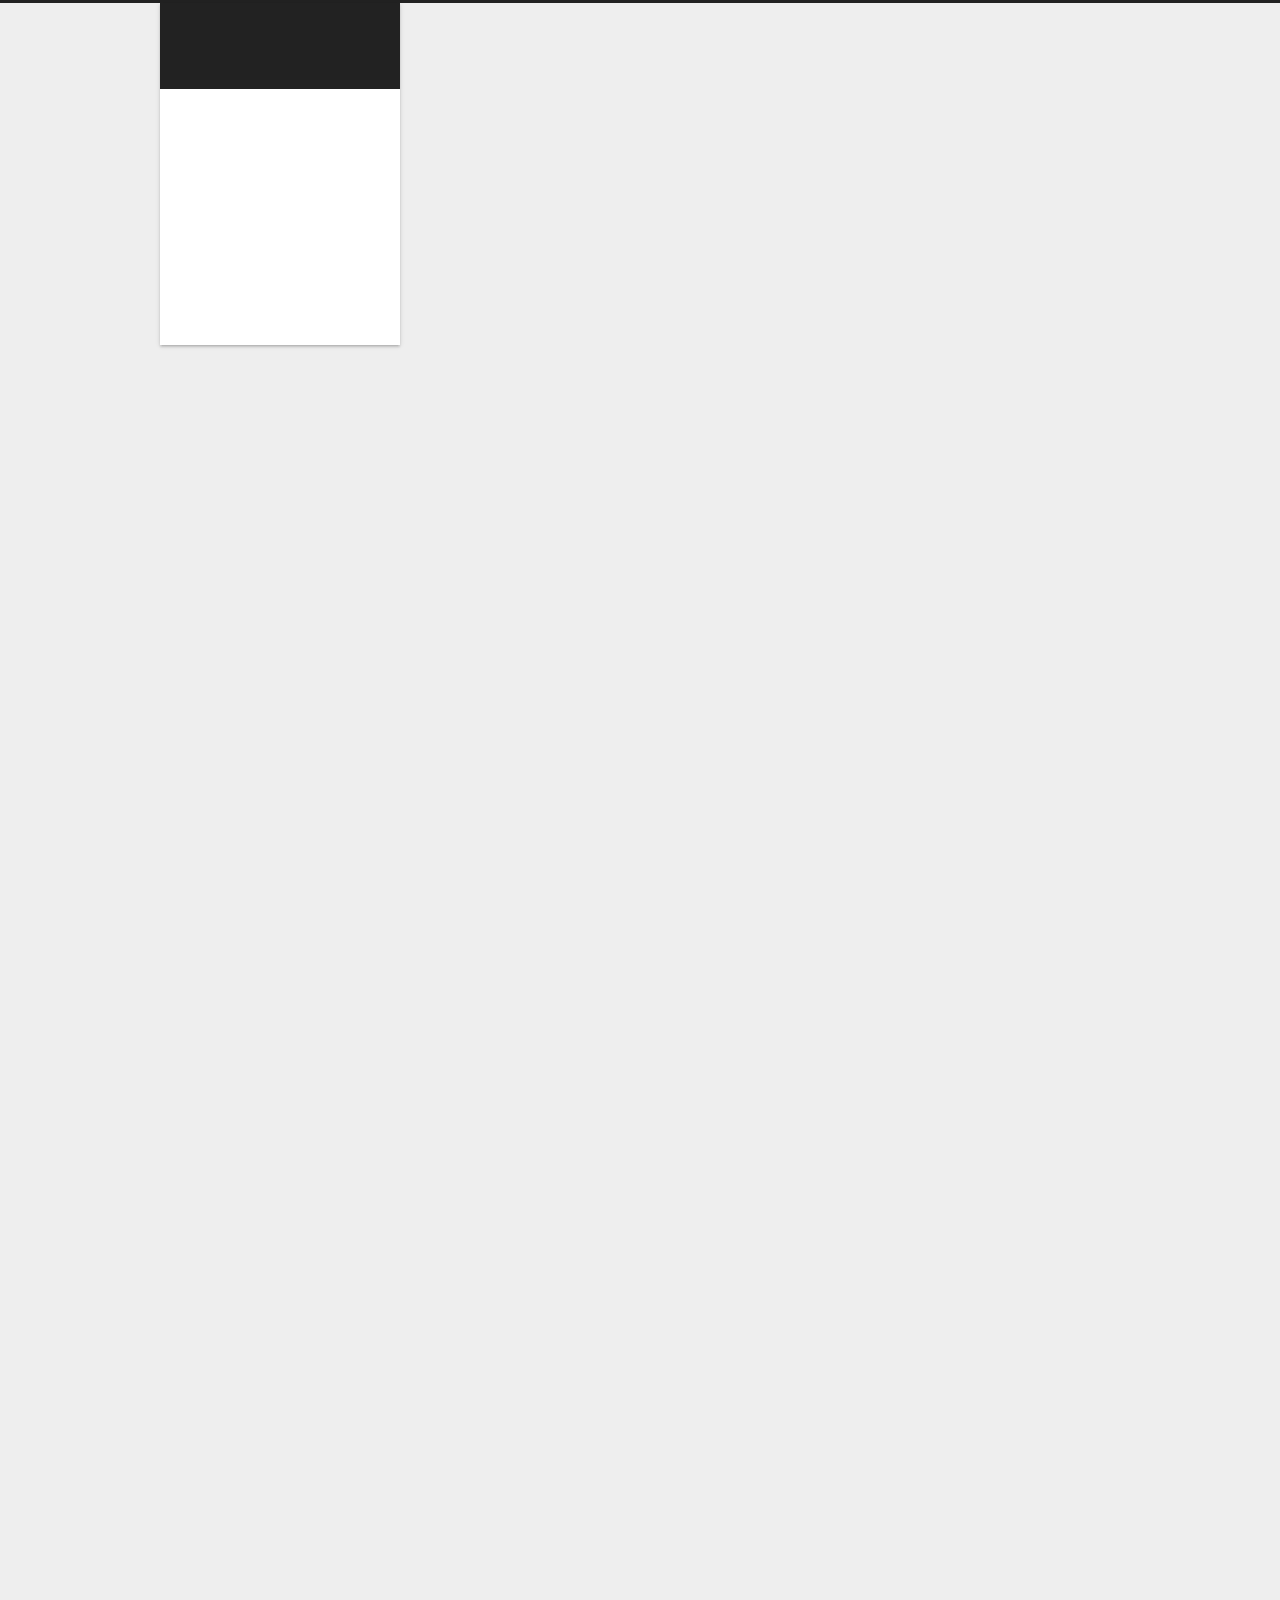
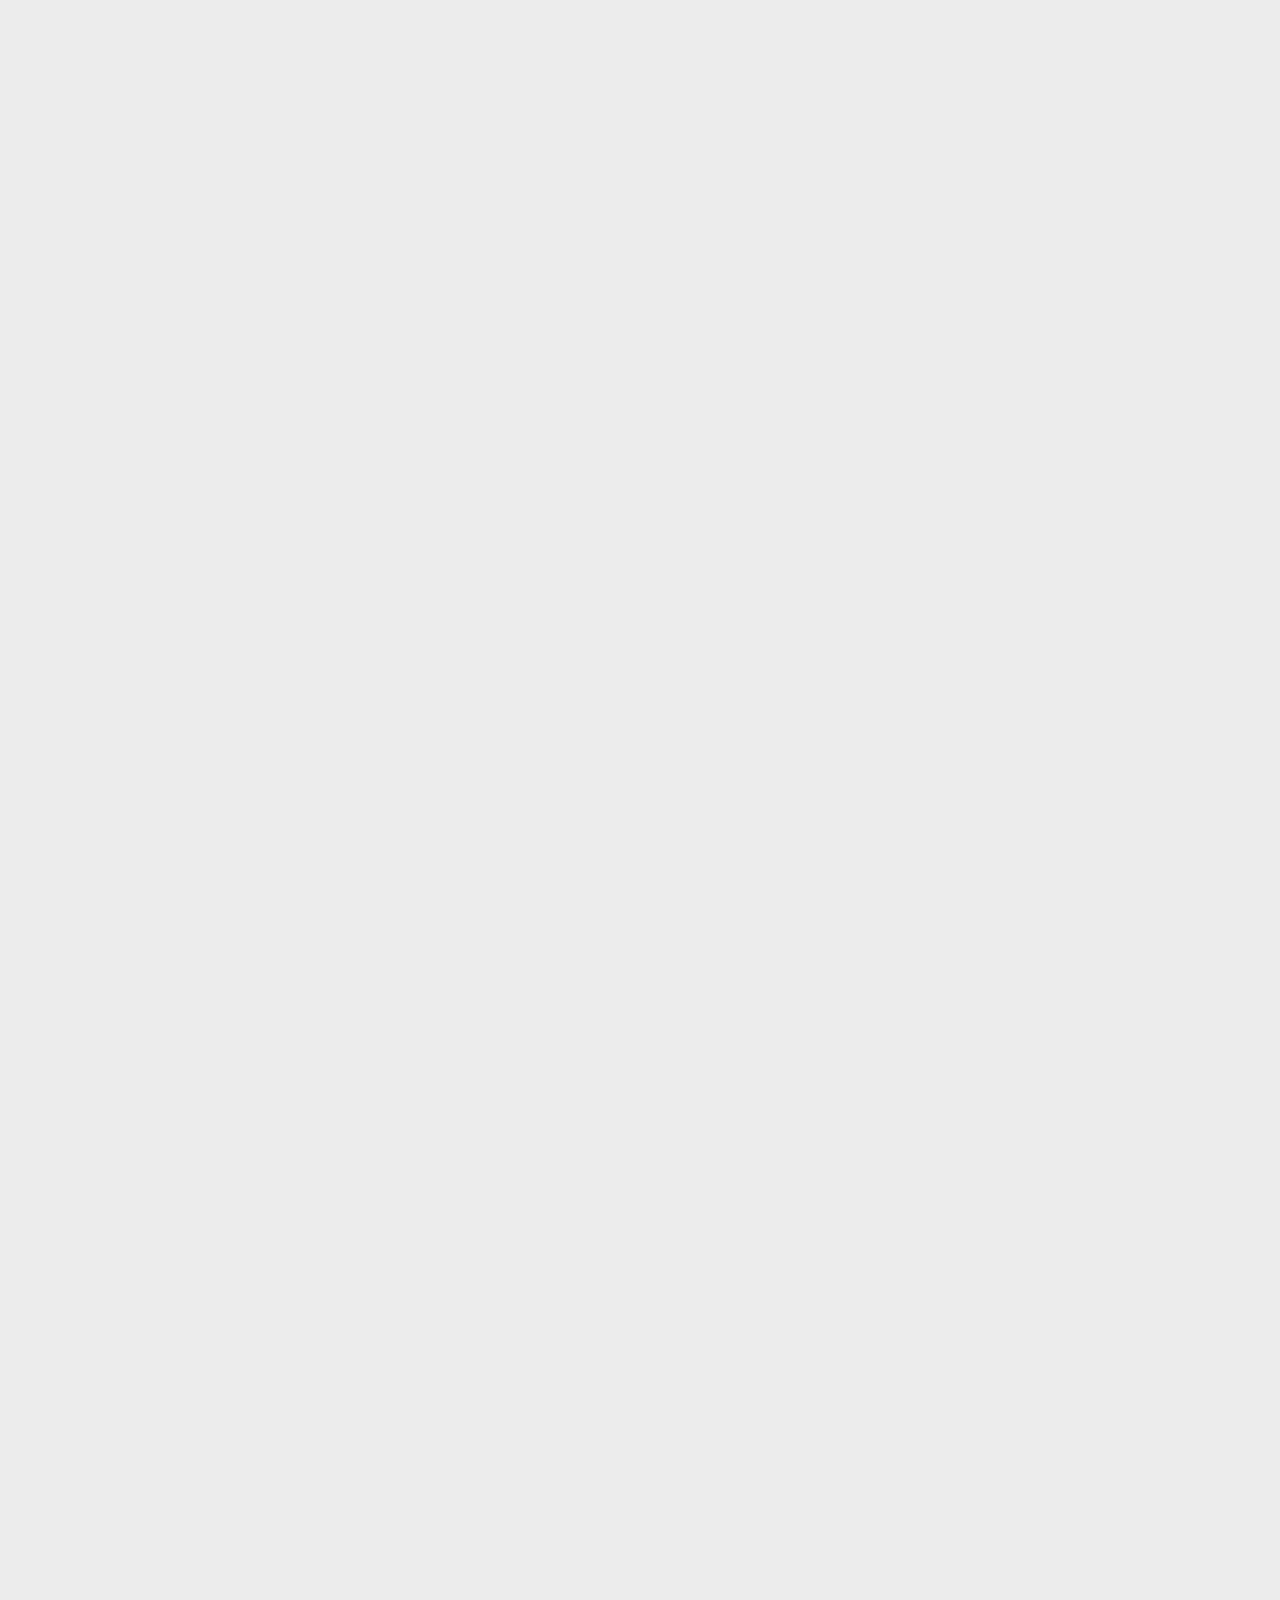
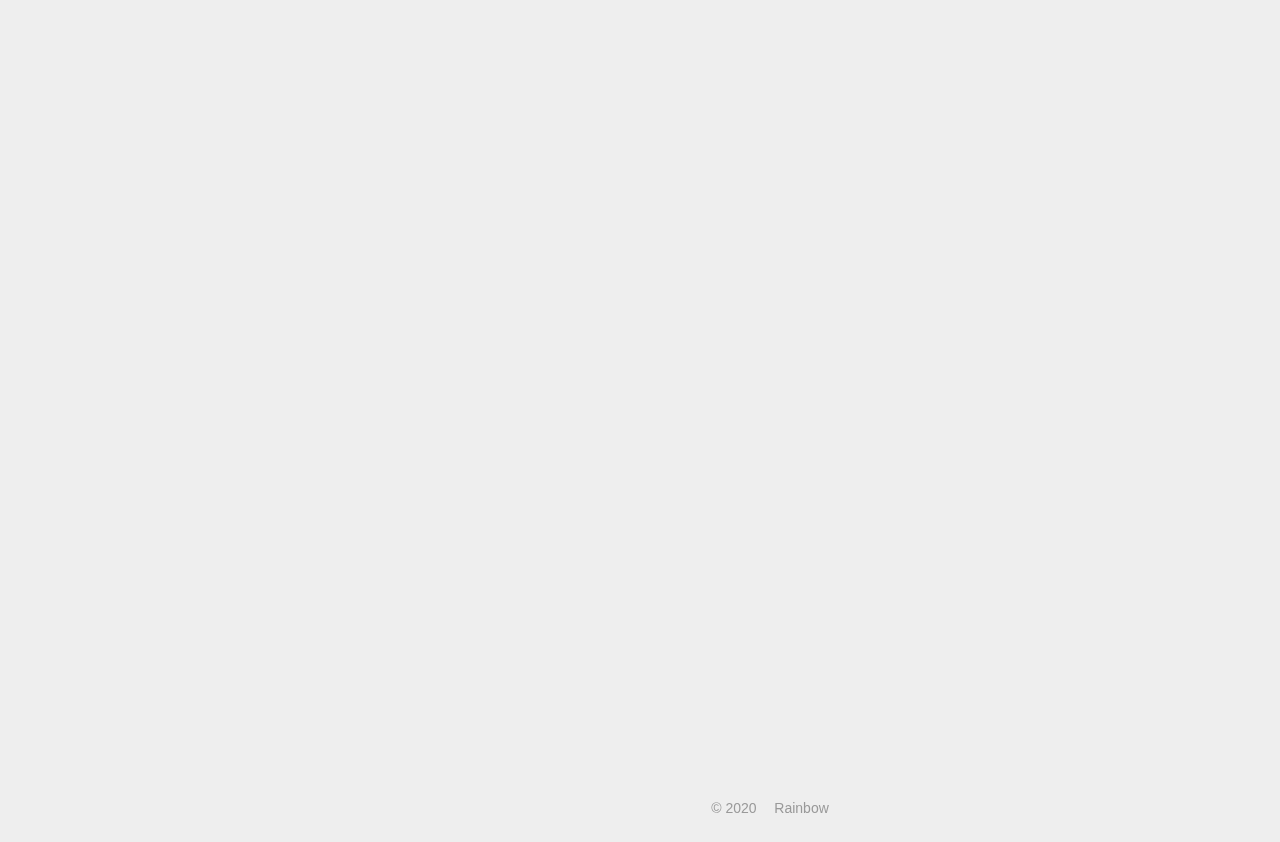
==== commit 6cb30f1d: "Site updated: 2020-08-15 23:17:34" ====
--- a/index.html
+++ b/index.html
@@ -40,29 +40,29 @@
 
   
   
-  <link href="/child/lib/fancybox/source/jquery.fancybox.css?v=2.1.5" rel="stylesheet" type="text/css" />
-
-
-
-
-
-
-
-<link href="/child/lib/font-awesome/css/font-awesome.min.css?v=4.6.2" rel="stylesheet" type="text/css" />
-
-<link href="/child/css/main.css?v=5.1.4" rel="stylesheet" type="text/css" />
-
-
-  <link rel="apple-touch-icon" sizes="180x180" href="/child/images/tubiao1.ico?v=5.1.4">
-
-
-  <link rel="icon" type="image/png" sizes="32x32" href="/child/images/tubiao32x32.ico?v=5.1.4">
-
-
-  <link rel="icon" type="image/png" sizes="16x16" href="/child/images/tubiao16x16.ico?v=5.1.4">
-
-
-  <link rel="mask-icon" href="/child/images/logo1.svg?v=5.1.4" color="#222">
+  <link href="/lib/fancybox/source/jquery.fancybox.css?v=2.1.5" rel="stylesheet" type="text/css" />
+
+
+
+
+
+
+
+<link href="/lib/font-awesome/css/font-awesome.min.css?v=4.6.2" rel="stylesheet" type="text/css" />
+
+<link href="/css/main.css?v=5.1.4" rel="stylesheet" type="text/css" />
+
+
+  <link rel="apple-touch-icon" sizes="180x180" href="/images/tubiao1.ico?v=5.1.4">
+
+
+  <link rel="icon" type="image/png" sizes="32x32" href="/images/tubiao32x32.ico?v=5.1.4">
+
+
+  <link rel="icon" type="image/png" sizes="16x16" href="/images/tubiao16x16.ico?v=5.1.4">
+
+
+  <link rel="mask-icon" href="/images/logo1.svg?v=5.1.4" color="#222">
 
 
 
@@ -82,7 +82,7 @@
 <meta name="description" content="看见更大的世界 遇见更好的自己">
 <meta property="og:type" content="website">
 <meta property="og:title" content="Rainbow的个人博客">
-<meta property="og:url" content="http://yoursite.com/child/index.html">
+<meta property="og:url" content="http://yoursite.com/index.html">
 <meta property="og:site_name" content="Rainbow的个人博客">
 <meta property="og:description" content="看见更大的世界 遇见更好的自己">
 <meta property="article:author" content="Rainbow">
@@ -93,7 +93,7 @@
 <script type="text/javascript" id="hexo.configurations">
   var NexT = window.NexT || {};
   var CONFIG = {
-    root: '/child/',
+    root: '/',
     scheme: 'Gemini',
     version: '5.1.4',
     sidebar: {"position":"left","display":"post","offset":12,"b2t":false,"scrollpercent":false,"onmobile":false},
@@ -116,7 +116,7 @@
 
 
 
-  <link rel="canonical" href="http://yoursite.com/child/"/>
+  <link rel="canonical" href="http://yoursite.com/"/>
 
 
 
@@ -151,7 +151,7 @@
     
 
     <div class="custom-logo-site-title">
-      <a href="/child/"  class="brand" rel="start">
+      <a href="/"  class="brand" rel="start">
         <span class="logo-line-before"><i></i></span>
         <span class="site-title">Rainbow的个人博客</span>
         <span class="logo-line-after"><i></i></span>
@@ -189,7 +189,7 @@
       
         
         <li class="menu-item menu-item-about">
-          <a href="/child/about/%20" rel="section">
+          <a href="/about/%20" rel="section">
             
               <i class="menu-item-icon fa fa-fw fa-user"></i> <br />
             
@@ -199,7 +199,7 @@
       
         
         <li class="menu-item menu-item-tags">
-          <a href="/child/tags/%20" rel="section">
+          <a href="/tags/%20" rel="section">
             
               <i class="menu-item-icon fa fa-fw fa-tags"></i> <br />
             
@@ -209,7 +209,7 @@
       
         
         <li class="menu-item menu-item-categories">
-          <a href="/child/categories/%20" rel="section">
+          <a href="/categories/%20" rel="section">
             
               <i class="menu-item-icon fa fa-fw fa-th"></i> <br />
             
@@ -219,7 +219,7 @@
       
         
         <li class="menu-item menu-item-archives">
-          <a href="/child/archives/%20" rel="section">
+          <a href="/archives/%20" rel="section">
             
               <i class="menu-item-icon fa fa-fw fa-archive"></i> <br />
             
@@ -229,7 +229,7 @@
       
         
         <li class="menu-item menu-item-search">
-          <a href="/child/" rel="section">
+          <a href="/" rel="section">
             
               <i class="menu-item-icon fa fa-fw fa-question-circle"></i> <br />
             
@@ -270,12 +270,12 @@
   
   
   <div class="post-block">
-    <link itemprop="mainEntityOfPage" href="http://yoursite.com/child/child/2020/04/05/%E4%BD%9C%E5%93%81--%E5%B9%BF%E4%B8%9C%E8%B4%A2%E7%BB%8F%E5%A4%A7%E5%AD%A6%E5%BF%AB%E9%97%AA%E9%9F%B3%E4%B9%90%E4%BC%9A/">
+    <link itemprop="mainEntityOfPage" href="http://yoursite.com/2020/04/05/%E4%BD%9C%E5%93%81--%E5%B9%BF%E4%B8%9C%E8%B4%A2%E7%BB%8F%E5%A4%A7%E5%AD%A6%E5%BF%AB%E9%97%AA%E9%9F%B3%E4%B9%90%E4%BC%9A/">
 
     <span hidden itemprop="author" itemscope itemtype="http://schema.org/Person">
       <meta itemprop="name" content="Rainbow">
       <meta itemprop="description" content="">
-      <meta itemprop="image" content="/child/images/avatar3.jpg">
+      <meta itemprop="image" content="/images/avatar3.jpg">
     </span>
 
     <span hidden itemprop="publisher" itemscope itemtype="http://schema.org/Organization">
@@ -289,7 +289,7 @@
         
           <h1 class="post-title" itemprop="name headline">
                 
-                <a class="post-title-link" href="/child/2020/04/05/%E4%BD%9C%E5%93%81--%E5%B9%BF%E4%B8%9C%E8%B4%A2%E7%BB%8F%E5%A4%A7%E5%AD%A6%E5%BF%AB%E9%97%AA%E9%9F%B3%E4%B9%90%E4%BC%9A/" itemprop="url">作 品 集</a></h1>
+                <a class="post-title-link" href="/2020/04/05/%E4%BD%9C%E5%93%81--%E5%B9%BF%E4%B8%9C%E8%B4%A2%E7%BB%8F%E5%A4%A7%E5%AD%A6%E5%BF%AB%E9%97%AA%E9%9F%B3%E4%B9%90%E4%BC%9A/" itemprop="url">作 品 集</a></h1>
         
 
         <div class="post-meta">
@@ -464,7 +464,7 @@
           <div class="site-author motion-element" itemprop="author" itemscope itemtype="http://schema.org/Person">
             
               <img class="site-author-image" itemprop="image"
-                src="/child/images/avatar3.jpg"
+                src="/images/avatar3.jpg"
                 alt="Rainbow" />
             
               <p class="site-author-name" itemprop="name">Rainbow</p>
@@ -476,7 +476,7 @@
             
               <div class="site-state-item site-state-posts">
               
-                <a href="/child/archives/%20%7C%7C%20archive">
+                <a href="/archives/%20%7C%7C%20archive">
               
                   <span class="site-state-item-count">1</span>
                   <span class="site-state-item-name">日志</span>
@@ -617,65 +617,65 @@
 
   
   
-    <script type="text/javascript" src="/child/lib/jquery/index.js?v=2.1.3"></script>
-  
-
-  
-  
-    <script type="text/javascript" src="/child/lib/fastclick/lib/fastclick.min.js?v=1.0.6"></script>
-  
-
-  
-  
-    <script type="text/javascript" src="/child/lib/jquery_lazyload/jquery.lazyload.js?v=1.9.7"></script>
-  
-
-  
-  
-    <script type="text/javascript" src="/child/lib/velocity/velocity.min.js?v=1.2.1"></script>
-  
-
-  
-  
-    <script type="text/javascript" src="/child/lib/velocity/velocity.ui.min.js?v=1.2.1"></script>
-  
-
-  
-  
-    <script type="text/javascript" src="/child/lib/fancybox/source/jquery.fancybox.pack.js?v=2.1.5"></script>
-  
-
-  
-  
-    <script type="text/javascript" src="/child/lib/canvas-nest/canvas-nest.min.js"></script>
-  
-
-
-  
-
-
-  <script type="text/javascript" src="/child/js/src/utils.js?v=5.1.4"></script>
-
-  <script type="text/javascript" src="/child/js/src/motion.js?v=5.1.4"></script>
-
-
-
-  
-  
-
-
-  <script type="text/javascript" src="/child/js/src/affix.js?v=5.1.4"></script>
-
-  <script type="text/javascript" src="/child/js/src/schemes/pisces.js?v=5.1.4"></script>
-
-
-
-  
-
-  
-
-
-  <script type="text/javascript" src="/child/js/src/bootstrap.js?v=5.1.4"></script>
+    <script type="text/javascript" src="/lib/jquery/index.js?v=2.1.3"></script>
+  
+
+  
+  
+    <script type="text/javascript" src="/lib/fastclick/lib/fastclick.min.js?v=1.0.6"></script>
+  
+
+  
+  
+    <script type="text/javascript" src="/lib/jquery_lazyload/jquery.lazyload.js?v=1.9.7"></script>
+  
+
+  
+  
+    <script type="text/javascript" src="/lib/velocity/velocity.min.js?v=1.2.1"></script>
+  
+
+  
+  
+    <script type="text/javascript" src="/lib/velocity/velocity.ui.min.js?v=1.2.1"></script>
+  
+
+  
+  
+    <script type="text/javascript" src="/lib/fancybox/source/jquery.fancybox.pack.js?v=2.1.5"></script>
+  
+
+  
+  
+    <script type="text/javascript" src="/lib/canvas-nest/canvas-nest.min.js"></script>
+  
+
+
+  
+
+
+  <script type="text/javascript" src="/js/src/utils.js?v=5.1.4"></script>
+
+  <script type="text/javascript" src="/js/src/motion.js?v=5.1.4"></script>
+
+
+
+  
+  
+
+
+  <script type="text/javascript" src="/js/src/affix.js?v=5.1.4"></script>
+
+  <script type="text/javascript" src="/js/src/schemes/pisces.js?v=5.1.4"></script>
+
+
+
+  
+
+  
+
+
+  <script type="text/javascript" src="/js/src/bootstrap.js?v=5.1.4"></script>
 
 
 
--- a/css/main.css
+++ b/css/main.css
@@ -0,0 +1,3192 @@
+/* normalize.css v3.0.2 | MIT License | git.io/normalize */
+html {
+  font-family: sans-serif; /* 1 */
+  -ms-text-size-adjust: 100%; /* 2 */
+  -webkit-text-size-adjust: 100%; /* 2 */
+}
+body {
+  margin: 0;
+}
+article,
+aside,
+details,
+figcaption,
+figure,
+footer,
+header,
+hgroup,
+main,
+menu,
+nav,
+section,
+summary {
+  display: block;
+}
+audio,
+canvas,
+progress,
+video {
+  display: inline-block; /* 1 */
+  vertical-align: baseline; /* 2 */
+}
+audio:not([controls]) {
+  display: none;
+  height: 0;
+}
+[hidden],
+template {
+  display: none;
+}
+a {
+  background-color: transparent;
+}
+a:active,
+a:hover {
+  outline: 0;
+}
+abbr[title] {
+  border-bottom: 1px dotted;
+}
+b,
+strong {
+  font-weight: bold;
+}
+dfn {
+  font-style: italic;
+}
+h1 {
+  font-size: 2em;
+  margin: 0.67em 0;
+}
+mark {
+  background: #ff0;
+  color: #000;
+}
+small {
+  font-size: 80%;
+}
+sub,
+sup {
+  font-size: 75%;
+  line-height: 0;
+  position: relative;
+  vertical-align: baseline;
+}
+sup {
+  top: -0.5em;
+}
+sub {
+  bottom: -0.25em;
+}
+img {
+  border: 0;
+}
+svg:not(:root) {
+  overflow: hidden;
+}
+figure {
+  margin: 1em 40px;
+}
+hr {
+  -moz-box-sizing: content-box;
+  box-sizing: content-box;
+  height: 0;
+}
+pre {
+  overflow: auto;
+}
+code,
+kbd,
+pre,
+samp {
+  font-family: monospace, monospace;
+  font-size: 1em;
+}
+button,
+input,
+optgroup,
+select,
+textarea {
+  color: inherit; /* 1 */
+  font: inherit; /* 2 */
+  margin: 0; /* 3 */
+}
+button {
+  overflow: visible;
+}
+button,
+select {
+  text-transform: none;
+}
+button,
+html input[type="button"],
+input[type="reset"],
+input[type="submit"] {
+  -webkit-appearance: button; /* 2 */
+  cursor: pointer; /* 3 */
+}
+button[disabled],
+html input[disabled] {
+  cursor: default;
+}
+button::-moz-focus-inner,
+input::-moz-focus-inner {
+  border: 0;
+  padding: 0;
+}
+input {
+  line-height: normal;
+}
+input[type="checkbox"],
+input[type="radio"] {
+  box-sizing: border-box; /* 1 */
+  padding: 0; /* 2 */
+}
+input[type="number"]::-webkit-inner-spin-button,
+input[type="number"]::-webkit-outer-spin-button {
+  height: auto;
+}
+input[type="search"] {
+  -webkit-appearance: textfield; /* 1 */
+  -moz-box-sizing: content-box;
+  -webkit-box-sizing: content-box; /* 2 */
+  box-sizing: content-box;
+}
+input[type="search"]::-webkit-search-cancel-button,
+input[type="search"]::-webkit-search-decoration {
+  -webkit-appearance: none;
+}
+fieldset {
+  border: 1px solid #c0c0c0;
+  margin: 0 2px;
+  padding: 0.35em 0.625em 0.75em;
+}
+legend {
+  border: 0; /* 1 */
+  padding: 0; /* 2 */
+}
+textarea {
+  overflow: auto;
+}
+optgroup {
+  font-weight: bold;
+}
+table {
+  border-collapse: collapse;
+  border-spacing: 0;
+}
+td,
+th {
+  padding: 0;
+}
+::selection {
+  background: #262a30;
+  color: #fff;
+}
+body {
+  position: relative;
+  font-family: 'Lato', "PingFang SC", "Microsoft YaHei", sans-serif;
+  font-size: 14px;
+  line-height: 2;
+  color: #555;
+  background: #eee;
+}
+@media (max-width: 767px) {
+  body {
+    padding-right: 0 !important;
+  }
+}
+@media (min-width: 768px) and (max-width: 991px) {
+  body {
+    padding-right: 0 !important;
+  }
+}
+@media (min-width: 1600px) {
+  body {
+    font-size: 16px;
+  }
+}
+h1,
+h2,
+h3,
+h4,
+h5,
+h6 {
+  margin: 0;
+  padding: 0;
+  font-weight: bold;
+  line-height: 1.5;
+  font-family: 'Lato', "PingFang SC", "Microsoft YaHei", sans-serif;
+}
+h2,
+h3,
+h4,
+h5,
+h6 {
+  margin: 20px 0 15px;
+}
+h1 {
+  font-size: 22px;
+}
+@media (max-width: 767px) {
+  h1 {
+    font-size: 18px;
+  }
+}
+h2 {
+  font-size: 20px;
+}
+@media (max-width: 767px) {
+  h2 {
+    font-size: 16px;
+  }
+}
+h3 {
+  font-size: 18px;
+}
+@media (max-width: 767px) {
+  h3 {
+    font-size: 14px;
+  }
+}
+h4 {
+  font-size: 16px;
+}
+@media (max-width: 767px) {
+  h4 {
+    font-size: 12px;
+  }
+}
+h5 {
+  font-size: 14px;
+}
+@media (max-width: 767px) {
+  h5 {
+    font-size: 10px;
+  }
+}
+h6 {
+  font-size: 12px;
+}
+@media (max-width: 767px) {
+  h6 {
+    font-size: 8px;
+  }
+}
+p {
+  margin: 0 0 20px 0;
+}
+a {
+  color: #555;
+  text-decoration: none;
+  outline: none;
+  border-bottom: 1px solid #999;
+  word-wrap: break-word;
+}
+a:hover {
+  color: #222;
+  border-bottom-color: #222;
+}
+blockquote {
+  margin: 0;
+  padding: 0;
+}
+img {
+  display: block;
+  margin: auto;
+  max-width: 100%;
+  height: auto;
+}
+hr {
+  margin: 40px 0;
+  height: 3px;
+  border: none;
+  background-color: #ddd;
+  background-image: repeating-linear-gradient(-45deg, #fff, #fff 4px, transparent 4px, transparent 8px);
+}
+blockquote {
+  padding: 0 15px;
+  color: #666;
+  border-left: 4px solid #ddd;
+}
+blockquote cite::before {
+  content: "-";
+  padding: 0 5px;
+}
+dt {
+  font-weight: 700;
+}
+dd {
+  margin: 0;
+  padding: 0;
+}
+kbd {
+  border: 1px solid #ccc;
+  border-radius: 0.2em;
+  box-shadow: 0.1em 0.1em 0.2em rgba(0,0,0,0.1);
+  background-color: #f9f9f9;
+  font-family: inherit;
+  background-image: -webkit-linear-gradient(top, #eee, #fff, #eee);
+  padding: 0.1em 0.3em;
+  white-space: nowrap;
+}
+.text-left {
+  text-align: left;
+}
+.text-center {
+  text-align: center;
+}
+.text-right {
+  text-align: right;
+}
+.text-justify {
+  text-align: justify;
+}
+.text-nowrap {
+  white-space: nowrap;
+}
+.text-lowercase {
+  text-transform: lowercase;
+}
+.text-uppercase {
+  text-transform: uppercase;
+}
+.text-capitalize {
+  text-transform: capitalize;
+}
+.center-block {
+  display: block;
+  margin-left: auto;
+  margin-right: auto;
+}
+.clearfix:before,
+.clearfix:after {
+  content: " ";
+  display: table;
+}
+.clearfix:after {
+  clear: both;
+}
+.pullquote {
+  width: 45%;
+}
+.pullquote.left {
+  float: left;
+  margin-left: 5px;
+  margin-right: 10px;
+}
+.pullquote.right {
+  float: right;
+  margin-left: 10px;
+  margin-right: 5px;
+}
+.affix.affix.affix {
+  position: fixed;
+}
+.translation {
+  margin-top: -20px;
+  font-size: 14px;
+  color: #999;
+}
+.scrollbar-measure {
+  width: 100px;
+  height: 100px;
+  overflow: scroll;
+  position: absolute;
+  top: -9999px;
+}
+.use-motion .motion-element {
+  opacity: 0;
+}
+table {
+  margin: 20px 0;
+  width: 100%;
+  border-collapse: collapse;
+  border-spacing: 0;
+  border: 1px solid #ddd;
+  font-size: 14px;
+  table-layout: fixed;
+  word-wrap: break-all;
+}
+table>tbody>tr:nth-of-type(odd) {
+  background-color: #f9f9f9;
+}
+table>tbody>tr:hover {
+  background-color: #f5f5f5;
+}
+caption,
+th,
+td {
+  padding: 8px;
+  text-align: left;
+  vertical-align: middle;
+  font-weight: normal;
+}
+th,
+td {
+  border-bottom: 3px solid #ddd;
+  border-right: 1px solid #eee;
+}
+th {
+  padding-bottom: 10px;
+  font-weight: 700;
+}
+td {
+  border-bottom-width: 1px;
+}
+html,
+body {
+  height: 100%;
+}
+.container {
+  position: relative;
+  min-height: 100%;
+}
+.header-inner {
+  margin: 0 auto;
+  padding: 100px 0 70px;
+  width: calc(100% - 252px);
+}
+@media (min-width: 1600px) {
+  .container .header-inner {
+    width: 900px;
+  }
+}
+.main {
+  padding-bottom: 150px;
+}
+.main-inner {
+  margin: 0 auto;
+  width: calc(100% - 252px);
+}
+@media (min-width: 1600px) {
+  .container .main-inner {
+    width: 900px;
+  }
+}
+.footer {
+  position: absolute;
+  left: 0;
+  bottom: 0;
+  width: 100%;
+  min-height: 50px;
+}
+.footer-inner {
+  box-sizing: border-box;
+  margin: 20px auto;
+  width: calc(100% - 252px);
+}
+@media (min-width: 1600px) {
+  .container .footer-inner {
+    width: 900px;
+  }
+}
+pre,
+.highlight {
+  overflow: auto;
+  margin: 20px 0;
+  padding: 0;
+  font-size: 13px;
+  color: #4d4d4c;
+  background: #f7f7f7;
+  line-height: 1.6;
+}
+pre,
+code {
+  font-family: consolas, Menlo, "PingFang SC", "Microsoft YaHei", monospace;
+}
+code {
+  padding: 2px 4px;
+  word-wrap: break-word;
+  color: #555;
+  background: #eee;
+  border-radius: 3px;
+  font-size: 13px;
+}
+pre {
+  padding: 10px;
+}
+pre code {
+  padding: 0;
+  color: #4d4d4c;
+  background: none;
+  text-shadow: none;
+}
+.highlight {
+  border-radius: 1px;
+}
+.highlight pre {
+  border: none;
+  margin: 0;
+  padding: 10px 0;
+}
+.highlight table {
+  margin: 0;
+  width: auto;
+  border: none;
+}
+.highlight td {
+  border: none;
+  padding: 0;
+}
+.highlight figcaption {
+  font-size: 1em;
+  color: #4d4d4c;
+  line-height: 1em;
+  margin-bottom: 1em;
+}
+.highlight figcaption:before,
+.highlight figcaption:after {
+  content: " ";
+  display: table;
+}
+.highlight figcaption:after {
+  clear: both;
+}
+.highlight figcaption a {
+  float: right;
+  color: #4d4d4c;
+}
+.highlight figcaption a:hover {
+  border-bottom-color: #4d4d4c;
+}
+.highlight .gutter pre {
+  padding-left: 10px;
+  padding-right: 10px;
+  color: #869194;
+  text-align: right;
+  background-color: #eff2f3;
+}
+.highlight .code pre {
+  width: 100%;
+  padding-left: 10px;
+  padding-right: 10px;
+  background-color: #f7f7f7;
+}
+.highlight .line {
+  height: 20px;
+}
+.gutter {
+  -webkit-user-select: none;
+  -moz-user-select: none;
+  -ms-user-select: none;
+  user-select: none;
+}
+.gist table {
+  width: auto;
+}
+.gist table td {
+  border: none;
+}
+pre .deletion {
+  background: #fdd;
+}
+pre .addition {
+  background: #dfd;
+}
+pre .meta {
+  color: #8959a8;
+}
+pre .comment {
+  color: #8e908c;
+}
+pre .variable,
+pre .attribute,
+pre .tag,
+pre .regexp,
+pre .ruby .constant,
+pre .xml .tag .title,
+pre .xml .pi,
+pre .xml .doctype,
+pre .html .doctype,
+pre .css .id,
+pre .css .class,
+pre .css .pseudo {
+  color: #c82829;
+}
+pre .number,
+pre .preprocessor,
+pre .built_in,
+pre .literal,
+pre .params,
+pre .constant,
+pre .command {
+  color: #f5871f;
+}
+pre .ruby .class .title,
+pre .css .rules .attribute,
+pre .string,
+pre .value,
+pre .inheritance,
+pre .header,
+pre .ruby .symbol,
+pre .xml .cdata,
+pre .special,
+pre .number,
+pre .formula {
+  color: #718c00;
+}
+pre .title,
+pre .css .hexcolor {
+  color: #3e999f;
+}
+pre .function,
+pre .python .decorator,
+pre .python .title,
+pre .ruby .function .title,
+pre .ruby .title .keyword,
+pre .perl .sub,
+pre .javascript .title,
+pre .coffeescript .title {
+  color: #4271ae;
+}
+pre .keyword,
+pre .javascript .function {
+  color: #8959a8;
+}
+.full-image.full-image.full-image.full-image {
+  border: none;
+  max-width: 100%;
+  width: auto;
+  margin: 20px auto 25px;
+}
+@media (min-width: 992px) {
+  .full-image.full-image.full-image.full-image {
+    max-width: none;
+    width: 118%;
+    margin: 0 -9%;
+  }
+}
+.blockquote-center,
+.page-home .post-type-quote blockquote,
+.page-post-detail .post-type-quote blockquote {
+  position: relative;
+  margin: 40px 0;
+  padding: 0;
+  border-left: none;
+  text-align: center;
+}
+.blockquote-center::before,
+.page-home .post-type-quote blockquote::before,
+.page-post-detail .post-type-quote blockquote::before,
+.blockquote-center::after,
+.page-home .post-type-quote blockquote::after,
+.page-post-detail .post-type-quote blockquote::after {
+  position: absolute;
+  content: ' ';
+  display: block;
+  width: 100%;
+  height: 24px;
+  opacity: 0.2;
+  background-repeat: no-repeat;
+  background-position: 0 -6px;
+  background-size: 22px 22px;
+}
+.blockquote-center::before,
+.page-home .post-type-quote blockquote::before,
+.page-post-detail .post-type-quote blockquote::before {
+  top: -20px;
+  background-image: url("../images/quote-l.svg");
+  border-top: 1px solid #ccc;
+}
+.blockquote-center::after,
+.page-home .post-type-quote blockquote::after,
+.page-post-detail .post-type-quote blockquote::after {
+  bottom: -20px;
+  background-image: url("../images/quote-r.svg");
+  border-bottom: 1px solid #ccc;
+  background-position: 100% 8px;
+}
+.blockquote-center p,
+.page-home .post-type-quote blockquote p,
+.page-post-detail .post-type-quote blockquote p,
+.blockquote-center div,
+.page-home .post-type-quote blockquote div,
+.page-post-detail .post-type-quote blockquote div {
+  text-align: center;
+}
+.post .post-body .group-picture img {
+  box-sizing: border-box;
+  padding: 0 3px;
+  border: none;
+}
+.post .group-picture-row {
+  overflow: hidden;
+  margin-top: 6px;
+}
+.post .group-picture-row:first-child {
+  margin-top: 0;
+}
+.post .group-picture-column {
+  float: left;
+}
+.page-post-detail .post-body .group-picture-column {
+  float: none;
+  margin-top: 10px;
+  width: auto !important;
+}
+.page-post-detail .post-body .group-picture-column img {
+  margin: 0 auto;
+}
+.page-archive .group-picture-container {
+  overflow: hidden;
+}
+.page-archive .group-picture-row {
+  float: left;
+}
+.page-archive .group-picture-row:first-child {
+  margin-top: 6px;
+}
+.page-archive .group-picture-column {
+  max-width: 150px;
+  max-height: 150px;
+}
+.post-body .note {
+  position: relative;
+  padding: 15px;
+  margin-bottom: 20px;
+  border: 1px solid #eee;
+  border-left-width: 5px;
+  border-radius: 3px;
+}
+.post-body .note h2,
+.post-body .note h3,
+.post-body .note h4,
+.post-body .note h5,
+.post-body .note h6 {
+  margin-top: 0;
+  margin-bottom: 0;
+  border-bottom: initial;
+  padding-top: 0 !important;
+}
+.post-body .note p:first-child,
+.post-body .note ul:first-child,
+.post-body .note ol:first-child,
+.post-body .note table:first-child,
+.post-body .note pre:first-child,
+.post-body .note blockquote:first-child {
+  margin-top: 0;
+}
+.post-body .note p:last-child,
+.post-body .note ul:last-child,
+.post-body .note ol:last-child,
+.post-body .note table:last-child,
+.post-body .note pre:last-child,
+.post-body .note blockquote:last-child {
+  margin-bottom: 0;
+}
+.post-body .note.default {
+  border-left-color: #777;
+}
+.post-body .note.default h2,
+.post-body .note.default h3,
+.post-body .note.default h4,
+.post-body .note.default h5,
+.post-body .note.default h6 {
+  color: #777;
+}
+.post-body .note.primary {
+  border-left-color: #6f42c1;
+}
+.post-body .note.primary h2,
+.post-body .note.primary h3,
+.post-body .note.primary h4,
+.post-body .note.primary h5,
+.post-body .note.primary h6 {
+  color: #6f42c1;
+}
+.post-body .note.info {
+  border-left-color: #428bca;
+}
+.post-body .note.info h2,
+.post-body .note.info h3,
+.post-body .note.info h4,
+.post-body .note.info h5,
+.post-body .note.info h6 {
+  color: #428bca;
+}
+.post-body .note.success {
+  border-left-color: #5cb85c;
+}
+.post-body .note.success h2,
+.post-body .note.success h3,
+.post-body .note.success h4,
+.post-body .note.success h5,
+.post-body .note.success h6 {
+  color: #5cb85c;
+}
+.post-body .note.warning {
+  border-left-color: #f0ad4e;
+}
+.post-body .note.warning h2,
+.post-body .note.warning h3,
+.post-body .note.warning h4,
+.post-body .note.warning h5,
+.post-body .note.warning h6 {
+  color: #f0ad4e;
+}
+.post-body .note.danger {
+  border-left-color: #d9534f;
+}
+.post-body .note.danger h2,
+.post-body .note.danger h3,
+.post-body .note.danger h4,
+.post-body .note.danger h5,
+.post-body .note.danger h6 {
+  color: #d9534f;
+}
+.post-body .label {
+  display: inline;
+  padding: 0 2px;
+  white-space: nowrap;
+}
+.post-body .label.default {
+  background-color: #f0f0f0;
+}
+.post-body .label.primary {
+  background-color: #efe6f7;
+}
+.post-body .label.info {
+  background-color: #e5f2f8;
+}
+.post-body .label.success {
+  background-color: #e7f4e9;
+}
+.post-body .label.warning {
+  background-color: #fcf6e1;
+}
+.post-body .label.danger {
+  background-color: #fae8eb;
+}
+.post-body .tabs {
+  position: relative;
+  display: block;
+  margin-bottom: 20px;
+  padding-top: 10px;
+}
+.post-body .tabs ul.nav-tabs {
+  margin: 0;
+  padding: 0;
+  display: flex;
+  margin-bottom: -1px;
+}
+@media (max-width: 413px) {
+  .post-body .tabs ul.nav-tabs {
+    display: block;
+    margin-bottom: 5px;
+  }
+}
+.post-body .tabs ul.nav-tabs li.tab {
+  list-style-type: none !important;
+  margin: 0 0.25em 0 0;
+  border-top: 3px solid transparent;
+  border-left: 1px solid transparent;
+  border-right: 1px solid transparent;
+}
+@media (max-width: 413px) {
+  .post-body .tabs ul.nav-tabs li.tab {
+    margin: initial;
+    border-top: 1px solid transparent;
+    border-left: 3px solid transparent;
+    border-right: 1px solid transparent;
+    border-bottom: 1px solid transparent;
+  }
+}
+.post-body .tabs ul.nav-tabs li.tab a {
+  outline: 0;
+  border-bottom: initial;
+  display: block;
+  line-height: 1.8em;
+  padding: 0.25em 0.75em;
+  transition-duration: 0.2s;
+  transition-timing-function: ease-out;
+  transition-delay: 0s;
+}
+.post-body .tabs ul.nav-tabs li.tab a i {
+  width: 1.285714285714286em;
+}
+.post-body .tabs ul.nav-tabs li.tab.active {
+  border-top: 3px solid #fc6423;
+  border-left: 1px solid #ddd;
+  border-right: 1px solid #ddd;
+  background-color: #fff;
+}
+@media (max-width: 413px) {
+  .post-body .tabs ul.nav-tabs li.tab.active {
+    border-top: 1px solid #ddd;
+    border-left: 3px solid #fc6423;
+    border-right: 1px solid #ddd;
+    border-bottom: 1px solid #ddd;
+  }
+}
+.post-body .tabs ul.nav-tabs li.tab.active a {
+  cursor: default;
+  color: #555;
+}
+.post-body .tabs .tab-content {
+  background-color: #fff;
+}
+.post-body .tabs .tab-content .tab-pane {
+  border: 1px solid #ddd;
+  padding: 20px 20px 0 20px;
+}
+.post-body .tabs .tab-content .tab-pane:not(.active) {
+  display: none !important;
+}
+.post-body .tabs .tab-content .tab-pane.active {
+  display: block !important;
+}
+.btn {
+  display: inline-block;
+  padding: 0 20px;
+  font-size: 14px;
+  color: #555;
+  background: #fff;
+  border: 2px solid #555;
+  text-decoration: none;
+  border-radius: 2px;
+  transition-property: background-color;
+  transition-duration: 0.2s;
+  transition-timing-function: ease-in-out;
+  transition-delay: 0s;
+  line-height: 2;
+}
+.btn:hover {
+  border-color: #222;
+  color: #fff;
+  background: #222;
+}
+.btn +.btn {
+  margin: 0 0 8px 8px;
+}
+.btn .fa-fw {
+  width: 1.285714285714286em;
+  text-align: left;
+}
+.btn-bar {
+  display: block;
+  width: 22px;
+  height: 2px;
+  background: #555;
+  border-radius: 1px;
+}
+.btn-bar+.btn-bar {
+  margin-top: 4px;
+}
+.pagination {
+  margin: 120px 0 40px;
+  text-align: center;
+  border-top: 1px solid #eee;
+}
+.page-number-basic,
+.pagination .prev,
+.pagination .next,
+.pagination .page-number,
+.pagination .space {
+  display: inline-block;
+  position: relative;
+  top: -1px;
+  margin: 0 10px;
+  padding: 0 11px;
+}
+@media (max-width: 767px) {
+  .page-number-basic,
+  .pagination .prev,
+  .pagination .next,
+  .pagination .page-number,
+  .pagination .space {
+    margin: 0 5px;
+  }
+}
+.pagination .prev,
+.pagination .next,
+.pagination .page-number {
+  border-bottom: 0;
+  border-top: 1px solid #eee;
+  transition-property: border-color;
+  transition-duration: 0.2s;
+  transition-timing-function: ease-in-out;
+  transition-delay: 0s;
+}
+.pagination .prev:hover,
+.pagination .next:hover,
+.pagination .page-number:hover {
+  border-top-color: #222;
+}
+.pagination .space {
+  padding: 0;
+  margin: 0;
+}
+.pagination .prev {
+  margin-left: 0;
+}
+.pagination .next {
+  margin-right: 0;
+}
+.pagination .page-number.current {
+  color: #fff;
+  background: #ccc;
+  border-top-color: #ccc;
+}
+@media (max-width: 767px) {
+  .pagination {
+    border-top: none;
+  }
+  .pagination .prev,
+  .pagination .next,
+  .pagination .page-number {
+    margin-bottom: 10px;
+    border-top: 0;
+    border-bottom: 1px solid #eee;
+    padding: 0 10px;
+  }
+  .pagination .prev:hover,
+  .pagination .next:hover,
+  .pagination .page-number:hover {
+    border-bottom-color: #222;
+  }
+}
+.comments {
+  margin: 60px 20px 0;
+}
+.tag-cloud {
+  text-align: center;
+}
+.tag-cloud a {
+  display: inline-block;
+  margin: 10px;
+}
+.back-to-top {
+  box-sizing: border-box;
+  position: fixed;
+  bottom: -100px;
+  right: 30px;
+  z-index: 1050;
+  padding: 0 6px;
+  width: 24px;
+  background: #222;
+  font-size: 12px;
+  opacity: 0.6;
+  color: #fff;
+  cursor: pointer;
+  text-align: center;
+  -webkit-transform: translateZ(0);
+  transition-property: bottom;
+  transition-duration: 0.2s;
+  transition-timing-function: ease-in-out;
+  transition-delay: 0s;
+}
+@media (min-width: 768px) and (max-width: 991px) {
+  .back-to-top {
+    display: none !important;
+  }
+}
+@media (max-width: 767px) {
+  .back-to-top {
+    display: none !important;
+  }
+}
+.back-to-top.back-to-top-on {
+  bottom: 30px;
+}
+.header {
+  background: transparent;
+}
+.header-inner {
+  position: relative;
+}
+.headband {
+  height: 3px;
+  background: #222;
+}
+.site-meta {
+  margin: 0;
+  text-align: center;
+}
+@media (max-width: 767px) {
+  .site-meta {
+    text-align: center;
+  }
+}
+.brand {
+  position: relative;
+  display: inline-block;
+  padding: 0 40px;
+  color: #fff;
+  background: #222;
+  border-bottom: none;
+}
+.brand:hover {
+  color: #fff;
+}
+.logo {
+  display: inline-block;
+  margin-right: 5px;
+  line-height: 36px;
+  vertical-align: top;
+}
+.site-title {
+  display: inline-block;
+  vertical-align: top;
+  line-height: 36px;
+  font-size: 20px;
+  font-weight: normal;
+  font-family: 'Lato', "PingFang SC", "Microsoft YaHei", sans-serif;
+}
+.site-subtitle {
+  margin-top: 10px;
+  font-size: 13px;
+  color: #ddd;
+}
+.use-motion .brand {
+  opacity: 0;
+}
+.use-motion .logo,
+.use-motion .site-title,
+.use-motion .site-subtitle {
+  opacity: 0;
+  position: relative;
+  top: -10px;
+}
+.site-nav-toggle {
+  display: none;
+  position: absolute;
+  top: 10px;
+  left: 10px;
+}
+@media (max-width: 767px) {
+  .site-nav-toggle {
+    display: block;
+  }
+}
+.site-nav-toggle button {
+  margin-top: 2px;
+  padding: 9px 10px;
+  background: transparent;
+  border: none;
+}
+@media (max-width: 767px) {
+  .site-nav {
+    display: none;
+    margin: 0 -10px;
+    padding: 0 10px;
+    clear: both;
+    border-top: 1px solid #ddd;
+  }
+}
+@media (min-width: 768px) and (max-width: 991px) {
+  .site-nav {
+    display: block !important;
+  }
+}
+@media (min-width: 992px) {
+  .site-nav {
+    display: block !important;
+  }
+}
+.menu {
+  margin-top: 20px;
+  padding-left: 0;
+  text-align: center;
+}
+.menu .menu-item {
+  display: inline-block;
+  margin: 0 10px;
+  list-style: none;
+}
+@media screen and (max-width: 767px) {
+  .menu .menu-item {
+    margin-top: 10px;
+  }
+}
+.menu .menu-item a {
+  display: block;
+  font-size: 13px;
+  line-height: inherit;
+  border-bottom: 1px solid transparent;
+  transition-property: border-color;
+  transition-duration: 0.2s;
+  transition-timing-function: ease-in-out;
+  transition-delay: 0s;
+}
+.menu .menu-item a:hover,
+.menu-item-active a {
+  border-bottom-color: #222;
+}
+.menu .menu-item .fa {
+  margin-right: 5px;
+}
+.use-motion .menu-item {
+  opacity: 0;
+}
+.post-body {
+  font-family: 'Lato', "PingFang SC", "Microsoft YaHei", sans-serif;
+}
+@media (max-width: 767px) {
+  .post-body {
+    word-break: break-word;
+  }
+}
+.post-body .fancybox img {
+  display: block !important;
+  margin: 0 auto;
+  cursor: pointer;
+  cursor: zoom-in;
+  cursor: -webkit-zoom-in;
+}
+.post-body .image-caption,
+.post-body .figure .caption {
+  margin: -20px auto 15px;
+  text-align: center;
+  font-size: 14px;
+  color: #999;
+  font-weight: bold;
+  line-height: 1;
+}
+.post-sticky-flag {
+  display: inline-block;
+  font-size: 16px;
+  -ms-transform: rotate(30deg);
+  -webkit-transform: rotate(30deg);
+  -moz-transform: rotate(30deg);
+  -ms-transform: rotate(30deg);
+  -o-transform: rotate(30deg);
+  transform: rotate(30deg);
+}
+.use-motion .post-block,
+.use-motion .pagination,
+.use-motion .comments {
+  opacity: 0;
+}
+.use-motion .post-header {
+  opacity: 0;
+}
+.use-motion .post-body {
+  opacity: 0;
+}
+.use-motion .collection-title {
+  opacity: 0;
+}
+.posts-expand {
+  padding-top: 40px;
+}
+@media (max-width: 767px) {
+  .posts-expand {
+    margin: 0 20px;
+  }
+  .post-body pre .gutter pre {
+    padding-right: 10px;
+  }
+  .post-body .highlight {
+    margin-left: 0px;
+    margin-right: 0px;
+    padding: 0;
+  }
+  .post-body .highlight .gutter pre {
+    padding-right: 10px;
+  }
+}
+@media (min-width: 992px) {
+  .posts-expand .post-body {
+    text-align: justify;
+  }
+}
+.posts-expand .post-body h2,
+.posts-expand .post-body h3,
+.posts-expand .post-body h4,
+.posts-expand .post-body h5,
+.posts-expand .post-body h6 {
+  padding-top: 10px;
+}
+.posts-expand .post-body h2 .header-anchor,
+.posts-expand .post-body h3 .header-anchor,
+.posts-expand .post-body h4 .header-anchor,
+.posts-expand .post-body h5 .header-anchor,
+.posts-expand .post-body h6 .header-anchor {
+  float: right;
+  margin-left: 10px;
+  color: #ccc;
+  border-bottom-style: none;
+  visibility: hidden;
+}
+.posts-expand .post-body h2 .header-anchor:hover,
+.posts-expand .post-body h3 .header-anchor:hover,
+.posts-expand .post-body h4 .header-anchor:hover,
+.posts-expand .post-body h5 .header-anchor:hover,
+.posts-expand .post-body h6 .header-anchor:hover {
+  color: inherit;
+}
+.posts-expand .post-body h2:hover .header-anchor,
+.posts-expand .post-body h3:hover .header-anchor,
+.posts-expand .post-body h4:hover .header-anchor,
+.posts-expand .post-body h5:hover .header-anchor,
+.posts-expand .post-body h6:hover .header-anchor {
+  visibility: visible;
+}
+.posts-expand .post-body ul li {
+  list-style: circle;
+}
+.posts-expand .post-body img {
+  box-sizing: border-box;
+  margin: auto;
+  padding: 3px;
+  border: 1px solid #ddd;
+}
+.posts-expand .post-body .fancybox img {
+  margin: 0 auto 25px;
+}
+@media (max-width: 767px) {
+  .posts-collapse {
+    margin: 0 20px;
+  }
+  .posts-collapse .post-title,
+  .posts-collapse .post-meta {
+    display: block;
+    width: auto;
+    text-align: left;
+  }
+}
+.posts-collapse {
+  position: relative;
+  z-index: 1010;
+  margin-left: 55px;
+}
+.posts-collapse::after {
+  content: " ";
+  position: absolute;
+  top: 20px;
+  left: 0;
+  margin-left: -2px;
+  width: 4px;
+  height: 100%;
+  background: #f5f5f5;
+  z-index: -1;
+}
+@media (max-width: 767px) {
+  .posts-collapse {
+    margin: 0 20px;
+  }
+}
+.posts-collapse .collection-title {
+  position: relative;
+  margin: 60px 0;
+}
+.posts-collapse .collection-title h1,
+.posts-collapse .collection-title h2 {
+  margin-left: 20px;
+}
+.posts-collapse .collection-title small {
+  color: #bbb;
+  margin-left: 5px;
+}
+.posts-collapse .collection-title::before {
+  content: " ";
+  position: absolute;
+  left: 0;
+  top: 50%;
+  margin-left: -4px;
+  margin-top: -4px;
+  width: 8px;
+  height: 8px;
+  background: #bbb;
+  border-radius: 50%;
+}
+.posts-collapse .post {
+  margin: 30px 0;
+}
+.posts-collapse .post-header {
+  position: relative;
+  transition-duration: 0.2s;
+  transition-timing-function: ease-in-out;
+  transition-delay: 0s;
+  transition-property: border;
+  border-bottom: 1px dashed #ccc;
+}
+.posts-collapse .post-header::before {
+  content: " ";
+  position: absolute;
+  left: 0;
+  top: 12px;
+  width: 6px;
+  height: 6px;
+  margin-left: -4px;
+  background: #bbb;
+  border-radius: 50%;
+  border: 1px solid #fff;
+  transition-duration: 0.2s;
+  transition-timing-function: ease-in-out;
+  transition-delay: 0s;
+  transition-property: background;
+}
+.posts-collapse .post-header:hover {
+  border-bottom-color: #666;
+}
+.posts-collapse .post-header:hover::before {
+  background: #222;
+}
+.posts-collapse .post-meta {
+  position: absolute;
+  font-size: 12px;
+  left: 20px;
+  top: 5px;
+}
+.posts-collapse .post-comments-count {
+  display: none;
+}
+.posts-collapse .post-title {
+  margin-left: 60px;
+  font-size: 16px;
+  font-weight: normal;
+  line-height: inherit;
+}
+.posts-collapse .post-title::after {
+  margin-left: 3px;
+  opacity: 0.6;
+}
+.posts-collapse .post-title a {
+  color: #666;
+  border-bottom: none;
+}
+.page-home .post-type-quote .post-header,
+.page-post-detail .post-type-quote .post-header,
+.page-home .post-type-quote .post-tags,
+.page-post-detail .post-type-quote .post-tags {
+  display: none;
+}
+.posts-expand .post-title {
+  text-align: center;
+  word-break: break-word;
+  font-weight: 400;
+}
+.posts-expand .post-title-link {
+  display: inline-block;
+  position: relative;
+  color: #555;
+  border-bottom: none;
+  line-height: 1.2;
+  vertical-align: top;
+}
+.posts-expand .post-title-link::before {
+  content: "";
+  position: absolute;
+  width: 100%;
+  height: 2px;
+  bottom: 0;
+  left: 0;
+  background-color: #000;
+  visibility: hidden;
+  -webkit-transform: scaleX(0);
+  -moz-transform: scaleX(0);
+  -ms-transform: scaleX(0);
+  -o-transform: scaleX(0);
+  transform: scaleX(0);
+  transition-duration: 0.2s;
+  transition-timing-function: ease-in-out;
+  transition-delay: 0s;
+}
+.posts-expand .post-title-link:hover::before {
+  visibility: visible;
+  -webkit-transform: scaleX(1);
+  -moz-transform: scaleX(1);
+  -ms-transform: scaleX(1);
+  -o-transform: scaleX(1);
+  transform: scaleX(1);
+}
+.posts-expand .post-title-link .fa {
+  font-size: 16px;
+}
+.posts-expand .post-meta {
+  margin: 3px 0 60px 0;
+  color: #999;
+  font-family: 'Lato', "PingFang SC", "Microsoft YaHei", sans-serif;
+  font-size: 12px;
+  text-align: center;
+}
+.posts-expand .post-meta .post-category-list {
+  display: inline-block;
+  margin: 0;
+  padding: 3px;
+}
+.posts-expand .post-meta .post-category-list-link {
+  color: #999;
+}
+.posts-expand .post-meta .post-description {
+  font-size: 14px;
+  margin-top: 2px;
+}
+.post-meta-divider {
+  margin: 0 0.5em;
+}
+.post-meta-item-icon {
+  margin-right: 3px;
+}
+@media (min-width: 768px) and (max-width: 991px) {
+  .post-meta-item-icon {
+    display: inline-block;
+  }
+}
+@media (max-width: 767px) {
+  .post-meta-item-icon {
+    display: inline-block;
+  }
+}
+@media (min-width: 768px) and (max-width: 991px) {
+  .post-meta-item-text {
+    display: none;
+  }
+}
+@media (max-width: 767px) {
+  .post-meta-item-text {
+    display: none;
+  }
+}
+@media (max-width: 767px) {
+  .posts-expand .post-comments-count {
+    display: none;
+  }
+}
+.post-button {
+  margin-top: 40px;
+}
+.posts-expand .post-tags {
+  margin-top: 40px;
+  text-align: center;
+}
+.posts-expand .post-tags a {
+  display: inline-block;
+  margin-right: 10px;
+  font-size: 13px;
+}
+.post-nav {
+  display: table;
+  margin-top: 15px;
+  width: 100%;
+  border-top: 1px solid #eee;
+}
+.post-nav-divider {
+  display: table-cell;
+  width: 10%;
+}
+.post-nav-item {
+  display: table-cell;
+  padding: 10px 0 0 0;
+  width: 45%;
+  vertical-align: top;
+}
+.post-nav-item a {
+  position: relative;
+  display: block;
+  line-height: 25px;
+  font-size: 14px;
+  color: #555;
+  border-bottom: none;
+}
+.post-nav-item a:hover {
+  color: #222;
+  border-bottom: none;
+}
+.post-nav-item a:active {
+  top: 2px;
+}
+.post-nav-item .fa {
+  position: absolute;
+  top: 8px;
+  left: 0;
+  font-size: 12px;
+}
+.post-nav-next a {
+  padding-left: 15px;
+}
+.post-nav-prev {
+  text-align: right;
+}
+.post-nav-prev a {
+  padding-right: 15px;
+}
+.post-nav-prev .fa {
+  right: 0;
+  left: auto;
+}
+.posts-expand .post-eof {
+  display: block;
+  margin: 80px auto 60px;
+  width: 8%;
+  height: 1px;
+  background: #ccc;
+  text-align: center;
+}
+.post:last-child .post-eof.post-eof.post-eof {
+  display: none;
+}
+.post-gallery {
+  display: table;
+  table-layout: fixed;
+  width: 100%;
+  border-collapse: separate;
+}
+.post-gallery-row {
+  display: table-row;
+}
+.post-gallery .post-gallery-img {
+  display: table-cell;
+  text-align: center;
+  vertical-align: middle;
+  border: none;
+}
+.post-gallery .post-gallery-img img {
+  max-width: 100%;
+  max-height: 100%;
+  border: none;
+}
+.fancybox-close,
+.fancybox-close:hover {
+  border: none;
+}
+.rtl.post-body p,
+.rtl.post-body a,
+.rtl.post-body h1,
+.rtl.post-body h2,
+.rtl.post-body h3,
+.rtl.post-body h4,
+.rtl.post-body h5,
+.rtl.post-body h6,
+.rtl.post-body li,
+.rtl.post-body ul,
+.rtl.post-body ol {
+  direction: rtl;
+  font-family: UKIJ Ekran;
+}
+.rtl.post-title {
+  font-family: UKIJ Ekran;
+}
+.my_post_copyright {
+  width: 96%;
+  max-width: 65em;
+  margin: 2.8em auto 0;
+  padding: 0.5em 1em;
+  border-left: 3px solid #f00;
+  font-size: 0.85rem;
+  line-height: 1.6em;
+  word-break: break-all;
+  background: #f6f6f6;
+}
+.my_post_copyright p {
+  margin: 0;
+}
+.my_post_copyright span {
+  display: inline-block;
+  width: 5.2em;
+  color: #000;
+  font-weight: normal;
+}
+.my_post_copyright .raw {
+  margin-left: 1em;
+  width: 5em;
+}
+.my_post_copyright a {
+  color: #808080;
+  border-bottom: 0;
+}
+.my_post_copyright a:hover {
+  color: #a3d2a3;
+  text-decoration: underline;
+}
+.my_post_copyright:hover .fa-clipboard {
+  color: #000;
+}
+.my_post_copyright .post-url:hover {
+  font-weight: normal;
+}
+.my_post_copyright .copy-path {
+  margin-left: 1em;
+  width: 1em;
+}
+@media (max-width: 767px) {
+  .my_post_copyright .copy-path {
+    display: none;
+  }
+}
+.my_post_copyright .copy-path:hover {
+  color: #808080;
+  cursor: pointer;
+}
+.sidebar {
+  position: fixed;
+  right: 0;
+  top: 0;
+  bottom: 0;
+  width: 0;
+  z-index: 1040;
+  box-shadow: inset 0 2px 6px #000;
+  background: #222;
+  -webkit-transform: translateZ(0);
+}
+.sidebar a {
+  color: #999;
+  border-bottom-color: #555;
+}
+.sidebar a:hover {
+  color: #eee;
+}
+@media (min-width: 768px) and (max-width: 991px) {
+  .sidebar {
+    display: none !important;
+  }
+}
+@media (max-width: 767px) {
+  .sidebar {
+    display: none !important;
+  }
+}
+.sidebar-inner {
+  position: relative;
+  padding: 20px 10px;
+  color: #999;
+  text-align: center;
+}
+.site-overview-wrap {
+  overflow: hidden;
+}
+.site-overview {
+  overflow-y: auto;
+  overflow-x: hidden;
+}
+.sidebar-toggle {
+  position: fixed;
+  right: 30px;
+  bottom: 45px;
+  width: 14px;
+  height: 14px;
+  padding: 5px;
+  background: #222;
+  line-height: 0;
+  z-index: 1050;
+  cursor: pointer;
+  -webkit-transform: translateZ(0);
+}
+@media (min-width: 768px) and (max-width: 991px) {
+  .sidebar-toggle {
+    display: none !important;
+  }
+}
+@media (max-width: 767px) {
+  .sidebar-toggle {
+    display: none !important;
+  }
+}
+.sidebar-toggle-line {
+  position: relative;
+  display: inline-block;
+  vertical-align: top;
+  height: 2px;
+  width: 100%;
+  background: #fff;
+  margin-top: 3px;
+}
+.sidebar-toggle-line:first-child {
+  margin-top: 0;
+}
+.site-author-image {
+  display: block;
+  margin: 0 auto;
+  padding: 2px;
+  max-width: 120px;
+  height: auto;
+  border: site-author-image-border-color;
+/* start*/
+  border-radius: 50%;
+  webkit-transition: 1.4s all;
+  moz-transition: 1.4s all;
+  ms-transition: 1.4s all;
+  transition: 1.4s all;
+/* end */
+}
+.site-author-image:hover {
+  background-color: #fff;
+  webkit-transform: rotate(360deg) scale(1.1);
+  moz-transform: rotate(360deg) scale(1.1);
+  ms-transform: rotate(360deg) scale(1.1);
+  -webkit-transform: rotate(360deg) scale(1.1);
+  -moz-transform: rotate(360deg) scale(1.1);
+  -ms-transform: rotate(360deg) scale(1.1);
+  -o-transform: rotate(360deg) scale(1.1);
+  transform: rotate(360deg) scale(1.1);
+}
+.site-author-name {
+  margin: 0;
+  text-align: center;
+  color: #222;
+  font-weight: 600;
+}
+.site-description {
+  margin-top: 0;
+  text-align: center;
+  font-size: 13px;
+  color: #999;
+}
+.site-state {
+  overflow: hidden;
+  line-height: 1.4;
+  white-space: nowrap;
+  text-align: center;
+}
+.site-state-item {
+  display: inline-block;
+  padding: 0 15px;
+  border-left: 1px solid #eee;
+}
+.site-state-item:first-child {
+  border-left: none;
+}
+.site-state-item a {
+  border-bottom: none;
+}
+.site-state-item-count {
+  display: block;
+  text-align: center;
+  color: inherit;
+  font-weight: 600;
+  font-size: 16px;
+}
+.site-state-item-name {
+  font-size: 13px;
+  color: #999;
+}
+.feed-link {
+  margin-top: 20px;
+}
+.feed-link a {
+  display: inline-block;
+  padding: 0 15px;
+  color: #fc6423;
+  border: 1px solid #fc6423;
+  border-radius: 4px;
+}
+.feed-link a i {
+  color: #fc6423;
+  font-size: 14px;
+}
+.feed-link a:hover {
+  color: #fff;
+  background: #fc6423;
+}
+.feed-link a:hover i {
+  color: #fff;
+}
+.links-of-author {
+  margin-top: 20px;
+}
+.links-of-author a {
+  display: inline-block;
+  vertical-align: middle;
+  margin-right: 10px;
+  margin-bottom: 10px;
+  border-bottom-color: #555;
+  font-size: 13px;
+}
+.links-of-author a:before {
+  display: inline-block;
+  vertical-align: middle;
+  margin-right: 3px;
+  content: " ";
+  width: 4px;
+  height: 4px;
+  border-radius: 50%;
+  background: #a65ede;
+}
+.links-of-blogroll {
+  font-size: 13px;
+}
+.links-of-blogroll-title {
+  margin-top: 20px;
+  font-size: 14px;
+  font-weight: 600;
+}
+.links-of-blogroll-list {
+  margin: 0;
+  padding: 0;
+  list-style: none;
+}
+.links-of-blogroll-item {
+  padding: 2px 10px;
+}
+.links-of-blogroll-item a {
+  max-width: 280px;
+  box-sizing: border-box;
+  display: inline-block;
+  overflow: hidden;
+  white-space: nowrap;
+  text-overflow: ellipsis;
+}
+.sidebar-nav {
+  margin: 0 0 20px;
+  padding-left: 0;
+}
+.sidebar-nav li {
+  display: inline-block;
+  cursor: pointer;
+  border-bottom: 1px solid transparent;
+  font-size: 14px;
+  color: #555;
+}
+.sidebar-nav li:hover {
+  color: #fc6423;
+}
+.page-post-detail .sidebar-nav-toc {
+  padding: 0 5px;
+}
+.page-post-detail .sidebar-nav-overview {
+  margin-left: 10px;
+}
+.sidebar-nav .sidebar-nav-active {
+  color: #fc6423;
+  border-bottom-color: #fc6423;
+}
+.sidebar-nav .sidebar-nav-active:hover {
+  color: #fc6423;
+}
+.sidebar-panel {
+  display: none;
+}
+.sidebar-panel-active {
+  display: block;
+}
+.post-toc-empty {
+  font-size: 14px;
+  color: #666;
+}
+.post-toc-wrap {
+  overflow: hidden;
+}
+.post-toc {
+  overflow: auto;
+}
+.post-toc ol {
+  margin: 0;
+  padding: 0 2px 5px 10px;
+  text-align: left;
+  list-style: none;
+  font-size: 14px;
+}
+.post-toc ol > ol {
+  padding-left: 0;
+}
+.post-toc ol a {
+  transition-duration: 0.2s;
+  transition-timing-function: ease-in-out;
+  transition-delay: 0s;
+  transition-property: all;
+  color: #666;
+  border-bottom-color: #ccc;
+}
+.post-toc ol a:hover {
+  color: #000;
+  border-bottom-color: #000;
+}
+.post-toc .nav-item {
+  overflow: hidden;
+  text-overflow: ellipsis;
+  text-align: justify;
+  white-space: nowrap;
+  line-height: 1.8;
+}
+.post-toc .nav .nav-child {
+  display: none;
+}
+.post-toc .nav .active > .nav-child {
+  display: block;
+}
+.post-toc .nav .active-current > .nav-child {
+  display: block;
+}
+.post-toc .nav .active-current > .nav-child > .nav-item {
+  display: block;
+}
+.post-toc .nav .active > a {
+  color: #fc6423;
+  border-bottom-color: #fc6423;
+}
+.post-toc .nav .active-current > a {
+  color: #fc6423;
+}
+.post-toc .nav .active-current > a:hover {
+  color: #fc6423;
+}
+.footer {
+  font-size: 14px;
+  color: #999;
+}
+.footer img {
+  border: none;
+}
+.footer-inner {
+  text-align: center;
+}
+.with-love {
+  display: inline-block;
+  margin: 0 5px;
+}
+.powered-by,
+.theme-info {
+  display: inline-block;
+}
+.cc-license {
+  margin-top: 10px;
+  text-align: center;
+}
+.cc-license .cc-opacity {
+  opacity: 0.7;
+  border-bottom: none;
+}
+.cc-license .cc-opacity:hover {
+  opacity: 0.9;
+}
+.cc-license img {
+  display: inline-block;
+}
+.theme-next #ds-thread #ds-reset {
+  color: #555;
+}
+.theme-next #ds-thread #ds-reset .ds-replybox {
+  margin-bottom: 30px;
+}
+.theme-next #ds-thread #ds-reset .ds-replybox .ds-avatar,
+.theme-next #ds-reset .ds-avatar img {
+  box-shadow: none;
+}
+.theme-next #ds-thread #ds-reset .ds-textarea-wrapper {
+  border-color: #c7d4e1;
+  background: none;
+  border-top-right-radius: 3px;
+  border-top-left-radius: 3px;
+}
+.theme-next #ds-thread #ds-reset .ds-textarea-wrapper textarea {
+  height: 60px;
+}
+.theme-next #ds-reset .ds-rounded-top {
+  border-radius: 0;
+}
+.theme-next #ds-thread #ds-reset .ds-post-toolbar {
+  box-sizing: border-box;
+  border: 1px solid #c7d4e1;
+  background: #f6f8fa;
+}
+.theme-next #ds-thread #ds-reset .ds-post-options {
+  height: 40px;
+  border: none;
+  background: none;
+}
+.theme-next #ds-thread #ds-reset .ds-toolbar-buttons {
+  top: 11px;
+}
+.theme-next #ds-thread #ds-reset .ds-sync {
+  top: 5px;
+}
+.theme-next #ds-thread #ds-reset .ds-post-button {
+  top: 4px;
+  right: 5px;
+  width: 90px;
+  height: 30px;
+  border: 1px solid #c5ced7;
+  border-radius: 3px;
+  background-image: linear-gradient(#fbfbfc, #f5f7f9);
+  color: #60676d;
+}
+.theme-next #ds-thread #ds-reset .ds-post-button:hover {
+  background-position: 0 -30px;
+  color: #60676d;
+}
+.theme-next #ds-thread #ds-reset .ds-comments-info {
+  padding: 10px 0;
+}
+.theme-next #ds-thread #ds-reset .ds-sort {
+  display: none;
+}
+.theme-next #ds-thread #ds-reset li.ds-tab a.ds-current {
+  border: none;
+  background: #f6f8fa;
+  color: #60676d;
+}
+.theme-next #ds-thread #ds-reset li.ds-tab a.ds-current:hover {
+  background-color: #e9f0f7;
+  color: #60676d;
+}
+.theme-next #ds-thread #ds-reset li.ds-tab a {
+  border-radius: 2px;
+  padding: 5px;
+}
+.theme-next #ds-thread #ds-reset .ds-login-buttons p {
+  color: #999;
+  line-height: 36px;
+}
+.theme-next #ds-thread #ds-reset .ds-login-buttons .ds-service-list li {
+  height: 28px;
+}
+.theme-next #ds-thread #ds-reset .ds-service-list a {
+  background: none;
+  padding: 5px;
+  border: 1px solid;
+  border-radius: 3px;
+  text-align: center;
+}
+.theme-next #ds-thread #ds-reset .ds-service-list a:hover {
+  color: #fff;
+  background: #666;
+}
+.theme-next #ds-thread #ds-reset .ds-service-list .ds-weibo {
+  color: #fc9b00;
+  border-color: #fc9b00;
+}
+.theme-next #ds-thread #ds-reset .ds-service-list .ds-weibo:hover {
+  background: #fc9b00;
+}
+.theme-next #ds-thread #ds-reset .ds-service-list .ds-qq {
+  color: #60a3ec;
+  border-color: #60a3ec;
+}
+.theme-next #ds-thread #ds-reset .ds-service-list .ds-qq:hover {
+  background: #60a3ec;
+}
+.theme-next #ds-thread #ds-reset .ds-service-list .ds-renren {
+  color: #2e7ac4;
+  border-color: #2e7ac4;
+}
+.theme-next #ds-thread #ds-reset .ds-service-list .ds-renren:hover {
+  background: #2e7ac4;
+}
+.theme-next #ds-thread #ds-reset .ds-service-list .ds-douban {
+  color: #37994c;
+  border-color: #37994c;
+}
+.theme-next #ds-thread #ds-reset .ds-service-list .ds-douban:hover {
+  background: #37994c;
+}
+.theme-next #ds-thread #ds-reset .ds-service-list .ds-kaixin {
+  color: #fef20d;
+  border-color: #fef20d;
+}
+.theme-next #ds-thread #ds-reset .ds-service-list .ds-kaixin:hover {
+  background: #fef20d;
+}
+.theme-next #ds-thread #ds-reset .ds-service-list .ds-netease {
+  color: #f00;
+  border-color: #f00;
+}
+.theme-next #ds-thread #ds-reset .ds-service-list .ds-netease:hover {
+  background: #f00;
+}
+.theme-next #ds-thread #ds-reset .ds-service-list .ds-sohu {
+  color: #ffcb05;
+  border-color: #ffcb05;
+}
+.theme-next #ds-thread #ds-reset .ds-service-list .ds-sohu:hover {
+  background: #ffcb05;
+}
+.theme-next #ds-thread #ds-reset .ds-service-list .ds-baidu {
+  color: #2831e0;
+  border-color: #2831e0;
+}
+.theme-next #ds-thread #ds-reset .ds-service-list .ds-baidu:hover {
+  background: #2831e0;
+}
+.theme-next #ds-thread #ds-reset .ds-service-list .ds-google {
+  color: #166bec;
+  border-color: #166bec;
+}
+.theme-next #ds-thread #ds-reset .ds-service-list .ds-google:hover {
+  background: #166bec;
+}
+.theme-next #ds-thread #ds-reset .ds-service-list .ds-weixin {
+  color: #00ce0d;
+  border-color: #00ce0d;
+}
+.theme-next #ds-thread #ds-reset .ds-service-list .ds-weixin:hover {
+  background: #00ce0d;
+}
+.theme-next #ds-thread #ds-reset .ds-service-list .ds-more-services {
+  border: none;
+}
+.theme-next #ds-thread #ds-reset .ds-service-list .ds-more-services:hover {
+  background: none;
+}
+.theme-next #ds-reset .duoshuo-ua-admin {
+  display: inline-block;
+  color: #f00;
+}
+.theme-next #ds-reset .duoshuo-ua-platform,
+.theme-next #ds-reset .duoshuo-ua-browser {
+  color: #ccc;
+}
+.theme-next #ds-reset .duoshuo-ua-platform .fa,
+.theme-next #ds-reset .duoshuo-ua-browser .fa {
+  display: inline-block;
+  margin-right: 3px;
+}
+.theme-next #ds-reset .duoshuo-ua-separator {
+  display: inline-block;
+  margin-left: 5px;
+}
+.theme-next .this_ua {
+  background-color: #ccc !important;
+  border-radius: 4px;
+  padding: 0 5px !important;
+  margin: 1px 1px !important;
+  border: 1px solid #bbb !important;
+  color: #fff;
+  display: inline-block !important;
+}
+.theme-next .this_ua.admin {
+  background-color: #d9534f !important;
+  border-color: #d9534f !important;
+}
+.theme-next .this_ua.platform.iOS,
+.theme-next .this_ua.platform.Mac,
+.theme-next .this_ua.platform.Windows {
+  background-color: #39b3d7 !important;
+  border-color: #46b8da !important;
+}
+.theme-next .this_ua.platform.Linux {
+  background-color: #3a3a3a !important;
+  border-color: #1f1f1f !important;
+}
+.theme-next .this_ua.platform.Android {
+  background-color: #00c47d !important;
+  border-color: #01b171 !important;
+}
+.theme-next .this_ua.browser.Mobile,
+.theme-next .this_ua.browser.Chrome {
+  background-color: #5cb85c !important;
+  border-color: #4cae4c !important;
+}
+.theme-next .this_ua.browser.Firefox {
+  background-color: #f0ad4e !important;
+  border-color: #eea236 !important;
+}
+.theme-next .this_ua.browser.Maxthon,
+.theme-next .this_ua.browser.IE {
+  background-color: #428bca !important;
+  border-color: #357ebd !important;
+}
+.theme-next .this_ua.browser.baidu,
+.theme-next .this_ua.browser.UCBrowser,
+.theme-next .this_ua.browser.Opera {
+  background-color: #d9534f !important;
+  border-color: #d43f3a !important;
+}
+.theme-next .this_ua.browser.Android,
+.theme-next .this_ua.browser.QQBrowser {
+  background-color: #78ace9 !important;
+  border-color: #4cae4c !important;
+}
+.post-spread {
+  margin-top: 20px;
+  text-align: center;
+}
+.jiathis_style {
+  display: inline-block;
+}
+.jiathis_style a {
+  border: none;
+}
+.fa {
+  font-family: FontAwesome !important;
+}
+.post-spread {
+  margin-top: 20px;
+  text-align: center;
+}
+.bdshare-slide-button-box a {
+  border: none;
+}
+.bdsharebuttonbox {
+  display: inline-block;
+}
+.bdsharebuttonbox a {
+  border: none;
+}
+.local-search-pop-overlay {
+  position: fixed;
+  width: 100%;
+  height: 100%;
+  top: 0;
+  left: 0;
+  z-index: 2080;
+  background-color: rgba(0,0,0,0.3);
+}
+.local-search-popup {
+  display: none;
+  position: fixed;
+  top: 10%;
+  left: 50%;
+  margin-left: -350px;
+  width: 700px;
+  height: 80%;
+  padding: 0;
+  background: #fff;
+  color: #333;
+  z-index: 9999;
+  border-radius: 5px;
+}
+@media (max-width: 767px) {
+  .local-search-popup {
+    padding: 0;
+    top: 0;
+    left: 0;
+    margin: 0;
+    width: 100%;
+    height: 100%;
+    border-radius: 0;
+  }
+}
+.local-search-popup ul.search-result-list {
+  padding: 0;
+  margin: 0 5px;
+}
+.local-search-popup p.search-result {
+  border-bottom: 1px dashed #ccc;
+  padding: 5px 0;
+}
+.local-search-popup a.search-result-title {
+  font-weight: bold;
+  font-size: 16px;
+}
+.local-search-popup .search-keyword {
+  border-bottom: 1px dashed #f00;
+  font-weight: bold;
+  color: #f00;
+}
+.local-search-popup .local-search-header {
+  padding: 5px;
+  height: 36px;
+  background: #f5f5f5;
+  border-top-left-radius: 5px;
+  border-top-right-radius: 5px;
+}
+.local-search-popup #local-search-result {
+  overflow: auto;
+  position: relative;
+  padding: 5px 25px;
+  height: calc(100% - 55px);
+}
+.local-search-popup .local-search-input-wrapper {
+  display: inline-block;
+  width: calc(100% - 90px);
+  height: 36px;
+  line-height: 36px;
+  padding: 0 5px;
+}
+.local-search-popup .local-search-input-wrapper input {
+  padding: 8px 0;
+  height: 20px;
+  display: block;
+  width: 100%;
+  outline: none;
+  border: none;
+  background: transparent;
+  vertical-align: middle;
+}
+.local-search-popup .search-icon,
+.local-search-popup .popup-btn-close {
+  display: inline-block;
+  font-size: 18px;
+  color: #999;
+  height: 36px;
+  width: 18px;
+  padding-left: 10px;
+  padding-right: 10px;
+}
+.local-search-popup .search-icon {
+  float: left;
+}
+.local-search-popup .popup-btn-close {
+  border-left: 1px solid #eee;
+  float: right;
+  cursor: pointer;
+}
+.local-search-popup #no-result {
+  position: absolute;
+  left: 50%;
+  top: 50%;
+  -webkit-transform: translate(-50%, -50%);
+  -webkit-transform: translate(-50%, -50%);
+  -moz-transform: translate(-50%, -50%);
+  -ms-transform: translate(-50%, -50%);
+  -o-transform: translate(-50%, -50%);
+  transform: translate(-50%, -50%);
+  color: #ccc;
+}
+.site-uv,
+.site-pv,
+.page-pv {
+  display: inline-block;
+}
+.site-uv .busuanzi-value,
+.site-pv .busuanzi-value,
+.page-pv .busuanzi-value {
+  margin: 0 5px;
+}
+.site-uv {
+  margin-right: 10px;
+}
+.site-uv::after {
+  content: "|";
+  padding-left: 10px;
+}
+.page-archive .archive-page-counter {
+  position: relative;
+  top: 3px;
+  left: 20px;
+}
+@media (max-width: 767px) {
+  .page-archive .archive-page-counter {
+    top: 5px;
+  }
+}
+.page-archive .posts-collapse .archive-move-on {
+  position: absolute;
+  top: 11px;
+  left: 0;
+  margin-left: -6px;
+  width: 10px;
+  height: 10px;
+  opacity: 0.5;
+  background: #555;
+  border: 1px solid #fff;
+  border-radius: 50%;
+}
+.category-all-page .category-all-title {
+  text-align: center;
+}
+.category-all-page .category-all {
+  margin-top: 20px;
+}
+.category-all-page .category-list {
+  margin: 0;
+  padding: 0;
+  list-style: none;
+}
+.category-all-page .category-list-item {
+  margin: 5px 10px;
+}
+.category-all-page .category-list-count {
+  color: #bbb;
+}
+.category-all-page .category-list-count:before {
+  display: inline;
+  content: " (";
+}
+.category-all-page .category-list-count:after {
+  display: inline;
+  content: ") ";
+}
+.category-all-page .category-list-child {
+  padding-left: 10px;
+}
+#schedule ul#event-list {
+  padding-left: 30px;
+}
+#schedule ul#event-list hr {
+  margin: 20px 0 45px 0 !important;
+  background: #222;
+}
+#schedule ul#event-list hr:after {
+  display: inline-block;
+  content: 'NOW';
+  background: #222;
+  color: #fff;
+  font-weight: bold;
+  text-align: right;
+  padding: 0 5px;
+}
+#schedule ul#event-list li.event {
+  margin: 20px 0px;
+  background: #f9f9f9;
+  padding-left: 10px;
+  min-height: 40px;
+}
+#schedule ul#event-list li.event h2.event-summary {
+  margin: 0;
+  padding-bottom: 3px;
+}
+#schedule ul#event-list li.event h2.event-summary:before {
+  display: inline-block;
+  font-family: FontAwesome;
+  font-size: 8px;
+  content: '\f111';
+  vertical-align: middle;
+  margin-right: 25px;
+  color: #bbb;
+}
+#schedule ul#event-list li.event span.event-relative-time {
+  display: inline-block;
+  font-size: 12px;
+  font-weight: 400;
+  padding-left: 12px;
+  color: #bbb;
+}
+#schedule ul#event-list li.event span.event-details {
+  display: block;
+  color: #bbb;
+  margin-left: 56px;
+  padding-top: 3px;
+  padding-bottom: 6px;
+  text-indent: -24px;
+  line-height: 18px;
+}
+#schedule ul#event-list li.event span.event-details:before {
+  text-indent: 0;
+  display: inline-block;
+  width: 14px;
+  font-family: FontAwesome;
+  text-align: center;
+  margin-right: 9px;
+  color: #bbb;
+}
+#schedule ul#event-list li.event span.event-details.event-location:before {
+  content: '\f041';
+}
+#schedule ul#event-list li.event span.event-details.event-duration:before {
+  content: '\f017';
+}
+#schedule ul#event-list li.event-past {
+  background: #fcfcfc;
+}
+#schedule ul#event-list li.event-past > * {
+  opacity: 0.6;
+}
+#schedule ul#event-list li.event-past h2.event-summary {
+  color: #bbb;
+}
+#schedule ul#event-list li.event-past h2.event-summary:before {
+  color: #dfdfdf;
+}
+#schedule ul#event-list li.event-now {
+  background: #222;
+  color: #fff;
+  padding: 15px 0 15px 10px;
+}
+#schedule ul#event-list li.event-now h2.event-summary:before {
+  -webkit-transform: scale(1.2);
+  -moz-transform: scale(1.2);
+  -ms-transform: scale(1.2);
+  -o-transform: scale(1.2);
+  transform: scale(1.2);
+  color: #fff;
+  animation: dot-flash 1s alternate infinite ease-in-out;
+}
+#schedule ul#event-list li.event-now * {
+  color: #fff !important;
+}
+@-moz-keyframes dot-flash {
+  from {
+    opacity: 1;
+    -webkit-transform: scale(1.1);
+    -moz-transform: scale(1.1);
+    -ms-transform: scale(1.1);
+    -o-transform: scale(1.1);
+    transform: scale(1.1);
+  }
+  to {
+    opacity: 0;
+    -webkit-transform: scale(1);
+    -moz-transform: scale(1);
+    -ms-transform: scale(1);
+    -o-transform: scale(1);
+    transform: scale(1);
+  }
+}
+@-webkit-keyframes dot-flash {
+  from {
+    opacity: 1;
+    -webkit-transform: scale(1.1);
+    -moz-transform: scale(1.1);
+    -ms-transform: scale(1.1);
+    -o-transform: scale(1.1);
+    transform: scale(1.1);
+  }
+  to {
+    opacity: 0;
+    -webkit-transform: scale(1);
+    -moz-transform: scale(1);
+    -ms-transform: scale(1);
+    -o-transform: scale(1);
+    transform: scale(1);
+  }
+}
+@-o-keyframes dot-flash {
+  from {
+    opacity: 1;
+    -webkit-transform: scale(1.1);
+    -moz-transform: scale(1.1);
+    -ms-transform: scale(1.1);
+    -o-transform: scale(1.1);
+    transform: scale(1.1);
+  }
+  to {
+    opacity: 0;
+    -webkit-transform: scale(1);
+    -moz-transform: scale(1);
+    -ms-transform: scale(1);
+    -o-transform: scale(1);
+    transform: scale(1);
+  }
+}
+@keyframes dot-flash {
+  from {
+    opacity: 1;
+    -webkit-transform: scale(1.1);
+    -moz-transform: scale(1.1);
+    -ms-transform: scale(1.1);
+    -o-transform: scale(1.1);
+    transform: scale(1.1);
+  }
+  to {
+    opacity: 0;
+    -webkit-transform: scale(1);
+    -moz-transform: scale(1);
+    -ms-transform: scale(1);
+    -o-transform: scale(1);
+    transform: scale(1);
+  }
+}
+.page-post-detail .sidebar-toggle-line {
+  background: #fc6423;
+}
+.page-post-detail .comments {
+  overflow: hidden;
+}
+.header {
+  position: relative;
+  margin: 0 auto;
+  width: 75%;
+}
+@media (min-width: 768px) and (max-width: 991px) {
+  .header {
+    width: auto;
+  }
+}
+@media (max-width: 767px) {
+  .header {
+    width: auto;
+  }
+}
+.header-inner {
+  position: absolute;
+  top: 0;
+  overflow: hidden;
+  padding: 0;
+  width: 240px;
+  background: #fff;
+  box-shadow: 0 2px 2px 0 rgba(0,0,0,0.12), 0 3px 1px -2px rgba(0,0,0,0.06), 0 1px 5px 0 rgba(0,0,0,0.12);
+  border-radius: initial;
+}
+@media (min-width: 1600px) {
+  .container .header-inner {
+    width: 240px;
+  }
+}
+@media (min-width: 768px) and (max-width: 991px) {
+  .header-inner {
+    position: relative;
+    width: auto;
+    border-radius: initial;
+  }
+}
+@media (max-width: 767px) {
+  .header-inner {
+    position: relative;
+    width: auto;
+    border-radius: initial;
+  }
+}
+.main:before,
+.main:after {
+  content: " ";
+  display: table;
+}
+.main:after {
+  clear: both;
+}
+@media (min-width: 768px) and (max-width: 991px) {
+  .main {
+    padding-bottom: 100px;
+  }
+}
+@media (max-width: 767px) {
+  .main {
+    padding-bottom: 100px;
+  }
+}
+.container .main-inner {
+  width: 75%;
+}
+@media (min-width: 768px) and (max-width: 991px) {
+  .container .main-inner {
+    width: auto;
+  }
+}
+@media (max-width: 767px) {
+  .container .main-inner {
+    width: auto;
+  }
+}
+.content-wrap {
+  float: right;
+  box-sizing: border-box;
+  padding: 40px;
+  width: calc(100% - 252px);
+  background: #fff;
+  min-height: 700px;
+  box-shadow: 0 2px 2px 0 rgba(0,0,0,0.12), 0 3px 1px -2px rgba(0,0,0,0.06), 0 1px 5px 0 rgba(0,0,0,0.12);
+  border-radius: initial;
+}
+@media (min-width: 768px) and (max-width: 991px) {
+  .content-wrap {
+    width: 100%;
+    padding: 20px;
+    border-radius: initial;
+  }
+}
+@media (max-width: 767px) {
+  .content-wrap {
+    width: 100%;
+    padding: 20px;
+    min-height: auto;
+    border-radius: initial;
+  }
+}
+.sidebar {
+  position: static;
+  float: left;
+  margin-top: 300px;
+  width: 240px;
+  background: #eee;
+  box-shadow: none;
+}
+@media (min-width: 768px) and (max-width: 991px) {
+  .sidebar {
+    display: none;
+  }
+}
+@media (max-width: 767px) {
+  .sidebar {
+    display: none;
+  }
+}
+.sidebar-toggle {
+  display: none;
+}
+.footer-inner {
+  width: 75%;
+  padding-left: 260px;
+}
+@media (min-width: 768px) and (max-width: 991px) {
+  .footer-inner {
+    width: auto;
+    padding-left: 0 !important;
+    padding-right: 0 !important;
+  }
+}
+@media (max-width: 767px) {
+  .footer-inner {
+    width: auto;
+    padding-left: 0 !important;
+    padding-right: 0 !important;
+  }
+}
+.sidebar-position-right .header-inner {
+  right: 0;
+}
+.sidebar-position-right .content-wrap {
+  float: left;
+}
+.sidebar-position-right .sidebar {
+  float: right;
+}
+.sidebar-position-right .footer-inner {
+  padding-left: 0;
+  padding-right: 260px;
+}
+.site-brand-wrapper {
+  position: relative;
+}
+.site-meta {
+  padding: 20px 0;
+  color: #fff;
+  background: #222;
+}
+@media (min-width: 768px) and (max-width: 991px) {
+  .site-meta {
+    box-shadow: 0 0 16px rgba(0,0,0,0.5);
+  }
+}
+@media (max-width: 767px) {
+  .site-meta {
+    box-shadow: 0 0 16px rgba(0,0,0,0.5);
+  }
+}
+.brand {
+  padding: 0;
+  background: none;
+}
+.brand:hover {
+  color: #fff;
+}
+.site-subtitle {
+  margin: 10px 10px 0;
+  font-weight: initial;
+}
+.site-search form {
+  display: none;
+}
+.site-nav {
+  border-top: none;
+}
+@media (min-width: 768px) and (max-width: 991px) {
+  .site-nav {
+    display: none !important;
+  }
+}
+@media (min-width: 768px) and (max-width: 991px) {
+  .site-nav-on {
+    display: block !important;
+  }
+}
+.menu .menu-item {
+  display: block;
+  margin: 0;
+}
+.menu .menu-item a {
+  position: relative;
+  box-sizing: border-box;
+  padding: 5px 20px;
+  text-align: left;
+  line-height: inherit;
+  transition-property: background-color;
+  transition-duration: 0.2s;
+  transition-timing-function: ease-in-out;
+  transition-delay: 0s;
+}
+.menu .menu-item a:hover,
+.menu-item-active a {
+  background: #f9f9f9;
+  border-bottom-color: #fff;
+}
+.menu .menu-item br {
+  display: none;
+}
+.menu-item-active a:after {
+  content: " ";
+  position: absolute;
+  top: 50%;
+  margin-top: -3px;
+  right: 15px;
+  width: 6px;
+  height: 6px;
+  border-radius: 50%;
+  background-color: #bbb;
+}
+.btn-bar {
+  background-color: #fff;
+}
+.site-nav-toggle {
+  left: 20px;
+  top: 50%;
+  -webkit-transform: translateY(-50%);
+  -webkit-transform: translateY(-50%);
+  -moz-transform: translateY(-50%);
+  -ms-transform: translateY(-50%);
+  -o-transform: translateY(-50%);
+  transform: translateY(-50%);
+}
+@media (min-width: 768px) and (max-width: 991px) {
+  .site-nav-toggle {
+    display: block;
+  }
+}
+.use-motion .sidebar .motion-element {
+  opacity: 1;
+}
+.sidebar {
+  margin-left: -100%;
+  right: auto;
+  bottom: auto;
+  -webkit-transform: none;
+}
+.sidebar-inner {
+  box-sizing: border-box;
+  width: 240px;
+  color: #555;
+  background: #fff;
+  box-shadow: 0 2px 2px 0 rgba(0,0,0,0.12), 0 3px 1px -2px rgba(0,0,0,0.06), 0 1px 5px 0 rgba(0,0,0,0.12), 0 -1px 0.5px 0 rgba(0,0,0,0.09);
+  border-radius: initial;
+  opacity: 0;
+}
+.sidebar-inner.affix {
+  position: fixed;
+  top: 12px;
+}
+.sidebar-inner.affix-bottom {
+  position: absolute;
+}
+.site-overview {
+  text-align: left;
+}
+.site-author:before,
+.site-author:after {
+  content: " ";
+  display: table;
+}
+.site-author:after {
+  clear: both;
+}
+.sidebar a {
+  color: #555;
+}
+.sidebar a:hover {
+  color: #222;
+}
+.site-state-item {
+  padding: 0 10px;
+}
+.links-of-author-item a:before {
+  display: none;
+}
+.links-of-author-item a {
+  border-bottom: none;
+  text-decoration: underline;
+}
+.feed-link {
+  border-top: 1px dotted #ccc;
+  border-bottom: 1px dotted #ccc;
+  text-align: center;
+}
+.feed-link a {
+  display: block;
+  color: #fc6423;
+  border: none;
+}
+.feed-link a:hover {
+  background: none;
+  color: #e34603;
+}
+.feed-link a:hover i {
+  color: #e34603;
+}
+.links-of-author {
+  display: flex;
+  flex-wrap: wrap;
+  justify-content: center;
+}
+.links-of-author-item {
+  margin: 5px 0 0;
+  width: 50%;
+}
+.links-of-author-item a {
+  max-width: 216px;
+  box-sizing: border-box;
+  display: inline-block;
+  margin-right: 0;
+  margin-bottom: 0;
+  padding: 0 5px;
+  overflow: hidden;
+  white-space: nowrap;
+  text-overflow: ellipsis;
+}
+.links-of-author-item a {
+  display: block;
+  text-decoration: none;
+}
+.links-of-author-item a:hover {
+  border-radius: 4px;
+  background: #eee;
+}
+.links-of-author-item .fa {
+  margin-right: 2px;
+  font-size: 16px;
+}
+.links-of-author-item .fa-globe {
+  font-size: 15px;
+}
+.links-of-blogroll {
+  text-align: center;
+  margin-top: 20px;
+  padding: 3px 0 0;
+  border-top: 1px dotted #ccc;
+}
+.links-of-blogroll-title {
+  margin-top: 0;
+}
+.links-of-blogroll-item {
+  padding: 0;
+}
+.links-of-blogroll-inline:before,
+.links-of-blogroll-inline:after {
+  content: " ";
+  display: table;
+}
+.links-of-blogroll-inline:after {
+  clear: both;
+}
+.links-of-blogroll-inline .links-of-blogroll-item {
+  margin: 5px 0 0;
+  width: 50%;
+  display: inline-block;
+  width: unset;
+}
+.links-of-blogroll-inline .links-of-blogroll-item a {
+  max-width: 216px;
+  box-sizing: border-box;
+  display: inline-block;
+  margin-right: 0;
+  margin-bottom: 0;
+  padding: 0 5px;
+  overflow: hidden;
+  white-space: nowrap;
+  text-overflow: ellipsis;
+}
+.content-wrap {
+  padding: initial;
+  background: initial;
+  box-shadow: initial;
+  border-radius: initial;
+}
+.post-block {
+  padding: 40px;
+  background: #fff;
+  box-shadow: 0 2px 2px 0 rgba(0,0,0,0.12), 0 3px 1px -2px rgba(0,0,0,0.06), 0 1px 5px 0 rgba(0,0,0,0.12);
+  border-radius: initial;
+}
+#posts > article + article .post-block {
+  margin-top: 12px;
+  box-shadow: 0 2px 2px 0 rgba(0,0,0,0.12), 0 3px 1px -2px rgba(0,0,0,0.06), 0 1px 5px 0 rgba(0,0,0,0.12), 0 -1px 0.5px 0 rgba(0,0,0,0.09);
+  border-radius: initial;
+}
+.comments {
+  padding: 40px;
+  margin: initial;
+  margin-top: 12px;
+  background: #fff;
+  box-shadow: 0 2px 2px 0 rgba(0,0,0,0.12), 0 3px 1px -2px rgba(0,0,0,0.06), 0 1px 5px 0 rgba(0,0,0,0.12), 0 -1px 0.5px 0 rgba(0,0,0,0.09);
+  border-radius: initial;
+}
+.posts-expand {
+  padding-top: initial;
+}
+.post-nav-divider {
+  width: 4%;
+}
+.post-nav-item {
+  width: 48%;
+}
+.post-eof,
+.post-spread {
+  display: none !important;
+}
+.pagination {
+  margin: 12px 0 0;
+  border-top: initial;
+  background: #fff;
+  box-shadow: 0 2px 2px 0 rgba(0,0,0,0.12), 0 3px 1px -2px rgba(0,0,0,0.06), 0 1px 5px 0 rgba(0,0,0,0.12), 0 -1px 0.5px 0 rgba(0,0,0,0.09);
+  border-radius: initial;
+  padding: 10px 0 10px;
+}
+.pagination .prev,
+.pagination .next,
+.pagination .page-number {
+  margin-bottom: initial;
+  top: initial;
+}
+.main {
+  padding-bottom: initial;
+}
+.footer {
+  bottom: auto;
+}
+.post-header h1,
+.post-header h2 {
+  margin: initial;
+}
+.posts-expand .post-title-link {
+  line-height: inherit;
+}
+.posts-expand .post-title {
+  font-size: 1.7em;
+}
+.post-body h1 {
+  font-size: 1.6em;
+  border-bottom: 1px solid #eee;
+}
+.post-body h2 {
+  font-size: 1.45em;
+  border-bottom: 1px solid #eee;
+}
+.post-body h3 {
+  font-size: 1.3em;
+  border-bottom: 1px dotted #eee;
+}
+.post-body h4 {
+  font-size: 1.2em;
+}
+.post-body h5 {
+  font-size: 1.07em;
+}
+.post-body h6 {
+  font-size: 1.03em;
+}
+@media (min-width: 768px) and (max-width: 991px) {
+  .content-wrap {
+    padding: 10px;
+  }
+  .posts-expand {
+    margin: initial;
+  }
+  .posts-expand .post-button {
+    margin-top: 20px;
+  }
+  .post-block {
+    padding: 20px;
+    box-shadow: 0 2px 2px 0 rgba(0,0,0,0.12), 0 3px 1px -2px rgba(0,0,0,0.06), 0 1px 5px 0 rgba(0,0,0,0.12), 0 -1px 0.5px 0 rgba(0,0,0,0.09);
+    border-radius: initial;
+  }
+  #posts > article + article .post-block {
+    margin-top: 10px;
+  }
+  .comments {
+    margin-top: 10px;
+    padding: 10px 20px;
+  }
+  .pagination {
+    margin: 10px 0 0;
+  }
+}
+@media (max-width: 767px) {
+  .content-wrap {
+    padding: 8px;
+  }
+  .posts-expand {
+    margin: initial;
+  }
+  .posts-expand .post-button {
+    margin-top: 12px;
+  }
+  .posts-expand img {
+    padding: initial !important;
+  }
+  .post-block {
+    padding: 12px;
+    min-height: auto;
+    box-shadow: 0 2px 2px 0 rgba(0,0,0,0.12), 0 3px 1px -2px rgba(0,0,0,0.06), 0 1px 5px 0 rgba(0,0,0,0.12), 0 -1px 0.5px 0 rgba(0,0,0,0.09);
+    border-radius: initial;
+  }
+  #posts > article + article .post-block {
+    margin-top: 8px;
+  }
+  .comments {
+    margin-top: 8px;
+    padding: 0 12px;
+  }
+  .pagination {
+    margin: 8px 0 0;
+  }
+}
